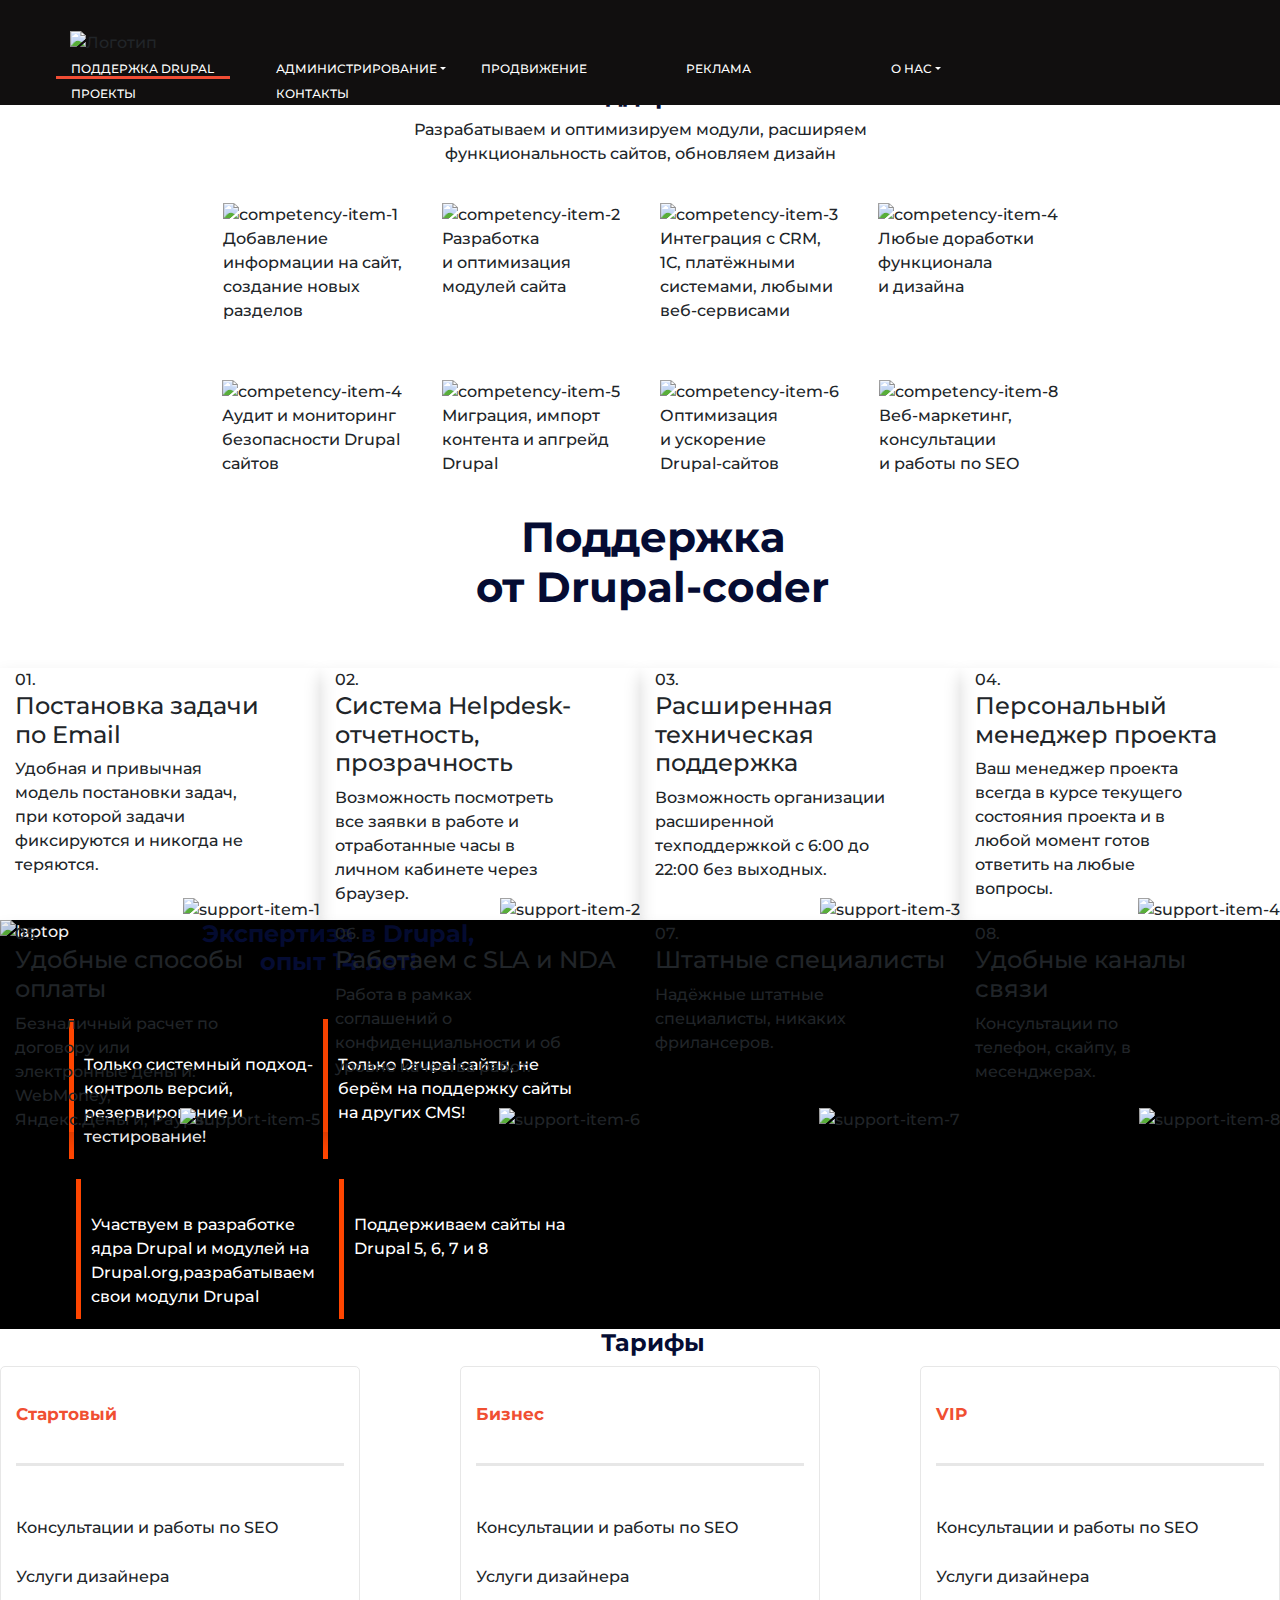
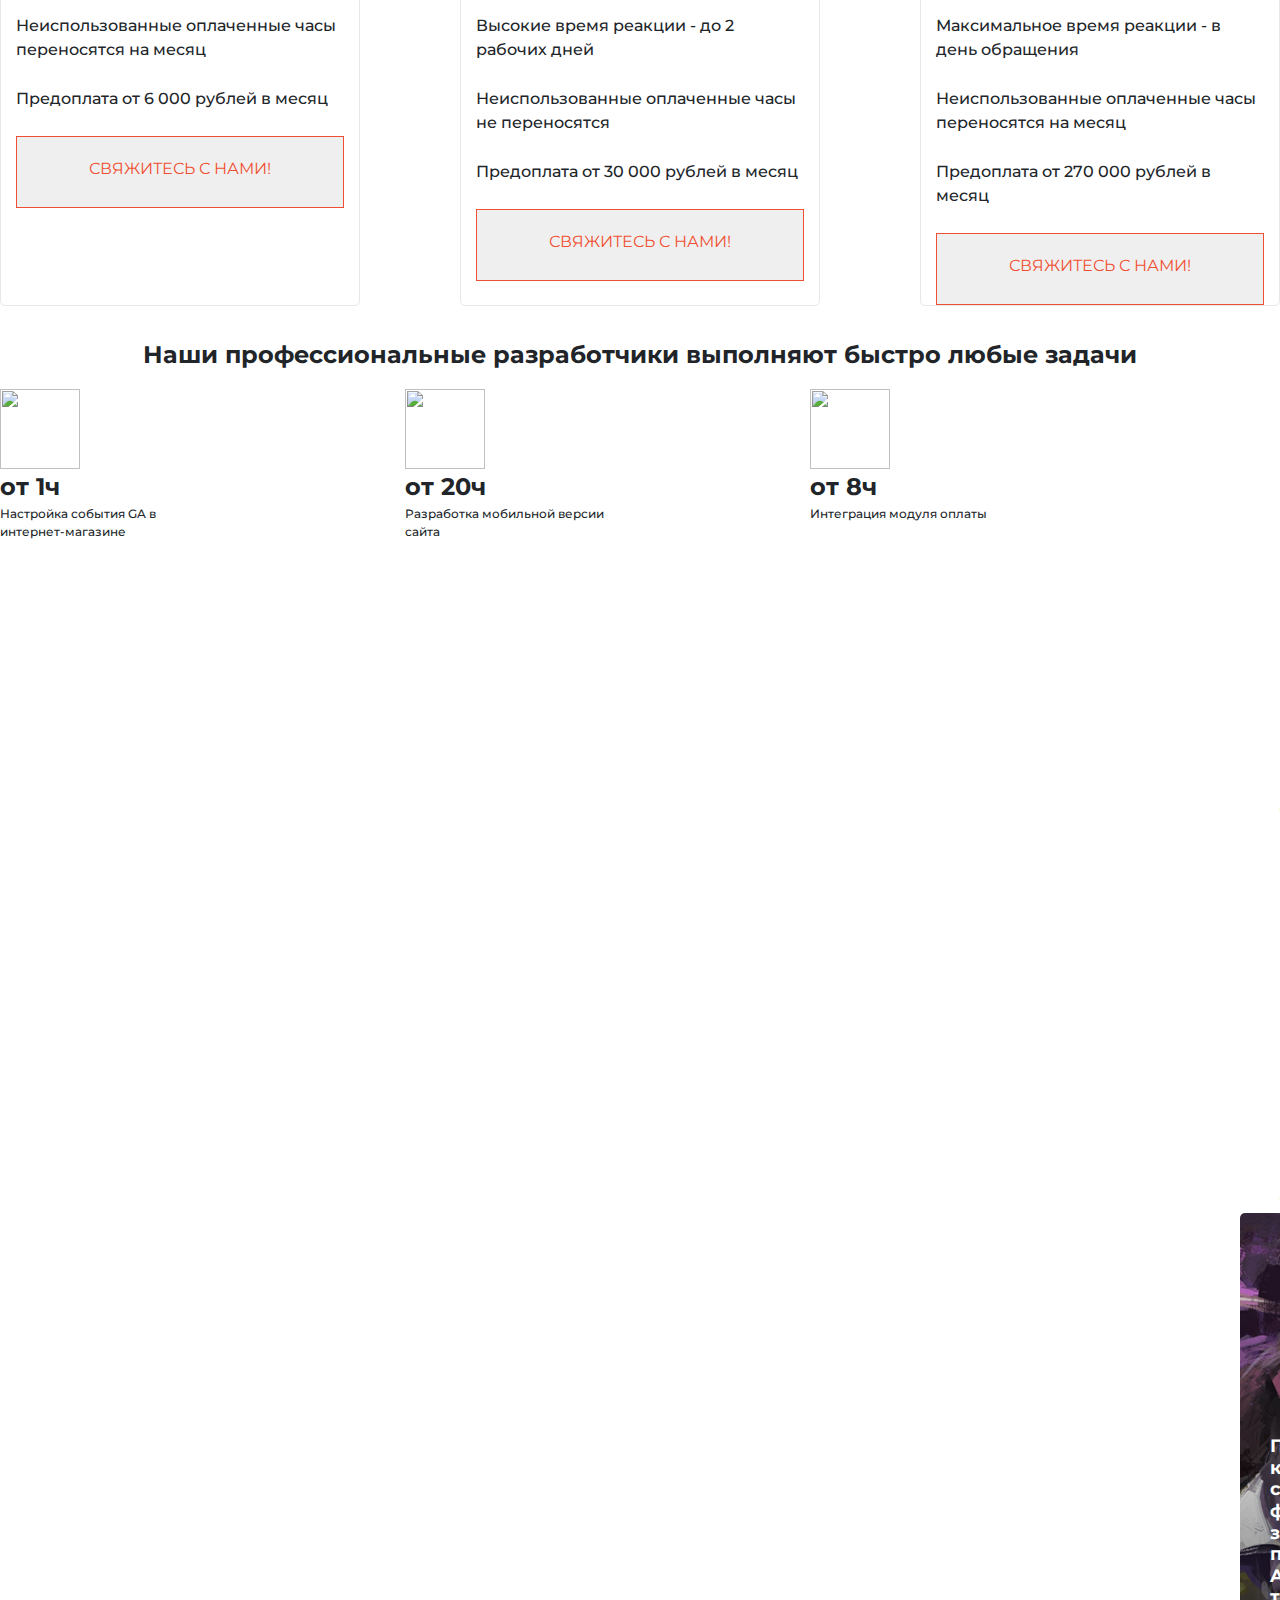
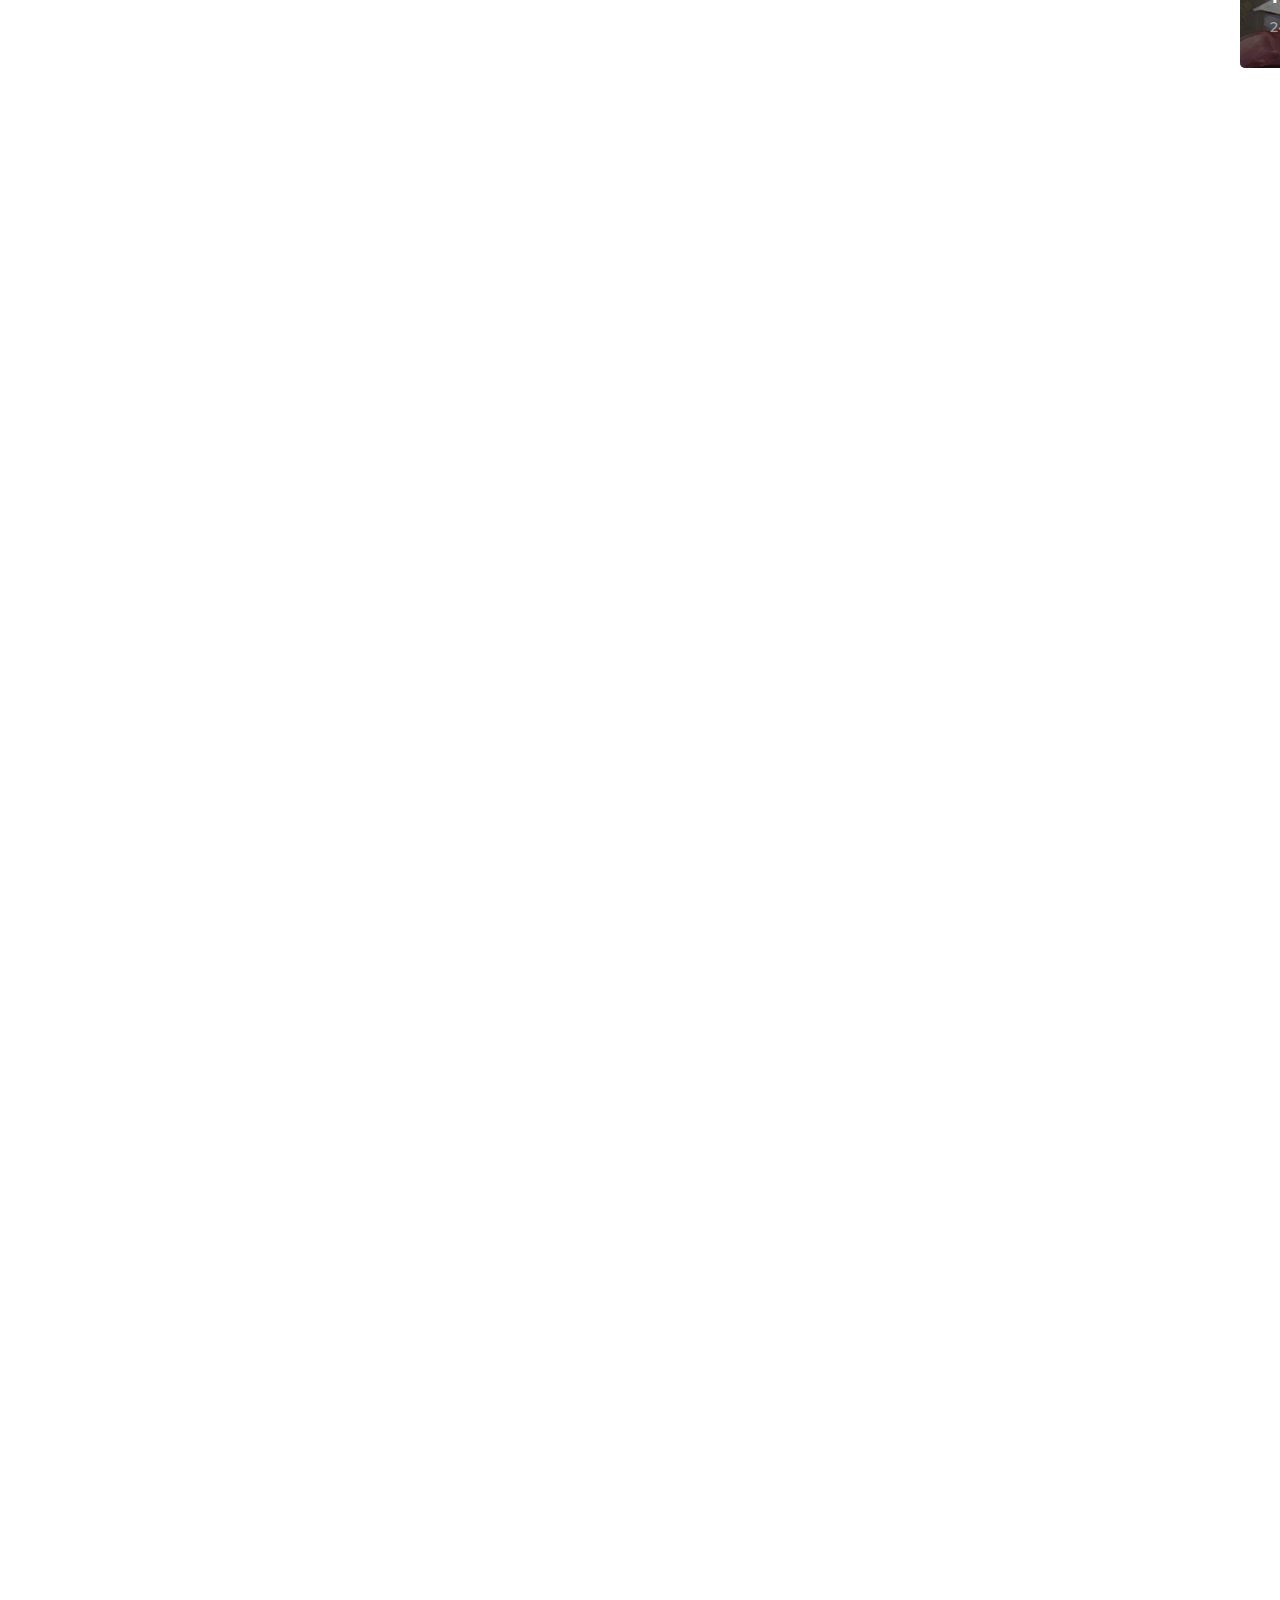
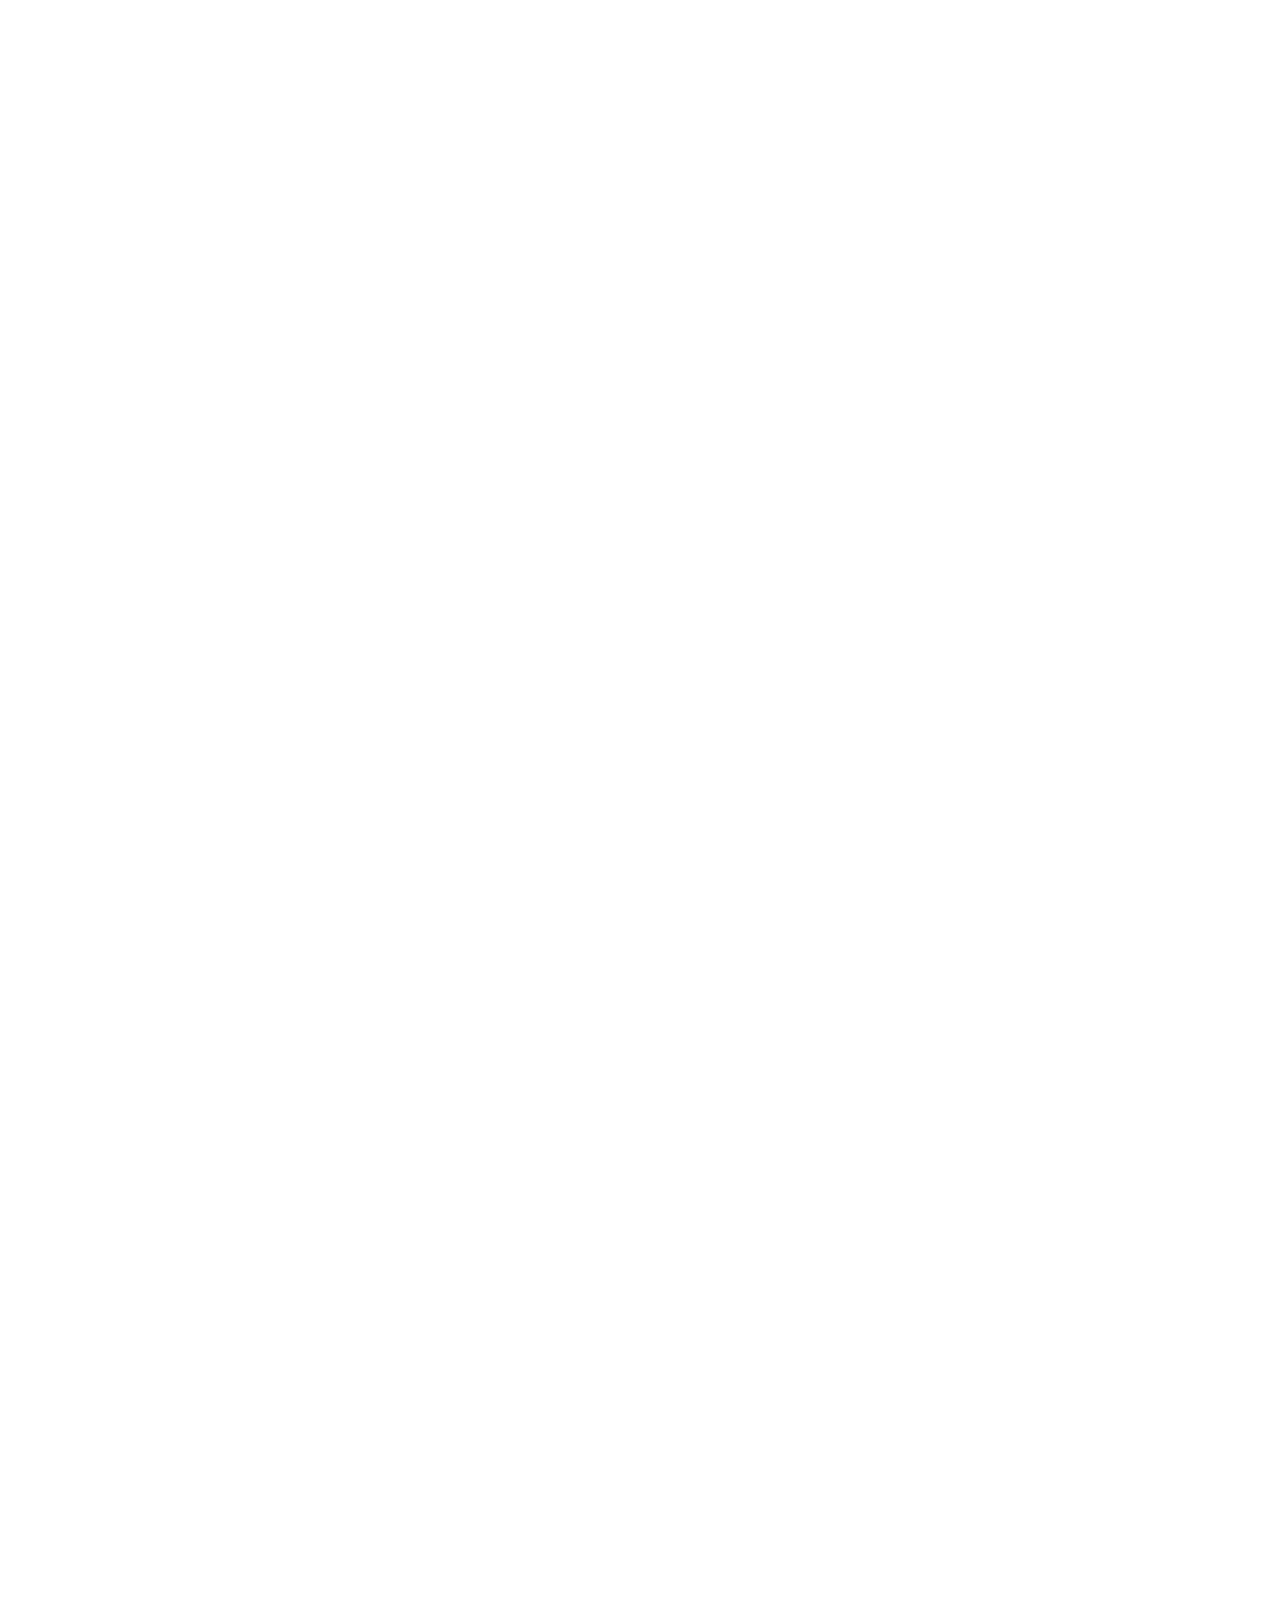
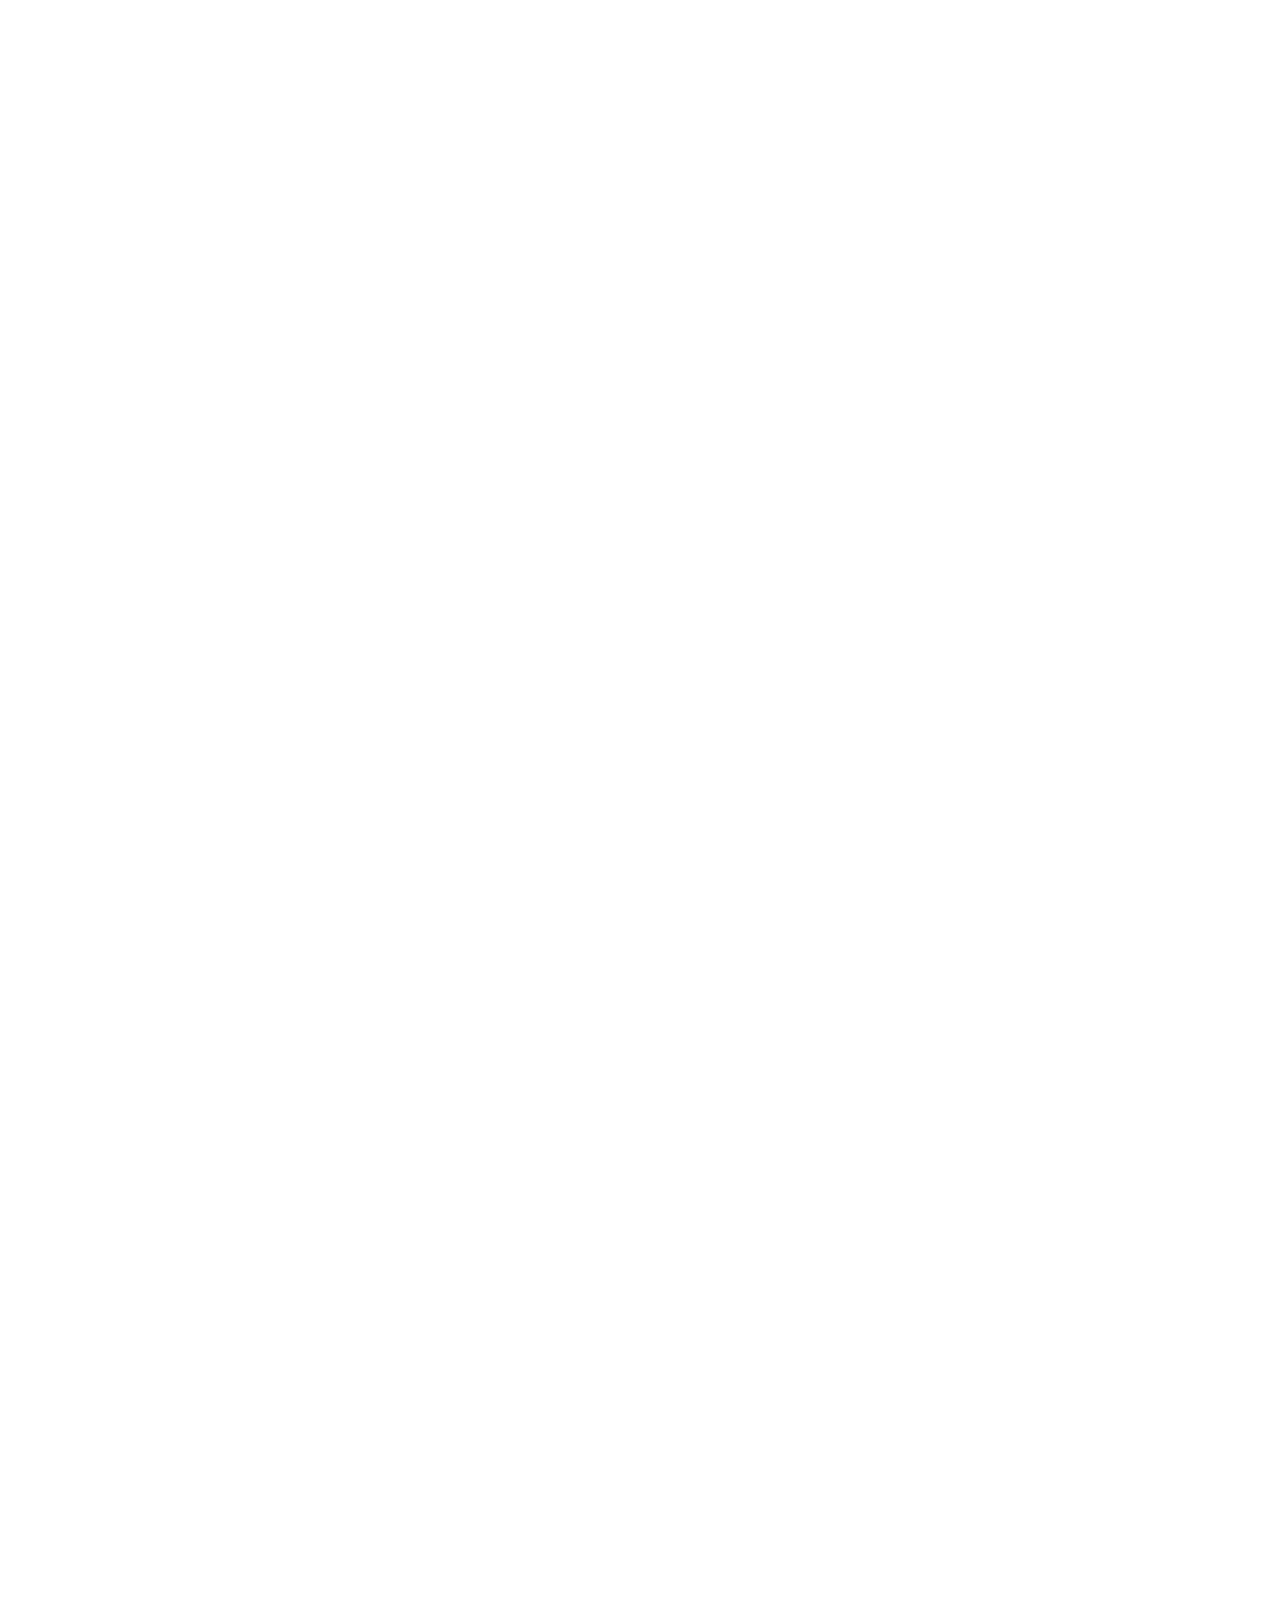
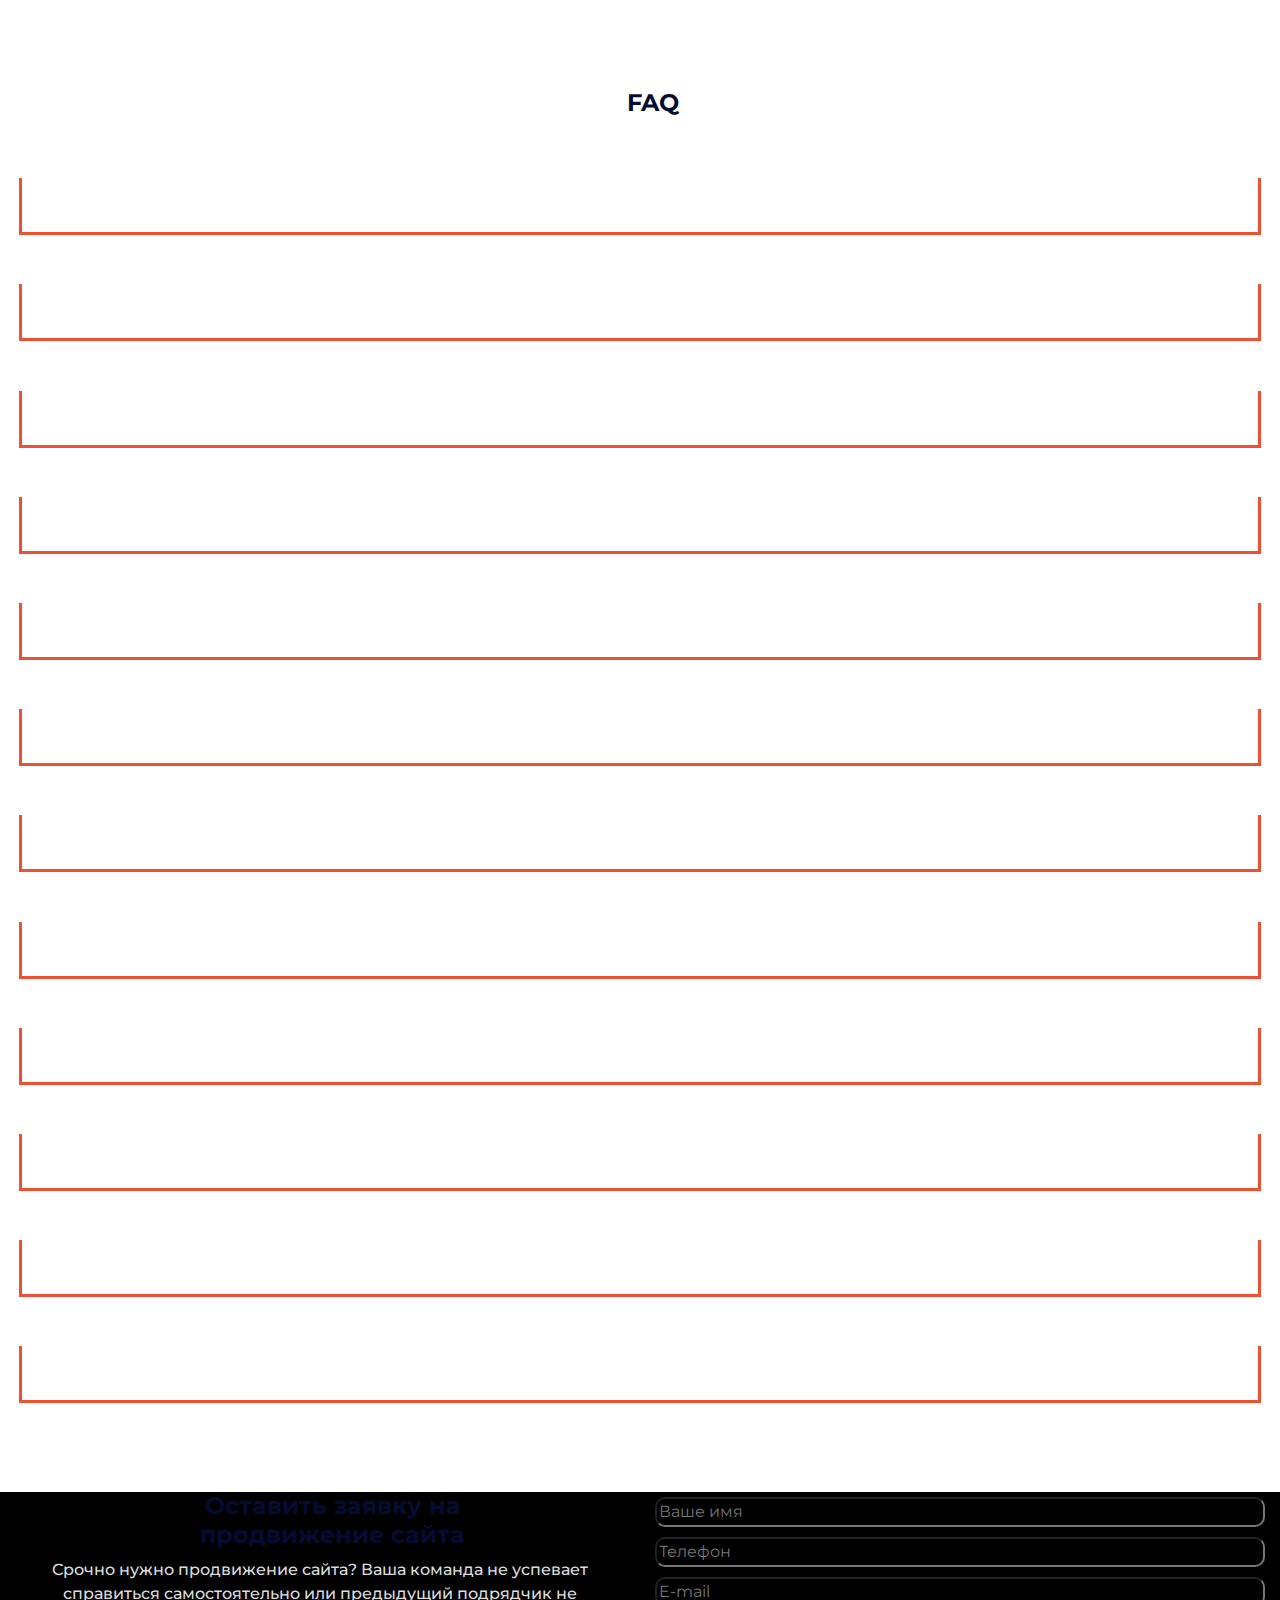
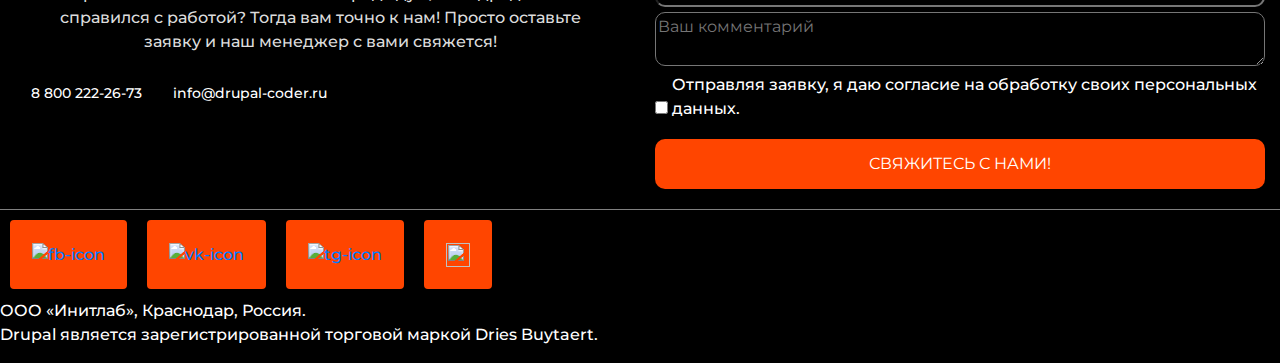
==== index.html @ 98db4246 "Rename project.html to index.html" ====
<!DOCTYPE html>
<html lang="ru">

<head>
    <meta charset="UTF-8">
    <link rel="stylesheet" href="https://fonts.googleapis.com/css2?family=Montserrat">
    <link rel="stylesheet" href="style.css">
    <link rel="stylesheet" href="https://stackpath.bootstrapcdn.com/bootstrap/4.3.1/css/bootstrap.min.css">
    <meta name="viewport" content="width=device-width, initial-scale=1.0">
    link rel="stylesheet" type="text/css" href="https://cdn.jsdelivr.net/npm/slick-carousel@1.8.1/slick/slick.css" />
    <link rel="stylesheet" type="text/css"
        href="https://cdn.jsdelivr.net/npm/slick-carousel@1.8.1/slick/slick-theme.css" />
    <meta name="viewport" content="width=device-width, initial-scale=1.0">
    <link rel="stylesheet" href="https://stackpath.bootstrapcdn.com/bootstrap/4.3.1/css/bootstrap.min.css">
    <script defer src="https://code.jquery.com/jquery-1.11.0.min.js"></script>
    <script defer src="https://code.jquery.com/jquery-migrate-1.2.1.min.js"></script>
    <script defer src="https://stackpath.bootstrapcdn.com/bootstrap/4.3.1/js/bootstrap.min.js"></script>
    <script defer src="https://cdn.jsdelivr.net/npm/slick-carousel@1.8.1/slick/slick.min.js"></script>
    <link rel="stylesheet" href="style1.css">
    <script defer src="script.js"></script>
    <script defer src="MyForm.js"></script>
    <script defer src="https://unpkg.com/react@17/umd/react.development.js" crossorigin></script>
    <script defer src="https://unpkg.com/react-dom@17/umd/react-dom.development.js" crossorigin></script>
    <script defer src='https://unpkg.com/react-router-dom@5.2.0/umd/react-router-dom.min.js' crossorigin></script>
    <script defer src="https://unpkg.com/redux@4.0.5/dist/redux.js" crossorigin></script>
    <script defer src="https://unpkg.com/react-redux@7.2.2/dist/react-redux.min.js" crossorigin></script>
    <script defer src="https://unpkg.com/@reduxjs/toolkit@1.5.0/dist/redux-toolkit.umd.js" crossorigin></script>
    <script defer src="https://unpkg.com/babel-standalone@6/babel.min.js"></script>
    <script defer src="https://unpkg.com/formik@1.5.8/dist/formik.umd.production.js"></script>
    <script defer src="https://www.google.com/recaptcha/api.js"></script>
    <title>Drupal</title>
    <style>
        body {
            font-family: 'Montserrat', sans-serif;
        }
    </style>
    <script src="forma.js"></script>
</head>

<body>
    <header class="navbar default-navbar" id="navbar" role="banner" style="background-color:rgb(17, 15, 15)">
        <div class="container">
            <div class="navbar-logo">
                <img src="./img/drupal-coder.svg" alt="Логотип">
            </div>
            <div class="navbar-collapse-wrapper">
                <div class="region region-navigation-collapsible">
                    <nav role="navigation" aria-labelledby="block-bootstrap-dc-main-menu-menu">
                        <ul class="menu nav navbar-default">
                            <li>
                                <a href="" class="is-active"
                                    style="border-bottom: 3px solid; border-color: #f14d34;">ПОДДЕРЖКА
                                    DRUPAL</a>
                            </li>
                            <li class="expanded dropdown">
                                <a href="" class="dropdown-toggle" data-toggle="dropdown" title="">АДМИНИСТРИРОВАНИЕ</a>
                                <div class="container-fluid dropdown-menu-wrapper" style="position: absolute;">
                                    <ul class="menu dropdown-menu">
                                        <li>
                                            <a href="" title="">МИГРАЦИЯ</a>
                                        </li>
                                        <li>
                                            <a href="" title="">БЭКАПЫ</a>
                                        </li>
                                        <li>
                                            <a href="" title="">АУДИТ БЕЗОПАСНОСТИ</a>
                                        </li>
                                        <li>
                                            <a href="" title="">ОПТИМИЗАЦИЯ СКОРОСТИ</a>
                                        </li>
                                        <li>
                                            <a href="" title="">ПЕРЕЕЗД НА HTTPS</a>
                                        </li>
                                    </ul>
                                </div>
                            </li>
                            <li>
                                <a href="" class="is-active">ПРОДВИЖЕНИЕ</a>
                            </li>
                            <li>
                                <a href="" class="is-active">РЕКЛАМА</a>
                            </li>
                            <li class="expanded dropdown">
                                <a href="" class="dropdown-toggle" data-toggle="dropdown" title="">О НАС</a>
                                <div class="container-fluid dropdown-menu-wrapper" style="position: absolute;">
                                    <ul class="menu dropdown-menu">
                                        <li>
                                            <a href="" title="">КОМАНДА</a>
                                        </li>
                                        <li>
                                            <a href="" title="">DRUPALGIVE</a>
                                        </li>
                                        <li>
                                            <a href="" title="">БЛОГ</a>
                                        </li>
                                        <li>
                                            <a href="" title="">КУРСЫ DRUPAL</a>
                                        </li>
                                    </ul>
                                </div>
                            </li>
                            <li>
                                <a href="" class="is-active">ПРОЕКТЫ</a>
                            </li>
                            <li>
                                <a href="" class="is-active">КОНТАКТЫ</a>
                            </li>
                        </ul>
                    </nav>
                </div>
                <button type="button" class="navbar-toggle" data-toggle="collapse" data-target=".navbar-collapse">
                    <span class="sr-only">Toggle navigation</span>
                    <span class="icon-bar"></span>
                    <span class="icon-bar"></span>
                    <span class="icon-bar"></span>
                </button>
            </div>
        </div>
    </header>

    <div class="navbar-mobile">
        <nav class="navbar navbar-expand-lg fixed-bottom navbar-dark" style="background-color:rgb(17, 15, 15)">
            <div class="collapse navbar-collapse" id="navbarSupportedContent">
                <a class="d-block p-2" href="">
                    <div class="a-text">Поддержка Drupal</div>
                </a>
                <a class="d-block p-2" href="">
                    <div class="a-text">Администрирование <span class="caret"></span></div>
                </a>
                <a class="d-block p-2" href="">
                    <div class="dropdown-text">Миграция</div>
                </a>
                <a class="d-block p-2" href="">
                    <div class="dropdown-text">Бэкапы</div>
                </a>
                <a class="d-block p-2" href="">
                    <div class="dropdown-text">Аудит безопасности</div>
                </a>
                <a class="d-block p-2" href="">
                    <div class="dropdown-text">Оптимизация скорости</div>
                </a>
                <a class="d-block p-2" href="">
                    <div class="dropdown-text">Переезд на HTTPS</div>
                </a>
                <a class="d-block p-2" href="">
                    <div class="a-text">Продвижение</div>
                </a>
                <a class="d-block p-2" href="">
                    <div class="a-text">Реклама</div>
                </a>
                <a class="d-block p-2" href="">
                    <div class="a-text">О нас <span class="caret"></span></div>
                </a>
                <a class="d-block p-2" href="">
                    <div class="dropdown-text">Команда</div>
                </a>
                <a class="d-block p-2" href="">
                    <div class="dropdown-text">DrupalGive</div>
                </a>
                <a class="d-block p-2" href="">
                    <div class="dropdown-text">Блог</div>
                </a>
                <a class="d-block p-2" href="">
                    <div class="dropdown-text">Курсы Drupal</div>
                </a>
                <a class="d-block p-2" href="">
                    <div class="a-text">Проекты</div>
                </a>
                <a class="d-block p-2" href="">
                    <div class="a-text">Контакты</div>
                </a>

            </div>
            <a class="navbar-brand" href="#">
                <img src="./img/drupal-coder.svg" width=175 height=25 alt="Главная">
            </a>
            <button class="navbar-toggler" type="button" data-toggle="collapse" data-target="#navbarSupportedContent"
                aria-controls="navbarSupportedContent" aria-expanded="false" aria-label="Toggle navigation">
                <span class="navbar-toggler-icon"></span>
            </button>
        </nav>
    </div>

    <div class="competency d-flex flex-column justify-content-center">
        <div class="d-flex flex-column text-center">
            <h2 class="fw-bold">13 лет совршенствуем<br> компетенции в Друпал<br> поддержке!</h2>
            <p>Разрабатываем и оптимизируем модули, расширяем<br> функциональность сайтов, обновляем
                дизайн</p>
        </div>
        <div class="d-flex flex-column flex-md-row justify-content-center">
            <div class="d-flex flex-row">
                <div class="competency-item">
                    <img src="img/competency-1.svg" alt="competency-item-1">
                    <p>Добавление<br> информации на сайт,<br> создание новых<br> разделов</p>
                </div>
                <div class="competency-item">
                    <img src="img/competency-2.svg" alt="competency-item-2">
                    <p>Разработка<br> и оптимизация<br> модулей сайта</p>
                </div>
            </div>
            <div class="d-flex flex-row">
                <div class="competency-item">
                    <img src="img/competency-3.svg" alt="competency-item-3">
                    <p>Интеграция с CRM,<br> 1С, платёжными<br> системами, любыми<br> веб-сервисами</p>
                </div>
                <div class="competency-item">
                    <img src="img/competency-4.svg" alt="competency-item-4">
                    <p>Любые доработки<br> функционала<br> и дизайна</p>
                </div>
            </div>
        </div>
        <div class="d-flex flex-column flex-md-row justify-content-center">
            <div class="d-flex flex-row">
                <div class="competency-item">
                    <img src="img/competency-5.svg" alt="competency-item-4">
                    <p>Аудит и мониторинг<br> безопасности Drupal<br> сайтов</p>
                </div>
                <div class="competency-item">
                    <img src="img/competency-6.svg" alt="competency-item-5">
                    <p>Миграция, импорт<br> контента и апгрейд<br> Drupal</p>
                </div>
            </div>
            <div class="d-flex flex-row">
                <div class="competency-item">
                    <img src="img/competency-7.svg" alt="competency-item-6">
                    <p>Оптимизация<br> и ускорение<br> Drupal-сайтов</p>
                </div>
                <div class="competency-item">
                    <img src="img/competency-8.svg" alt="competency-item-8">
                    <p>Веб-маркетинг,<br> консультации<br> и работы по SEO</p>
                </div>
            </div>
        </div>
    </div>
    <div class="support d-flex flex-column justify-content-center">
        <h2 class="text-center fw-bold">Поддержка<br> от Drupal-coder</h2>
        <div class="d-flex flex-column flex-md-row">
            <div class="support-item shadow col-md-3 flex-fill">
                01.
                <h4>Постановка задачи<br> по Email</h4>
                <p>Удобная и привычная<br> модель постановки задач,<br> при которой задачи<br> фиксируются и никогда
                    не<br>
                    теряются.</p>
                <img class="support-icon" src="img/support1.svg" alt="support-item-1">
            </div>
            <div class="support-item shadow col-md-3 flex-fill">
                02.
                <h4>Система Helpdesk-<br>отчетность,<br> прозрачность</h4>
                <p>Возможность посмотреть<br> все заявки в работе и<br> отработанные часы в<br> личном кабинете
                    через<br>
                    браузер.</p>
                <img class="support-icon" src="img/support2.svg" alt="support-item-2">
            </div>
            <div class="support-item shadow col-md-3 flex-fill">
                03.
                <h4>Расширенная<br> техническая<br> поддержка</h4>
                Возможность организации<br> расширенной<br> техподдержкой с 6:00 до<br> 22:00 без выходных.
                <img class="support-icon" src="img/support3.svg" alt="support-item-3">
            </div>
            <div class="support-item shadow col-md-3 flex-fill">
                04.
                <h4>Персональный<br> менеджер проекта</h4>
                Ваш менеджер проекта<br> всегда в курсе текущего<br> состояния проекта и в<br> любой момент готов<br>
                ответить на любые<br>вопросы.
                <img class="support-icon" src="img/support4.svg" alt="support-item-4">
            </div>
        </div>
        <div class="d-flex flex-column flex-md-row justify-content-center">
            <div class="support-item shadow col-md-3">
                05.
                <h4>Удобные способы<br> оплаты</h4>
                Безналичный расчет по<br> договору или<br> электронные деньги:<br> WebMoney,<br> Яндекс.Деньги, Paypal.
                <img class="support-icon" src="img/support5.svg" alt="support-item-5">
            </div>
            <div class="support-item shadow col-md-3">
                06.
                <h4>Работаем с SLA и NDA</h4>
                Работа в рамках<br> соглашений о<br> конфиденциальности и об<br> уровне качества работ.
                <img class="support-icon" src="img/support6.svg" alt="support-item-6">
            </div>
            <div class="support-item shadow col-md-3">
                07.
                <h4>Штатные специалисты</h4>
                Надёжные штатные<br> специалисты, никаких<br> фрилансеров.
                <img class="support-icon" src="img/support7.svg" alt="support-item-7">
            </div>
            <div class="support-item shadow col-md-3">
                08.
                <h4>Удобные каналы связи</h4>
                Консультации по<br> телефон, скайпу, в<br> месенджерах.
                <img class="support-icon" src="img/support8.svg" alt="support-item-8">
            </div>
        </div>
    </div>
    <div class="d-flex flex-column flex-md-row flex-md-wrap-reverse" id="expertise">
        <div class="d-flex flex-column justify-content-center order-md-2">
            <h2 class="fw-bold">Экспертиза в Drupal,<br> опыт 14 лет!</h2><br>
            <div class="d-flex flex-column flex-md-row justify-content-start">
                <div class="expertise-item">
                    <br>Только системный подход-<br> контроль версий,<br> резервирование и<br> тестирование!
                </div>
                <div class="expertise-item">
                    <br>Только Drupal сайты, не<br> берём на поддержку сайты<br> на других CMS!
                </div>
            </div>
            <div class="d-flex flex-column flex-md-row justify-content-start">
                <div class="expertise-item">
                    <br>Участвуем в разработке<br> ядра Drupal и модулей на<br> Drupal.org,разрабатываем<br> свои модули
                    Drupal
                </div>
                <div class="expertise-item">
                    <br>Поддерживаем сайты на<br> Drupal 5, 6, 7 и 8
                </div>
            </div>
        </div>
        <div style="max-width: 50%;">
            <img src="img/laptop.png" alt="laptop" style="max-width: 100%;">
        </div>
    </div>
    <h2>Тарифы</h2>
  <div class="Tariff">
    <div class="Tariff-wrapper">
      <div class="Tariff-header">
        Стартовый
      </div>
      <div class="Tariff-body">
       <div class="Tariff-body-item">Консультации и работы по SEO</div>
       <div class="Tariff-body-item">Услуги дизайнера</div>
       <div class="Tariff-body-item">Неиспользованные оплаченные часы переносятся на месяц</div>
       <div class="Tariff-body-item">Предоплата от 6 000 рублей в месяц</div>
      </div>
      <button>СВЯЖИТЕСЬ С НАМИ!</button>
      
    </div>
    <div class="Tariff-wrapper">
      <div class="Tariff-header">
        Бизнес
      </div>
      <div class="Tariff-body">
       <div class="Tariff-body-item">Консультации и работы по SEO</div>
       <div class="Tariff-body-item">Услуги дизайнера</div>
       <div class="Tariff-body-item">Высокие время реакции - до 2 рабочих дней</div>
       <div class="Tariff-body-item">Неиспользованные оплаченные часы не переносятся</div>
       <div class="Tariff-body-item">Предоплата от 30 000 рублей в месяц</div>
      </div>
      <button>СВЯЖИТЕСЬ С НАМИ!</button>
    </div>
    <div class="Tariff-wrapper">
      <div class="Tariff-header">
        VIP
      </div>
      <div class="Tariff-body">
       <div class="Tariff-body-item">Консультации и работы по SEO</div>
       <div class="Tariff-body-item">Услуги дизайнера</div>
       <div class="Tariff-body-item">Максимальное время реакции - в день обращения</div>
       <div class="Tariff-body-item">Неиспользованные оплаченные часы переносятся на месяц</div>
       <div class="Tariff-body-item">Предоплата от 270 000 рублей в месяц</div>
      </div>
          <button>СВЯЖИТЕСЬ С НАМИ!</button>
    </div>
  </div>
    <h1>Наши профессиональные разработчики выполняют быстро любые задачи</h1>
<div class="Team">
<div class="Team-block">
  <img src="competency-20.svg"><br>
  <b>от 1ч</b><br>
  <p>Настройка события GA в интернет-магазине</p>
</div>
<div class="Team-block">
  <img src="competency-21.svg"><br>
  <b>от 20ч</b><br>
  <p>Разработка мобильной версии сайта</p>
</div>
<div class="Team-block">
  <img src="competency-22.svg"><br>
  <b>от 8ч</b><br>
  <p>Интеграция модуля оплаты</p>
</div>
<div class="fifth-part container">
    <h2>Последние кейсы</h2>
    <div class="articles">
        <div class="article-block">
            <div class="article-img" style="background-image: url(./img/d14.jpg)"></div>
            <h3>Настройка кэширования данных. Апгрейд сервера. Ускорение работы сайта в 30 раз!</h3>
            <div class="art-data">04.05.2020</div>
            <div class="art-text">Влияние скорости загрузки страниц сайта на отказы и конверсии. Кейс ускорения...
            </div>
        </div>
        <div class="article-block article-block-full-img">
            <div class="article-img" style="background-image: url(./img/d22.jpg)"></div>
            <h3>Использование отчетов Ecommerce в Яндекс.Метрике</h3>
        </div>
        <div class="article-block article-block-full-img">
            <div class="article-img" style="background-image: url(./img/disco-elysium-zaum@2000x1271.jpg)"></div>
            <h3>Повышение конверсии страницы с формой заявки с применением AB-тестирования</h3>
            <div class="art-data">24.01.2020</div>
        </div>
        <div class="article-block article-block-full-img">
            <div class="article-img" style="background-image: url(./img/dd2.jpg)"></div>
            <h3>Drupal 7: ускорение времени генерации страниц интернет-магазина на 32%</h3>
            <div class="art-data">23.09.2019</div>
        </div>
        <div class="article-block">
            <div class="article-img" style="background-image: url(./img/632470_screenshots_20191021014535_1.jpg)"></div>
            <h3>Обмен товарами и заказами интернет-магазинов на Drupal 7 с 1С: Предприятие, МойСклад, Класс365</h3>
            <div class="art-data">22.08.2020</div>
            <div class="art-text">Опубликован <div class="ref">релиз модуля...</div>
            </div>
        </div>
    </div>
</div>
<section class="komand" id="komand">
    <h2>Команда</h2>
    <div class="list-komand">
        <div class="all-komand">
            <div class="col-xs-6 col-sm-6 col-md-4 views-row" id="block">
                <div class="human">
                    <div class="human-photo">
                        <img src="./img/IMG_2472_0.jpg" width=280px height=280px alt="Photo" class="photo">
                    </div>
                    <div class="human-name">
                        <a href="" title="Профиль на Drupal" target="name">Сергей Синица</a>
                    </div>
                    <div class="human-info">Руководитель отдела веб-разработки, канд. техн. наук, заместитель
                        директора</div>
                </div>
            </div>
            <div class="col-xs-6 col-sm-6 col-md-4 views-row" id="block">
                <div class="human">
                    <div class="human-photo">
                        <img src="./img/IMG_2539_0.jpg" width=280px height=280px alt="Photo" class="photo">
                    </div>
                    <div class="human-name">
                        <a href="" title="Профиль на Drupal" target="name">Роман Агабеков</a>
                    </div>
                    <div class="human-info">Руководитель отдела DevOPS, директор</div>
                </div>
            </div>
            <div class="col-xs-6 col-sm-6 col-md-4 views-row" id="block">
                <div class="human">
                    <div class="human-photo">
                        <img src="./img/IMG_2474_1.jpg" width=280px height=280px alt="Photo" class="photo">
                    </div>
                    <div class="human-name">
                        <a href="" title="Профиль на Drupal" target="name">Алексей Синица</a>
                    </div>
                    <div class="human-info">Руководитель отдела поддержки сайтов</div>
                </div>
            </div>
            <div class="col-xs-6 col-sm-6 col-md-4 views-row" id="block">
                <div class="human">
                    <div class="human-photo">
                        <img src="./img/IMG_2522_0.jpg" width=280px height=280px alt="Photo" class="photo">
                    </div>
                    <div class="human-name">
                        <a href="" title="Профиль на Drupal" target="name">Дарья Бочкарёва</a>
                    </div>
                    <div class="human-info">Руководитель отдела продвижения, контекстной рекламы и контент-поддержки
                        сайтов</div>
                </div>
            </div>
            <div class="col-xs-6 col-sm-6 col-md-4 views-row" id="block">
                <div class="human">
                    <div class="human-photo">
                        <img src="./img/IMG_9971_16.jpg" width=280px height=280px alt="Photo" class="photo">
                    </div>
                    <div class="human-name">
                        <a href="" title="Профиль на Drupal" target="name">Ирина Торкунова</a>
                    </div>
                    <div class="human-info">Менеджер по работе с клиентами</div>
                </div>
            </div>
        </div>
        <div class="more">
            <a href="">Вся команда</a>
        </div>
    </div>
</section>
<div class="reviews-slider-block">
    <h2 class="reviews-title"> Отзывы </h2>
    <div class="reviews-slider container">
        <div class="review-content">
            <div class="review-slick">
                <div class="review-slick-slider">
                    <div class="review-item">
                        <div class="review-img-block">
                            <img src="./img/logo_0.png" alt="Логотип">
                        </div>
                        <div class="review-text">
                            Долгие поиски единственного и неповторимого мастера на многострадальный
                            сайт&nbsp;www.cielparfum.com,
                            который был собран крайне некомпетентным программистом и раз в месяц стабильно
                            грозил
                            погибнуть,
                            привели меня на сайт и, в итоге, к ребятам из Drupal-coder. И вот уже практически
                            полгода как не
                            проходит и дня, чтобы я не поудивлялась и не порадовалась своему везению! Починили
                            все,
                            что не работало
                            - от поиска до отображения меню. Провели редизайн - не отходя от желаемого, но со
                            своими
                            существенными
                            и качественными дополнениями. Осуществили ряд проектов - конкурсы, тесты и тд. А уж
                            мелких починок и
                            доработок - не счесть! И главное - все качественно и быстро (не взирая на не самый
                            "быстрый" тариф).
                            Есть вопросы - замечательный Алексей всегда подскажет, поддержит, отремонтирует
                            и/или
                            просто сделает
                            с нуля. Есть задумка для реализации - замечательный Сергей обсудит и предложит
                            идеальный
                            вариант.
                            Есть проблема - замечательные Надежда и Роман починят, поправят, сделают! Ребята
                            доказали, что эта
                            CMS - мощная и грамотная система управления. Надеюсь, что наше сотрудничество
                            затянется
                            надолго! Спасибо!!!
                        </div>
                        <div class="author-of-review">
                            С уважением, Наталья Сушкова - руководитель Отдела веб-проектов
                            Группы компаний "Си Эль парфюм"
                            <a href="https://cielparfum.com">https://cielparfum.com</a>
                        </div>
                    </div>



                    <div class="review-item">
                        <div class="review-img-block">
                            <img src="./img/logo.png" alt="Логотип">
                        </div>
                        <div class="review-text">
                            Сергей — профессиональный, высококвалифицированый программист с огромным опытом в
                            ИТ. Я
                            долгое время общался с топ-фрилансерами (вся первая двадцатка) на веблансере и могу
                            сказать, что С СЕРГЕЕМ ОНИ И РЯДОМ НЕ ВАЛЯЛИСЬ. Работаем с Сергеем до сих пор. С ним
                            приятно работать, я доволен.
                        </div>
                        <div class="author-of-review">
                            Сергей Чепурко, руководитель проекта
                            <a href="https://personal-writer.com/">www.personal-writer.com</a>
                        </div>
                    </div>



                    <div class="review-item">
                        <div class="review-img-block">
                            <img src="./img/farbors_ru.jpg" alt="Логотип">
                        </div>
                        <div class="review-text">
                            Выражаю глубочайшую благодарность команде специалистов компании "Инитлаб" и лично
                            Дмитрию Купянскому и Алексею Синице. Сайт был первоклассно перевёрстан из старой
                            табличной модели в новую на базе Drupal с дополнительной функциональностью. Всё было
                            сделано с высочайшим качеством и точно в сроки. Всем кому хочется без нервов и
                            лишних
                            вопросов разработать сайт рекомендую обращаться именно к этой команде
                            профессионалов.
                        </div>
                        <div class="author-of-review">
                            Леонид Александрович Ледовский
                        </div>
                    </div>



                    <div class="review-item">
                        <div class="review-img-block">
                            <img src="./img/nashagazeta_ch.png" alt="Логотип">
                        </div>
                        <div class="review-text">
                            Моя электронная газета www.nashagazeta.ch существует в Швейцарии уже 10 лет. За это
                            время мы сменили 7 специалистов по техподдержке, и только сейчас, в последние
                            несколько
                            месяцев, с начала сотрудничества с Алексеем Синицей и его командой, я впервые
                            почувствовала, что у меня есть надежный технический тыл. Без громких слов и
                            обещаний,
                            ребята просто спокойно и качественно делают работу, быстро реагируют, находят
                            решения,
                            предлагают конкретные варианты улучшения функционирования сайта и сами их оперативно
                            осуществляют. Сотрудничество с ними – одно удовольствие!
                        </div>
                        <div class="author-of-review">
                            Надежда Сикорская, Женева, Швейцария
                        </div>
                    </div>



                    <div class="review-item">
                        <div class="review-img-block">
                            <img src="./img/logo-estee.png" alt="Логотип">
                        </div>
                        <div class="review-text">
                            Наша компания Estee Design занимается дизайном интерьеров. Сайт сверстан на Drupal.
                            Искали программистов под выполнение ряда небольших изменений и корректировок по
                            сайту.
                            Пообщавшись с Алексеем Синицей, приняли решение о начале работ с компанией
                            Initlab/drupal-coder. Сотрудничеством довольны на 100%. Четкая и понятная система
                            коммуникации, достаточно оперативное решение по задачам. Дали рекомендации по
                            улучшению
                            програмной части сайта, исправили ряд скрытых ошибок.
                            Никогда не пишу отзывы (нет времени), но в данном случае, по просьбе Алексея, не
                            могу не
                            рекомендовать Initlab другим людям - действительно компания профессионалов.
                        </div>
                        <div class="author-of-review">
                            Кузин Вадим, руководитель строительного направления Дизайн-бюро интерьеров Estee
                            <a href="https://estee-design.ru/">estee-design.ru</a>
                        </div>
                    </div>



                    <div class="review-item">
                        <div class="review-img-block">
                            <img src="./img/cableman_ru.png" alt="Логотип">
                        </div>
                        <div class="review-text">
                            Наша компания за несколько лет сменила несколько команд программистов и специалистов
                            техподдержки, и почти отчаялась найти на российском рынке адекватное
                            профессиональное
                            предложение по разумной цене. Пока мы не начали работать с командой "Инитлаб",
                            воплощающей в себе все наши представления о нормальной системе взаимодействия в
                            сочетании с профессиональным неравнодушием. Впервые в моей деловой практике я
                            чувствую
                            надежно прикрытыми важнейшие задачи в жизни электронного СМИ, при том, что мои
                            коллеги
                            работают за сотни километров от нас и мы никогда не встречались лично.
                        </div>
                        <div class="author-of-review">
                            Константин Бельский, зам. генерального директора портала
                            <a href="https://www.cableman.ru/">Кабельщик.ру</a>
                        </div>
                    </div>



                    <div class="review-item">
                        <div class="review-img-block">
                            <img src="./img/logo_2.png" alt="Логотип">
                        </div>
                        <div class="review-text">
                            За довольно продолжительный срок (2014 - 2016 годы) весьма плотной работы
                            (интернет-магазин на безумно замороченном Drupal 6: устраняли косяки разработчиков,
                            ускоряли сайт, сделали множество новых функций и т.п.) - только самые добрые эмоции
                            от
                            работы с командой Initlab / Drupal-coder: всегда можно рассчитывать на быструю и
                            толковую помощь, поддержку, совет. Даже сейчас, не смотря на то, что мы почти год не
                            работали на постоянной основе (банально закончились задачи), случайно возникшая
                            проблема
                            с сайтом была решена мгновенно! В общем, только самые искренние благодарности и
                            рекомендации!
                            Спасибо! )

                        </div>
                        <div class="author-of-review">
                            С уважением, Владислав,
                            <a href="http://serebro.ag">Serebro.Ag</a>
                        </div>
                    </div>




                    <div class="review-item">
                        <div class="review-img-block">
                            <img src="./img/lpcma_rus_v4.jpg" alt="Логотип">
                        </div>
                        <div class="review-text">
                            Хотел поблагодарить за работу над нашими сайтами.
                            За 4 месяца работы привели сайт в порядок, а самое главное получили инструмент, с
                            помощью мы теперь можем быстро и красиво выставлять контент для образования и работы
                            с
                            предприятиями
                            http://lpcma.tsu.ru/ru/post/reference_material
                            Ну и многому научись благодаря работе с вами. Мы очень рады, что удалось найти
                            настолько
                            компетентных ребят )
                        </div>
                        <div class="author-of-review">
                            Дмитрий Новиков,
                            <a href="http://lpcma.ru">lpcma.tsu.ru</a>
                        </div>
                    </div>

                </div>
                <div class="review-arrow-nav">
                    <button id="left-arrow"></button>
                    <div class="review-counter">
                        <span id="rev-num">01</span>/08
                    </div>
                    <button id="right-arrow"></button>
                </div>
            </div>

        </div>
    </div>
</div>

<div class="work-partners">
    <h2>С нами работают</h2>
    <div class="subtitle">
        Десятки компаний доверяют нам самое ценное, что у них есть в интернете - свои сайты. Мы делаем всё, чтобы
        наше сотрудничество было долгим.
    </div>


    <div class="sliders" style="width:100%;">
        <div class="first-slider">
            <div class="w-p-slide">
                <div><img src="img/logo-estee-slider.png" alt="estee"></div>
            </div>
            <div class="w-p-slide">
                <div><img src="img/stroy-slider.jpg" alt="stroy"></div>
            </div>
            <div class="w-p-slide">
                <div><img src="img/ciel-slider.png" alt="ciel"></div>
            </div>
            <div class="w-p-slide">
                <div><img src="img/stroy-slider.jpg" alt="stroy"></div>
            </div>
            <div class="w-p-slide">
                <div><img src="img/serebro-slider.png" alt="sereb"></div>
            </div>
            <div class="w-p-slide">
                <div><img src="img/writer-slider.png" alt="writer"></div>
            </div>
            <div class="w-p-slide">
                <div><img src="img/cableman_ru-slider.png" alt="cable"></div>
            </div>
        </div>
        <div class="second-slider">
            <div class="w-p-slide">
                <div><img src="img/cableman_ru-slider.png" alt="cable"></div>
            </div>
            <div class="w-p-slide">
                <div><img src="img/writer-slider.png" alt="writer"></div>
            </div>
            <div class="w-p-slide">
                <div><img src="img/lab-slider.jpg" alt="lab"></div>
            </div>
            <div class="w-p-slide">
                <div><img src="img/stroy-slider.jpg" alt="stroy"></div>
            </div>
            <div class="w-p-slide">
                <div><img src="img/ciel-slider.png" alt="ciel"></div>
            </div>
            <div class="w-p-slide">
                <div><img src="img/serebro-slider.png" alt="sereb"></div>
            </div>
            <div class="w-p-slide">
                <div><img src="img/logo-estee-slider.png" alt="estee"></div>
            </div>
        </div>
    </div>
</div>
</div>
  <h2>FAQ</h2>
    <div class="accordion">
      <h6>1.Кто непосредственно занимается поддержкой?</h6>
      <p>Сайты поддерживают штатные сотрудники ООО "Инитлаб", г. Краснодар, прошедшие специальное обучение и имеющие опыт
        работы с Друпал от 4 до 15 лет: 8 web-разработчиков, 2 специалиста по SEO, 4 системных администратора
      </p>
      <h6>2.Как организована работа поддержки?</h6>
      <p>Сайты поддерживают штатные сотрудники ООО "Инитлаб", г. Краснодар, прошедшие специальное обучение и имеющие опыт
        работы с Друпал от 4 до 15 лет: 8 web-разработчиков, 2 специалиста по SEO, 4 системных администратора
      </p>
      <h6>3.Что происходит, когда отработаны все предоплаченные часы за месяц?</h6>
      <p>Сайты поддерживают штатные сотрудники ООО "Инитлаб", г. Краснодар, прошедшие специальное обучение и имеющие опыт
        работы с Друпал от 4 до 15 лет: 8 web-разработчиков, 2 специалиста по SEO, 4 системных администратора
      </p>
      <h6>4.Что происходит, когда не отработаны все предоплаченные часы за месяц?</h6>
      <p>Сайты поддерживают штатные сотрудники ООО "Инитлаб", г. Краснодар, прошедшие специальное обучение и имеющие опыт
        работы с Друпал от 4 до 15 лет: 8 web-разработчиков, 2 специалиста по SEO, 4 системных администратора
      </p>
      <h6>5.Как происходит оценка и согласование планируемого времени на выполнение заявок?</h6>
      <p>Сайты поддерживают штатные сотрудники ООО "Инитлаб", г. Краснодар, прошедшие специальное обучение и имеющие опыт
        работы с Друпал от 4 до 15 лет: 8 web-разработчиков, 2 специалиста по SEO, 4 системных администратора
      </p>
      <h6>6.Сколько программистов выделяется на проект?</h6>
      <p>Сайты поддерживают штатные сотрудники ООО "Инитлаб", г. Краснодар, прошедшие специальное обучение и имеющие опыт
        работы с Друпал от 4 до 15 лет: 8 web-разработчиков, 2 специалиста по SEO, 4 системных администратора
      </p>
      <h6>7.Как подать заявку на внесение изменений на сайте?</h6>
      <p>Сайты поддерживают штатные сотрудники ООО "Инитлаб", г. Краснодар, прошедшие специальное обучение и имеющие опыт
        работы с Друпал от 4 до 15 лет: 8 web-разработчиков, 2 специалиста по SEO, 4 системных администратора
      </p>
      <h6>8.Как подать заявку на добавление пользователя, изменение настроек веб-сервера и других задач по администрированию?</h6>
      <p>Сайты поддерживают штатные сотрудники ООО "Инитлаб", г. Краснодар, прошедшие специальное обучение и имеющие опыт
        работы с Друпал от 4 до 15 лет: 8 web-разработчиков, 2 специалиста по SEO, 4 системных администратора
      </p>
      <h6>9.В течение какого времени начинается работа по заявке?</h6>
      <p>Сайты поддерживают штатные сотрудники ООО "Инитлаб", г. Краснодар, прошедшие специальное обучение и имеющие опыт
        работы с Друпал от 4 до 15 лет: 8 web-разработчиков, 2 специалиста по SEO, 4 системных администратора
      </p>
      <h6>10.В какое время работает поддержка?</h6>
      <p>Сайты поддерживают штатные сотрудники ООО "Инитлаб", г. Краснодар, прошедшие специальное обучение и имеющие опыт
        работы с Друпал от 4 до 15 лет: 8 web-разработчиков, 2 специалиста по SEO, 4 системных администратора
      </p>
      <h6>11.Подходят ли услуги поддержки, если необходимо произвести обновление ядра Drupal или модулей?</h6>
      <p>Сайты поддерживают штатные сотрудники ООО "Инитлаб", г. Краснодар, прошедшие специальное обучение и имеющие опыт
        работы с Друпал от 4 до 15 лет: 8 web-разработчиков, 2 специалиста по SEO, 4 системных администратора
      </p>
      <h6>12.Можно ли пообщаться со специалистом голосом или в мессенджере?</h6>
      <p>Сайты поддерживают штатные сотрудники ООО "Инитлаб", г. Краснодар, прошедшие специальное обучение и имеющие опыт
        работы с Друпал от 4 до 15 лет: 8 web-разработчиков, 2 специалиста по SEO, 4 системных администратора
      </p>
  </div>
    <div id="contactus">
        <div class="d-flex flex-column flex-md-row">
            <div id="contact" class="col-md-6">
                <h2 class="fw-bold">Оставить заявку на <br> продвижение сайта</h2>
                Срочно нужно продвижение сайта? Ваша команда не успевает<br> справиться самостоятельно или предыдущий
                подрядчик
                не<br> справился с работой? Тогда вам точно к нам! Просто оставьте<br> заявку и наш менеджер с вами
                свяжется!<br><br>
                <ul>
                    <li>
                        <a href="tel:+780022226-73">8 800 222-26-73</a>
                    </li>
                    <li>
                        <a href="mailto:info@drupal-coder.ru">info@drupal-coder.ru</a>
                    </li>
                </ul>
            </div>
            <div class="col-md-6">
                <form id="form">
                    <input type="text" placeholder="Ваше имя" name="name" class="name" required><br>
                    <input type="tel" placeholder="Телефон" name="tel" class="tel"><br>
                    <input type="email" placeholder="E-mail" name="email" class="email" required><br>
                    <textarea name="message" placeholder="Ваш комментарий" class="message" required></textarea><br>
                    <input type="checkbox" name="checkbox" class="checkbox" id="checkbox" required>
                    <label for="checkbox">Отправляя заявку, я даю согласие на обработку своих персональных<br>
                        данных.</label>
                    <input type="submit" class="button_submit" value="СВЯЖИТЕСЬ С НАМИ!">
                </form>
            </div>
        </div>
    </div>
    <footer>
        <div class="d-flex flex-row">
            <div class="card">
                <div class="card-body">
                    <a href="https://www.facebook.com/initlabkr/"><img src="img/facebook.png" alt="fb-icon"></a>
                </div>
            </div>
            <div class="card">
                <div class="card-body">
                    <a href="https://vk.com/initlab"><img src="img/vk.png" alt="vk-icon"></a>
                </div>
            </div>
            <div class="card">
                <div class="card-body">
                    <a href="https://teleg.one/initlabbot"><img src="img/telegram.png" alt="tg-icon"></a>
                </div>
            </div>
            <div class="card">
                <div class="card-body">
                    <a href="https://www.youtube.com/channel/UCyFEbngMB-bK2ulNtd_W43A"><img src="img/youtube.png"></a>
                </div>
            </div>
        </div>
        <p>ООО «Инитлаб», Краснодар, Россия.<br> Drupal является зарегистрированной торговой маркой Dries Buytaert.</p>
    </footer>
</body>

</html>
---- style.css ----
#expertise, #contactus, footer{
    background-color: black;
    color: white;
    text-align: left;
}
.competency-item{
    margin: 20px;
}
.expertise-item{
    border-left: 5px solid orangered;
    margin: 10px auto;
    padding: 10px;
}
#form{
    margin-bottom: 20px;
}
#form input, textarea{
    background-color: black;
    color: rgb(197, 197, 197);
    width: 100%;
    border-radius: 10px;
    margin: 5px auto 5px auto;
}
#contact{
    color: gainsboro;
    text-align: center;
}
#contact a{
    color: white;
}
#form .checkbox{
    margin: 10px auto 0px auto;
    padding: 10px 20px;
    width: auto;
}
#form .button_submit{
    background-color: orangered;
    color: white;
    cursor: pointer;
    border: none;
    border-radius: 10px;
    width: 100%;
    height: 50px;
    margin: 10px auto 0px auto;
}
footer{
    border-top-style: solid;
    border-top-width: 1px;
    border-top-color: gray;
}
ul{
    list-style-type: none;
}
.support-icon{
    position: absolute;
    right: 0;
    bottom: 0;
    z-index: 5
}
footer .card{
    background-color: orangered;
    margin: 10px;
    align-content: center;
    border: 2px solid orangered;
}
footer .card img{
    width: 24px;
    height: 24px;
}
body{
  padding-left: 10px;
  padding-right: 10px;
  width: 100%;
  display: flex;
  flex-direction: column;
}
.menuinfo{
  padding-top: 80px;
  display: flex;
  flex-direction: row;
}
.text{
  display: flex;
  flex-direction: column;
  text-align: left;
  padding-right: 110px;
}
.text button{
  text-align: center;
  border: solid 1px #f04f32;
  border-radius: 5px;
  height: 50px;
  width: 210px;
  color: white;
  padding-top: 20px;
  transition: 0.1s linear;
}
.text button:hover{
  background-color: #f04f32;
}
.blocks{
  display: flex;
  flex-direction: row;
  flex-wrap: wrap;
  justify-content: space-between;
}
.blocks-item{
  display: flex;
  flex-direction: column;
  text-align: left;
  border-left: solid 2px #f04f32;
}
h3{
  display: flex;
  flex-direction: row;
}
nav{
  display: flex;
  flex-direction: row;
  float: right;
}
ul
{
    font-size: 14px;
    margin: 0;
    padding: 0;
    list-style: none;
}

ul li
{
    display: block;
    position: relative;
    float: left;
}

li ul
{
    display: none;
}
ul li a 
{
    display: block;
    text-decoration: none;
    color: white;
    padding: 5px 15px 5px 15px;
    margin-left: 1px;
    border-bottom: none; 
    transition: border-bottom 0.1s linear;
}

ul li a:hover 
{
    border-bottom: solid 3px #f04f32;
}
li:hover ul 
{
    display: block;
    position: absolute;
    background-color: #f04f32;
    color: white;
}
.Tariff{
  display: flex;
  flex-direction: column;
  margin-left: 0 auto;
  margin-right: 0 auto;
  justify-content: space-between;
}
.Tariff-wrapper{
  border: solid 1px #e7e7e7;
  padding-left: 15px;
  padding-right: 15px;
  border-radius: 5px;
  width: 360px;
  transition: all 0.1s linear;
  margin-bottom: 35px;
}
.Tariff-wrapper:hover{
  box-shadow: 0px 10px 20px 5px rgba(0, 0, 0, 0.5);

}
.Tariff-header{
  padding-top: 35px;
  color: #f04f32;
  padding-bottom: 35px;
  border-bottom: solid 3px #e7e7e7;
  text-align: left;
  font-size: 17px;
  font-weight: bold;
}
.Tariff-body{
  padding-top: 25px;
  padding-bottom: 25px;
  text-align: left;
}
.Tariff-body-item{
  padding-top: 25px;
}
button{
  text-align: center;
  border: solid 1px #f04f32;
  border-radius: 5px;
  height: 50px;
  width: 100%;
  color: #f04f32;
  padding-top: 20px;
  transition: 0.1s linear;
  padding-bottom: 50px;
}
button:hover{
  background-color: #f04f32;
  color: white;
}
.active {
    color: #f04f32;
  }
   .accordion {
    padding-left: 15px;
    padding-right: 15px;
    margin-bottom: 70px;
  }
  .accordion h6 {
    background: white;
    padding: 7px 15px;
    margin: 0;
    cursor: pointer;
  }

  .accordion h6:hover {
    background-color: #e3e2e2;
  }

  .accordion h6.active {
    background-position: right 5px;
    border-top: solid 3px #f04f32;
    border-right: solid 3px #f04f32;
    border-left: solid 3px #f04f32;
  }

  .accordion p {
    background: white;
    padding-left: 15px;
    border-right: solid 3px #f04f32;
    border-left: solid 3px #f04f32;
    border-bottom: solid 3px #f04f32;
  }
  h1{
    margin-bottom: 70px;
    justify-content: center;
  }
  h2{
    text-align: center;
    margin-bottom: 25px;
  }
  .Team{
    display: flex;
    flex-direction: column;
    margin-bottom: 100px;
  }
  .Team-block{
    display: block;
    text-align: center;
  }
  .Team p{
    text-align: left;
    padding-left: 110px;
    width: 210px;
    font-size: 10px;
  }
  .Team img{
    width: 80px;
    height: 80px;
  }
  @media screen and (min-width:1224px){
    body{
      padding-left: 170px;
      padding-right: 170px;
    }
    .Tariff{
      flex-direction: row;
    }
    .Tariff-wrapper:hover{
      width: 400px;
    }
    h1{
      width: 100%;
      text-align: left;
    }
    h2{
      margin-left: 25px;
      margin-bottom: 90px;
    }
    .Team{
      flex-direction: row;
      margin-bottom: 210px;
    }
    .Team-block{
      text-align: left;
      padding-left: 0px;
      padding-right: 195px;
    }
    .Team-block b{
      font-size: 24px;
    }
    .Team p{
      padding-left: 0px;
      font-size: 12px;
    }
    .Tariff{
      flex-direction: row;
    }
    nav{
      display: flex;
      flex-direction: row;
      float: right;
    }
    ul
    {
        font-size: 14px;
        margin: 0;
        padding: 0;
        list-style: none;
    }
    
    ul li
    {
        display: block;
        position: relative;
        float: left;
    }
    
    li ul
    {
        display: none;
    }
    
    ul li a 
    {
        display: block;
        text-decoration: none;
        color: white;
        padding: 5px 15px 5px 15px;
        margin-left: 1px;
        border-bottom: none; 
        transition: border-bottom 0.1s linear;
    }
    
    ul li a:hover 
    {
        border-bottom: solid 3px #f04f32;
    }
    li:hover ul 
    {
        display: block;
        position: absolute;
        background-color: #f04f32;
        color: white;
    }
  }
---- style1.css ----
#navbar{
    display: none;
    position: fixed;
    bottom: -2px;
    top: auto;
    z-index: 100;
    left: 0;
    right: 0;
    padding: 0;
    background: #000;
  }
  
  .navbar-collapse a{
    padding: 0;
    width: 110%;
    font-family: Montserrat;
    font-style: normal;
    font-weight: 500;
    font-size: 13px;
    text-transform: uppercase;
    color: rgb(0, 0, 0);
    border-bottom: 1px solid #312a2a;
    margin-left: -15px;
    margin-right: -15px;
    margin-top: 2px;
    margin-bottom: 2px;
  }
  .a-text{
    margin-left: 10px;
  }
  .dropdown-text{
    margin-left: 30px;   
  }
  
  
  
  .nav{
    list-style: none;
  }
  
  .container {
    margin-left: auto;
    margin-right: auto;
    padding: 0px 15px;
  }
  
  .main-block-container{
    z-index: 15;
    position: relative;
    margin:auto;
  }
  
  .navbar-logo {
    bottom: 8px;
  }
  
  #navbar .logo-href{
    display: block;
    width: 190px;
    margin-right: 60px;
  }
  
  .navbar-logo img{
    width: 40%;
  }
  
  .navbar-toggle{
    position: relative;
    float: right;
    padding: 9px 10px;
    margin: 8px 0px;
    background-image: none;
    border-radius: 4px;
    display: block;
  }
  
  .navbar-collapse-wrapper{
    width: max-content;
    float: none;
    margin-left: -15px;
    margin-right: -15px;
  }
  
  .sr-only{
    border: 0;
    clip: rect(0,0,0,0);
    height: 1px;
    margin: -1px;
    overflow: hidden;
    position: absolute;
    width: 1px;
  }
  
  .main-block{
    overflow: hidden;
    position: relative;
    padding: 130px 0 30px;
    height: 803px;
    color: #fff;
    font-family: Montserrat;
  }
  
  video{
    position: absolute;
    width: auto;
    height: auto;
    top:0;
    left: 0;
    right: 0;
    min-width: 100%;
    min-height: 100%;
    z-index: 5;
    filter: blur(3px);
    transform: scale(1.04);
    filter:brightness(0.2)
  
  }
  
  .druplicon-img{
    position: absolute;
    z-index: 6;
    top: 0;
    left: 0;
  }
  
  .druplicon-img img{
    width: 380px;
    height: 370px;
  }
  
  .row{
    margin: 0 -15px 0 0;
  }
  
  .main-block-container{
    top: -100px;
  }
  
  .main-block h1{
    font-size: 24px;
    line-height: 60px;
    line-height: 1.2;
    text-align: center;
    font-weight: bold;
    margin-top: 0;
    margin-bottom: 20px;
  }
  
  .undertitle-description{
    font-size: 14px;
    line-height: 1.6;
    font-weight: 500;
    color: #fff;
    opacity: 80%;
    margin-bottom: 55px;
    text-align: center;
  }
  
  .undertitle-btn{
    display: inline-block;
    text-decoration: none;
    color: white;
    font-weight: 500;
    font-size: 12px;
    line-height: 1;
    padding: 20.5px 80px;
    width: 220px;
    text-align: center;
    border: 2px solid #f14d34;
    border-radius: 5px;
  }
  
  
  .containter-udretitle-btn{
    margin-bottom: 50px;
    text-align: center;
  }
  
  .undertitle-btn:hover{
    text-decoration: none;
    color: white;
    background-color: #f14d34;
    transition: background-color 400ms;
  }
  
  .main-block-container .col-xs-6 {
    width: 50%;
  }
  
  .achivements{
    display: flex;
    margin-top: 50px;
  }
  
  .achivement{
    margin-bottom: 32px;
  }
  
  .achivement-wrapper{
    border-left: 3px solid #f14d34;
    padding-left: 15px;
    padding-top: 5px;
    padding-bottom: 10px;
    min-height: 80px;
    height: 100%;
  }
  
  .first-achivement-title{
    font-size: 48px;
    margin-top: -22px;
    color: white;
    font-weight: bold;
    line-height: 1;
    margin-bottom: 5px;
    position: relative;
  }
  
  .achivement-title{
    font-size: 24px;
    color: white;
    font-weight: bold;
    line-height: 1;
    margin-bottom: 5px;
    position: relative;
  }
  
  .achivement-description{
    font-size: 12px;
    font-weight: 500;
    line-height: 1.25;
    color: white;
    opacity: 70%;
  }
  
  .first-achivement-title img{
    position: absolute;
    top: -16px;
  }
  
  .Cmptn {
    padding: 100px 0;
    font-family: Montserrat;
  }
  .Cmptn h2 {
    font-weight: bold;
    font-size: 24px;
    color: #050c33;
    margin: 0 0 20px;
  }
  .Cmptn--description {
    margin-bottom: 75px;
    font-weight: 500;
    font-size: 16px;
    color: #4f5a73;
  }
  .Cmptn-block{
    margin-bottom:60px;
  }
  .CmptnImg{
    position:relative;
    margin-bottom:30px;
  }
  .Cmptn-title{
    font-weight: 500;
    font-size: 14px;
    color: #4f5a73;
  }
  
  .Cmptn .col-sm-3{
  width: 50%;
  }
  .Cmptn{
    margin-top: 55px;
  }
  
  .support{
    font-family: Montserrat;
    margin-bottom: -212px;
  }
  
  .support h2 {
      margin-bottom: 55px;
      text-align: center;
      color: #050c33;
      font-weight: bold;
      font-size: 24px;
  }
  .support-blocks{
      margin-bottom: -212px;
      padding: 0 12px;
      position:relative;
      z-index:20;
  }
  
  
  .sup-pics{
      margin-bottom: 5px;
  }
  .support-block{
      background: #fff;
      border-radius: 5px;
      box-shadow: 20px 20px 40px rgba(5,12,51,.05);
      margin-left: -12px;
      margin-right: -12px;
      height: 100%;
      position: relative;
      padding: 25px 25px 45px;
      min-height: 292px;
  }
  .sup-block-text{
      position: relative;
      z-index: 10;
      font-weight: 500;
      font-size: 16px;
      color: #4e5a73;
      line-height: 1.37;
  }
  .sup-block-icon{
      position: absolute;
      right: 0;
      bottom: 0;
      z-index: 5;
  }
  .sup-num{
         font-weight: bold;
      font-size: 12px;
      color: #828a9b;
      margin-bottom: 20px;
      font-family: Montserrat;
  }
  .sup-block-title{
         font-weight: bold;
      font-size: 18px;
      color: #050c33;
      line-height: 1.22;
      margin-bottom: 15px;
  }
  
  .expertise{
    padding: 230px 0 230px 0;
    position:relative;
    background: linear-gradient(254.72deg, rgba(225,255,255,.276) -114.85%, rgba(255,255,255,0) 69.04%), #040613;
  }
  
  .expertise:before{
    content: "";
    display: block;
    position: absolute;
    top: 0;
    left: 0;
    right: 0;
    bottom: 0;
    background: url(./img/druplicon-2.svg) no-repeat right bottom;
    background-size: contain;
    z-index: 10;
  }
  
  .expertise h2{
    font-weight: bold;
    font-size: 30px;
    margin-bottom: 65px;
    color: #fff;
    opacity: 100%;
    font-family: Montserrat;
  }
  
  .expertise-block-description{
    border-left: 3px solid #f14d34;
    padding-left: 15px;
    padding-top: 5px;
    padding-bottom: 10px;
    min-height: 88px;
    height: 100%;
    line-height: 22px;
    font-weight: 500;
    font-size: 16px;
    color: rgba(256,256,256,.7);
    width: 260px;
    font-family: Montserrat;
  }
  
  .laptop-block{
    padding: 0;
    position: absolute;
    left: 0;
    bottom: 0;
    width: 85%;
    z-index: 10;
    max-width: 735px;
  }
  
  .laptop{
    width: 100%;
    height: auto;
    transform: translateY(16%);
  }
  
  .expertise-collumn{
    margin-bottom: 30px;
  }
  
  .expertise a{
    color: #f14d34;
  }
  
  .tariffs {
    padding-bottom: 50px;
    background: url("img/D-background-opacity.svg") no-repeat right top, #fff;
    background-size: cover;
  }
  
  .tariffs h2 {
    font-size: 24px;
    padding-top: 105px;
    text-align: center;
    color: #000;
    margin-bottom: 40px
  }
  
  
  .tariff-block {
    border-radius: 5px;
    border: 1px solid #e6e6e6;
    padding: 30px 15px;
    background: #fff;
    margin: 0 auto;
    transition: all 500ms;
    transform-origin: center;
    width: 420px;
    max-width: 100%;
  }
  
  .tariffs>.container {
    margin-bottom: 30px;
  }
  
  .tariffs>.container>.row {
    align-items: flex-start;
  }
  
  .tariff-col:hover .tariff-block,
  .default-tariff .tariff-block {
    transform: none;
    z-index: 15;
    box-shadow: 0 4px 60px rgba(150, 150, 150, .3);
  }
  
  
  .tariff-col:hover~.default-tariff .tariff-block {
    transform: none;
    z-index: 0;
    box-shadow: none;
  }
  
  .tariff-col {
    margin-bottom: 15px;
  }
  
  .tariff-title {
    border-bottom: 2px solid #e5e5e5;
    margin-bottom: 50px;
    font-size: 22px;
    font-weight: bold;
    color: #f14d32;
    line-height: 1.3;
    padding-bottom: 29px;
  }
  
  .tariffs li {
    margin-bottom: 18px;
    line-height: 1.2;
    font-size: 14px;
    font-weight: 100;
    position: relative;
    color: #4e5972;
    padding-left: 15px;
  }
  
  .tariffs ul {
    padding-left: 15px;
    list-style-image: url("./img/checkmark.svg");
  }
  
  .contact-button {
    display: block;
    font-weight: 500;
    font-size: 12px;
    line-height: 12px;
    color: #f14d34;
    text-decoration: none;
    padding: 20px 10px;
    width: 100%;
    text-align: center;
    border: 1px solid #f14d34;
    border-radius: 5px;
    letter-spacing: 0.06em;
    transition: background 300ms;
    margin: 0 0;
    background-color: rgba(0, 0, 0, 0);
  }
  
  .tariff-block:hover .contact-button,
  .default-tariff .contact-button {
    color: #fff;
    background: #f14d34;
  }
  
  .tariff-col:hover~.default-tariff .contact-button {
    color: #f14d34;
    background: rgba(0, 0, 0, 0);
  }
  
  .tariffs-custom {
    text-align: center;
    color: #828a9b;
    line-height: 1.3;
    font-weight: 500;
    width: 475px;
    max-width: 345px;
    margin: 0 auto;
    font-size: 14px;
  }
  
  .tariffs-custom a{
    text-decoration: underline;
  }
  
  .form-opener {
    color: #050c33;
    font-size: 12px;
    text-decoration: none;
    transition: color 300ms;
    margin-top: 26px;
  }
  
  .tariffs-custom a:hover {
    color: #f14d34;
    text-decoration: none;
  }
  
  .tasks{
    min-width: 100%;
    margin-left: -15px;
    margin-right: -15px;
  }
  
  .tasks h2{
    font-size: 24px;
    margin-bottom: 20px;
    margin-top: 40px;
  }
  .proba{
    text-align: center;
  }
  .probel{
    margin-bottom: 55px;
    font-weight: 500;
    font-size: 16px;
    color: #4f5a73;
  }
  
  .time{
    font-size: 32px;
    margin-top: -20px;
    color: #050c33;
    font-weight: bold;
  }
  
  
  #komand h2{
    padding-top: 50px;
    font-size: 24px;
    margin-bottom: 20px;
    margin-top: initial;
    text-align: center;
  }
  
  .all-komand{
    display: flex;
    flex-wrap: wrap;
    text-align: left;
    font-family: 'Montserrat';
  }
  
  .all-komand .col-xs-6 {
    width: 50%;
  }
  #block{
    padding: 0 15px;
  }
  
  .tasks h2{
    font-size: 24px ;
  }
  
  
  .human{
    text-align: left;
    margin-bottom: 70px;
  }
  
  .human-photo{
    border-radius: 0;
    max-width: 100%;
    max-height: 100%;
    margin-bottom: 25px;
  }
  
  .human-photo img {
    width: 90.5%;
    height: 90.5%;
  }
  
  .human-name a{
    font-weight: bold;
    font-size: 16px;
    line-height: 1.37;
    color: #050c33;
    text-decoration: none;
    display: inline-block;
    margin-bottom: 5px;
  }
  
  .human-info{
    padding: 0;
    color: #505570;
    font-weight: 500;
    font-size: 16px;
    line-height: 1.37;
    margin-bottom: 5px;
  }
  
  .more{
    margin-bottom: 30px;
    text-align: center;
  }
  
  .more a{
    display: inline-block;
    font-family: Montserrat;
    font-style: normal;
    font-weight: 500;
    font-size: 12px;
    line-height: 1;
    text-transform: uppercase;
    color: #050c33;
    padding: 10px 30px;
    border: 1px solid #cccdd5;
    border-radius: 5px;
    text-decoration: none;
    margin-bottom: 20px;
  }
  
  .case h2{
    font-weight: bold;
    font-size: 42px;
    margin-bottom: 46px;
    margin-top: 0;
    text-align: center;
    color: #050c33;
  }
  
  body {
    font-family: 'Montserrat';
    font-weight: 500;
    font-size: 16px;
    padding: 0;
    margin: 0;
    /*background-image: url("page.png");
      height: 10552px;*/
    width: 100%;
  }
  
  h1 {
    font-weight: bold;
    font-size: 24px;
    line-height: 1.2;
    text-align: center;
    margin-top: 0;
    margin-bottom: 20px;
  }
  
  h2 {
    font-weight: bold;
    color: #050c33;
    font-size: 24px;
  }
  
  h3 {
    font-weight: bold;
    color: #050c33;
    font-size: 18px;
  }
  
  .Cmptn-description{
    margin-bottom: 55px;
    font-weight: 500;
    font-size: 16px;
    color: #4f5a73;
  }
  
  .Cmptn-img{
    padding-left: 54px;
    margin-bottom: 30px;
  }
  
  .Cmptn-img::before{
    content: "";
    display: block;
    position: absolute;
    width: 115px;
    height: 70px;
    background: url(./img/icon-bg.svg) no-repeat center;
    background-size: contain;
    left: 16px;
    top: 16px;
  }
  
  .reviews-slider-block{
    margin-bottom: 160px;
    font-family: Montserrat;
    font-style: normal;
    background: url(./img/right-quote-sign.svg) no-repeat left top;
    padding-top: 90px;
    background-size: 26% ;
  }
  
  .review-slick-slider{
    width: 100%;
    float: left;
    border-bottom: 1px solid #cdcdcd;
    padding: 0;
  }
  
  .review-arrow-nav{
    width: 100%;
    display: flex;
    position: relative;
    vertical-align: middle;
    align-items: center;
    justify-content: center;
  }
  
  
  
  .slick-slide {
    padding: 0;
    width: 100%;
  }
  
  .reviews-title{
      font-weight: bold;
      font-size: 24px;
      margin-bottom: 120px;
      margin-top: 0;
      text-align: center;
      color: #050c33;
  }
  
  .review-content{
    width: 980px;
    max-width: 100%;
    margin: auto;
    margin-top: 74px;
    position: relative;
  }
  
  
  .review-img-block img{
    margin: 0 0 40px;
  }
  
  .review-item{
    width: 100%;
    padding: 15px 20px;
    z-index: 10;
  }
  
  .review-slick{
    display: flex;
    flex-wrap: wrap;
    position: relative;
    z-index: 10;
    background: #fff;
    border: 1px solid rgba(0,0,0,.1);
    box-sizing: border-box;
    box-shadow: 0 4px 60px rgba(162,162,162,.25);
    border-radius: 5px;
    padding: 15px;
  }
  
  .review-text{
    margin-bottom: 28px;
      font-weight: bold;
      font-size: 14px;
      line-height: 1.2;
      color: #050c33;
  }
  
  .author-of-review{
    font-weight: 500;
    font-size: 14px;
    line-height: 1.2;
    color: #838b9c;
  }
  
  
  .author-of-review a{
    text-decoration: underline;
    color: #050c33;
    font-weight: normal;
  }
  
  .review-content{
    margin-top: 0;
    width: 980px;
    max-width: 100%;
    margin-left: auto;
    margin-right: auto;
    position: relative;
  }
  .review-content::before{
    content: "";
    display: block;
    background: #fff;
    opacity: .5;
    border: 1px solid rgba(0,0,0,.1);
    box-sizing: border-box;
    box-shadow: 0 4px 60px rgba(162,162,162,.25);
    border-radius: 5px;
    position: absolute;
    bottom: 0;
    left: 34px;
    right: 34px;
    top: -25px;
    z-index: 5;
  }
  .review-block{
    width: 100%;
    display: flex;
    flex-wrap: wrap;
    position: relative;
    z-index: 10;
    background: #fff;
    border: 1px solid rgba(0, 0, 0, .1);
    box-sizing: border-box;
    box-shadow: 0 4px 60px rgba(162, 162, 162, .25);
    border-radius: 5px;
  }
  .review-content::after{
    content: "";
    display: block;
    background: #fff;
    opacity: .34;
    border: 1px solid rgba(0,0,0,.1);
    box-sizing: border-box;
    box-shadow: 0 4px 60px rgba(162,162,162,.25);
    border-radius: 5px;
    position: absolute;
    bottom: 0;
    left: 68px;
    right: 68px;
    top: -48px;
    z-index: 4;
  }
  
  #right-arrow, #left-arrow{
    width: 17px;
    height: 32px;
    border: none;
  }
  #left-arrow {
    background: url(./img/arrow-left.svg) no-repeat;
  }
  #right-arrow {
    background: url(./img/arrow-right.svg) no-repeat;
  }
  #left-arrow:focus,
  #right-arrow:focus {
  outline: none;
  }
  .review-counter{
    font-size: 28px;
    font-weight: 400;
    margin: 0 46px;
    color: #e0e0e0;
    vertical-align: middle;
  }
  #rev-num{
    color: #050c33;
  }
  
  .checkbox-text{
    font-size: 12px;
  }
  .checkbox-text a{
    color: #f14e34;
  }
  
  .c_box{
    position: relative;
    display: flex;
    align-items: center;
    cursor: pointer;
    margin-top: 3px;
    margin-bottom: 10px;
  }
  
  .cb_place{
    content: "";
    min-width: 25px;
    min-height: 25px;
    position: relative;
    background: transparent;
    display: inline-block;
    margin-right: .5em;
    border: 2px solid rgba(256,256,256,.5);
    border-radius: 5px;
  }
  
  .cb_place::after{
    left: 35%;
    top: 5%;
    width: 30%;
    height: 70%;
    border: solid rgba(256,256,256,0);
    border-width: 0 2px 2px 0;
    display: block;
    position: absolute;
    opacity: 0;
    transition: 250ms;
    content: "";
    cursor: pointer;
  }
  
  .c_box input{
    display: none;
  }
  
  
  
  label.c_box input[type='checkbox']:checked~span{
    opacity: 1;
    background: url(./img/checked-icon.svg) no-repeat center;
    background-size: 25px 25px;
    border-color: #f14d34;
    outline: 0;
    box-shadow: inset 0 1px 1px rgba(0,0,0,.075), 0 0 8px #f44336;
    transition: border-color ease-in-out .15s,box-shadow ease-in-out .15s;
  }
  
  #sendButton:disabled{
    background-color: transparent;
  }
  
  .checkbox-text::after{
    background-image: url(./img/required.svg);
    content: "";
    display: inline-block;
    line-height: 1;
    height: 7px;
    width: 7px;
    vertical-align: text-top;
    background-size: 7px 7px ;
  }
  .second-slider .w-p-slide {
    transform: translateX(50%);
  }
  .work-partners h2{
  text-align: center;
        font-size: 42px;
        margin-bottom: 10px;
    }
  .w-p-slide{
    padding:5px;
    height:100%;
  }
  .w-p-slide img {
    margin: auto;
    max-width: 100%;
    height: auto;
    width: 100%;
  }
  .w-p-slide div {
    border: 1px solid #e5e5e5;
    border-radius: 5px;
    padding: 10px;
  }
  .subtitle{
    width: 740px;
    max-width: 100%;
    padding: 0 15px;
    margin: auto;
    font-weight: 500;
    font-size: 16px;
    line-height: 1.37;
    text-align: center;
    color: #505570;
    margin-bottom: 40px;
  }
  
  .faq-section h2{
    text-align: center;
    font-family: Montserrat;
    font-weight: bold;
    font-size: 42px;
    color: #050c33;
    margin-bottom: 80px;
    margin-top: 130px;
  }
  .accordion {
    color: #fff;
    cursor: pointer;
    padding: 16px;
    padding-bottom: 0;
    width: 100%;
    border: none;
    text-align: left;
    outline: none;
    font-size: 18px;
    transition: 0.5s;
    border: 3px solid transparent;
  }
  .accordion h3{
    padding-left: 10px;
    font-weight: bold;
    color: #050c33;
    font-size: 18px;
    position: relative;
    cursor: pointer;
  }
  .accordion-active h3{
    color: #f14e3b;
  }
  .accordion-active{
    border-color: #f14e3b;
  }
  .faq-numeration{
    position: absolute;
    left: -20px;
    width: 25px;
    text-align: right;
    font-weight: bold;
    font-size: 12px;
    color: #828a9b;
    margin-top: 4px;
  }
  .panel {
    padding: 0 18px;
    color: #212121;
    background-color: #fff;
    max-height: 0;
    overflow: hidden;
    transition: max-height 0.3s ease-out;
  }
  .panel p{
    font-weight: 500;
    font-size: 16px;
    color: #4e5a73;
    line-height: 1.37;
    margin-top: 10px;
  }
  
  .footer {
    background: linear-gradient(254.72deg,rgba(255,255,255,.276) -114.85%,rgba(255,255,255,0) 69.04%),
    url(img/D-flying.svg) no-repeat top center,url(img/D-footer.svg) no-repeat bottom right,#040613;
    padding: 25px 0 54px;
    color: #fff;
    font-family: Montserrat;
    margin-top: 35px;
    background-size: cover,165px,140px;
  }
  .footer-block-title{
    font-weight: bold;
    font-size: 24px;
    line-height: 1.215;
    margin-bottom: 20px;
    text-align: center;
  }
  
  .footer-block-description{
    margin-bottom: 30px;
    font-weight: 500;
    font-size: 14px;
    line-height: 1.55;
    color: rgba(256,256,256,.7);
    min-width: 345px;
  }
  .footer-block-contacts ul{
    list-style: none;
    padding: 0;
    margin: 0;
  }
  .footer-block-contacts ul li{
    margin-bottom: 12px;
  }
  .footer-contacts-phone a{
    position: relative;
    padding-left: 40px;
    display: inline-block;
    text-decoration: none;
    font-weight: bold;
    font-size: 24px;
    color: #fff;
    line-height: 1.1;
  }
  .footer-contacts-phone a:before {
    position: absolute;
    content: "";
    display: block;
    width: 18px;
    height: 18px;
    left: 3px;
    bottom: 4px;
    background: url(img/phone.svg) no-repeat center;
    background-size: contain;
    opacity: .8;
  }
  .footer-contacts-mail a{
    text-decoration: underline;
    position: relative;
    padding-left: 40px;
    display: inline-block;
    font-weight: bold;
    font-size: 14px;
    color: #fff;
    line-height: 1.1;
  }
  .footer-contacts-mail a:before {
    position: absolute;
    content: "";
    display: block;
    width: 24px;
    height: 18px;
    left: 0;
    bottom: 0;
    background: url(img/mail.svg) no-repeat center;
    background-size: contain;
    opacity: .8;
  }
  
  
  .form-block{
    width: 480px;
    max-width: 100%;
    margin-left: auto;
  }
  .form-item{
    margin-bottom: 7px;
  }
  .form-item .footer-form-input::placeholder, .form-item textarea::placeholder {
    color: #fff;
    font-size: 14px;
  }
  .footer-form-label{
    display:block;
  }
  .footer-form-input{
    width: 480px;
    max-width: 100%;
    margin-bottom: 7px; 
    background: transparent;
    border: 1px solid rgba(256,256,256,.3);
    border-radius: 5px;
    line-height: 1.2;
    font-weight: 500;
    font-size: 14px;
    padding: 18px 24px;
    color: #fff;
    transition: border-color ease-in-out .15s,box-shadow ease-in-out .15s;
  }
  
  .footer-form-input:focus{
    border-color: #f14d34;
    outline: 0;
    box-shadow: inset 0 1px 1px rgba(0,0,0,.075), 0 0 8px #f44336;
  }
  
  .form-item textarea {
    height: 134px;
  }
  .footer-contact-button{
    display: block;
    font-weight: 500;
    font-size: 12px;
    line-height: 12px;
    text-decoration: none;
    padding: 20px 10px;
    width: 100%;
    text-align: center;
    border: 1px solid #f14d34;
    border-radius: 5px;
    letter-spacing: 0.06em;
    color: #fff;
    background: #f14d34;
    margin: 0 0;
    margin-top: 7px;
  }
  
  .footer-contact-button:hover{
  background-color: transparent;
  transition: background-color 300ms;
  }
  
  .footer-social-links{
    position: static;
    padding: 0;
    margin-top: 71px;
  }
  .footer-social-links::before{
    content: "";
    display: block;
    position: absolute;
    left: 0;
    right: 0;
    height: 1px;
    background: rgba(256,256,256,.3);
  }
  .footer-links{
    padding-top: 56px;
  }
  .social-links{
    margin-bottom: 15px;
  }
  .f-b-s-links{
    margin: 0;
    padding: 0;
    list-style: none;
  }
  .links-item{
    position: relative;
    display: inline-block;
    margin-right: 10px;
    border: 2px solid #f14d34;
    border-radius: 5px;
    color: #fff;
    width: 30px;
    height: 30px;
    background: #f14d34;
    text-align: center;
  }
  .facebook img{
    position: absolute;
    max-height: 17px;
    margin: 4px -4px;
  }
  .vk img{
    position: absolute;
    margin: 7px -11px;
    max-height: 12px;
  }
  .tg img{
    position: absolute;
    margin: 1px -13px;
    max-height: 25px;
  }
  .yt img{
    position: absolute;
    margin: 2px -11px;
    max-height: 22px;
  }
  .footer-links p{
    margin-bottom: 0;
  }
  
  .tasks .col-xs-12{
    left: 60px;
    max-width: 300px;
  }
  
  .time{
    margin-left: 60px;
  }
  
  .articles{
    display: flex;
    flex-wrap: wrap;
  }
  .article-block{
    min-height: 475px;
    display: flex;
    flex-direction: column;
    padding: 0 10px;
    width: 100%;
    font-size: 14px;
    color: #4e5a73;
    position: relative;
    cursor: pointer;
    margin: 0;
  }
  .article-block-full-img{
    position: relative;
    color: #fff;
    padding: 40px;
  }
  .article-block-full-img::before{
    content: "";
  display: block;
  position: absolute;
  top: 10px;
  right: 10px;
  bottom: 10px;
  left: 10px;
  background: linear-gradient(360deg, rgba(0, 0, 0, .5) 0, rgba(0, 0, 0, 0) 50%);
  z-index: 5;
  border-radius: 5px;
  }
  .article-img{
    width: 100%;
    height: 40%;
    background-size: cover;
    background-position: center;
    border-radius: 5px;
  }
  .article-block-full-img .article-img{
    position: absolute;
    top: 10px;
    bottom: 10px;
    left: 10px;
    right: 10px;
    height: auto;
    width: auto;
  }
  .art-data{
    margin-left: 40px;
    margin-right: 40px;
    z-index: 5;
    opacity: 0.5;
    line-height: 1.5;
  }
  .article-block h3 {
    margin-left: 40px;
    margin-top: 50px;
  }
  h3 {
    font-weight: bold;
    color: #050c33;
    font-size: 18px;
  }
  .article-block-full-img h3 {
    color: #fff;
    margin-top: auto;
    margin-left: 0;
    margin-right: 0;
    width: 320px;
    max-width: 100%;
    z-index:5;
  }
  .article-block-full-img .art-data{
    margin-left: 0;
  }
  .art-text{
    margin-top: 20px;
    margin-left: 40px;
    margin-right: 40px;
    z-index: 5;
  }
  
  .fifth-part h2{
    font-weight: bold;
    font-size: 42px;
    margin-bottom: 46px;
    margin-top: 0;
    text-align: center;
    color: #050c33;
  }
  
  .view-content{
    display: flex;
    flex-wrap: wrap;
  }
  
  .ref{
    display: inline-block;
  }
  @media screen and (min-width: 768px) {
    .fifth-part h2{
        font-size: 42px;
        margin-bottom: 80px;
        margin-top: 130px; 
    }
  }
  
  
  
  @media (max-width: 992px){
      .support .col-md-3{
        min-width: 50%;
      }
  }
  
  
  @media (min-width: 768px) {
    #navbar{
      display: block;
    }
  
  .navbar-mobile{
    display: none;
  }
  
  .time{
    margin-left: 0px;
  }
  
  .tasks .col-xs-12{
    left: 0px;
    max-width: 100%;
  }
  
  .laptop-block img{
    width: 100%;
    left: 0;
    bottom: 0;
  }
  
    .expertise .col-md-6{
      min-width: 100%;
    }
  
    .expertise .container .row .row {
      min-width: 750px;
    }
  
    .tariffs-custom {
      min-width: 475px;
      font-size: 16px;
    }
  
    .tariff-block{
      min-width: 220px;
    }
  
    .tariffs .container{
      min-width: 750px;
    }
  
    .Cmptn-block{
      min-width: 157px;
      text-decoration: none;
    }
    .tariffs {
      padding-bottom: 100px;
      background-size: 58%;
    }
    .contact-button{
      color: #f14d32;
    }
  
  
    .Cmptn h2 {
      font-size: 32px;
    }
  
    .Cmptn .col-md-6 {
      min-width: 100%;
    }
  
    .Cmptn .col-sm-3{
      width: 25%;
    }
  
    .support h2 {
      font-size: 32px;
    }
  
    #navbar {
      vertical-align: middle;
      position: absolute;
      z-index:100;
      padding: 30px 0px;
      top: 0;
      bottom: auto;
      left: -30px;
      right: 0;
      min-height: 43px;
      height: 105px;
      background-color: transparent;
  }
  
  .main-block{
      height: 900px;
  }
  
  .navbar-logo{
      padding-bottom: 15px;
  }
  
  .navbar-logo> img{
      width: 170px;
  }
  
  .main-block-container .col-lg-6{
      top: 140px;
      left: -18px;
  }
  
  .main-block h1{
      font-size: 52px;
      text-align: left;
  }
  
  .dropdown:hover .dropdown-menu{
      position: absolute;
      display: block;
  }
  .dropdown-menu:hover{
      display: block;
  }
  
  .dropdown-menu > li{
      height: 21px;
      width: 100%;
      margin: 0;
      transition: background-color 400ms;
  }
  
  .dropdown-menu > li > a{
      text-align: center;
      height: 17px;
      width: 181px;
      padding: 3px 20px;
  }
  
  .dropdown-menu > li > a:hover{
      border-bottom: 0px solid transparent;
  }
  
  .dropdown-menu>li:hover{
      color: #fff;
      background: #d13018;
      transition: background-color 400ms;
  }
  
  header li{
      height: 25px;
      margin-right: 30px;
  }
  
  header a {
      font-family: Montserrat;
      font-size: medium;
      color: white;
      font-size: 12px;
      border-color: #f14d34;
      border-bottom: 3px solid transparent;
      transition: border-color 400ms;
      width: 174px;
      height: 24px;
      padding-bottom: 5px;
  }
  
  header a:hover {
      color: white;
      text-decoration: none;
      border-color: #f14d34;
  }
  
  .dropdown-toggle{
      margin-left: 1px;
      border-bottom: 0px solid transparent;
  }
  
  .dropdown-menu{
      background-color: #f14d34;
      border-radius: 0;
      width: max-content;
      transition: all .5s;
      display: none;
      padding: 8px 0px;
  }
  
  .Cmptn-title{
    font-size: 14px;
    line-height: 1.4;
  }
  
  .dropdown-menu:hover{
      position: absolute;
      display: block;
  }
  
  .navbar-toggle{
      display: none;
  }
  
  .container{
      width: 750px;
      min-height: 43px;
  }
  
  .navbar-logo{
      margin: 0;
  }
  .collapse {
      display: block;
      height: auto;
      padding-bottom: 0;
  }
  
  .achivement{
      margin-bottom: 30px;
  }
  
  .undertitle-description{
      text-align: left;
      font-size: 18px;
  }
  
  .undertitle-btn{
      margin-left: 0px;
  }
  
  .containter-udretitle-btn{
      text-align: left;
  }
  
  .navbar-collapse.collapse{
      display: block;
      height: auto;
      padding-bottom: 0;
      overflow: visible;
  }
  .druplicon-img img{
      height: auto;
      width: auto;
  }
  
  .expertise h2{
      font-size: 32px;
      margin-bottom: 65px;
  }
  
  .expertise {
      padding: 380px 0 150px;
  }
  
  .tariff-block {
    max-width: 500px;
    width: auto;
  }
  .tariff-col:hover .tariff-block,
  .default-tariff .tariff-block {
    transform: scale(1.1);
  }
  
  .tariffs h2 {
    font-size: 32px;
    padding-top: 160px;
    margin-bottom: 65px
  }
  
  .laptop-block{
    width: 70%;
    position: relative;
    transform: scale(1.4);
    left: -35px;
    bottom: -60px;
  }
  
  .reviews-title{
    font-size: 32px;
  }
  
  .footer #fb1{
    left: -30px;
  }
  
  .footer-block-title{
    font-size: 32px;
    min-width: 345px;
  }
  
  .human-photo{
    max-width: 100%;
    max-height: 100%;
  }
  .human-photo img {
    width: 80%;
    height: 80%;
  }
  
  .all-komand .col-sm-6{
    min-width: 360px;
    left: 140px;
  }
  .all-komand{
    justify-content: left;
  }
  
  #komand h2 {
    font-size: 32px;
    margin-bottom:80px ;
  }
  
  .human-info{
    max-width: 260px;
  }
  .tasks h2{
    font-size: 32px;
    min-width: 720px;
  }
  
  .article-block {
    width: 33.3%;
  }
  .article-block:nth-child(2){
    width: 66.6%;
  }
  
  }
  
  @media (min-width: 992px) {
    .tariff-block {
      padding: 70px 20px 60px;
    }
  
    .all-komand .col-sm-6{
      left: 0;
    }
  
    .tasks h2{
      font-size: 42px ;
    }
    
  
    #komand h2 {
      font-size: 42px;
    }
    .human-photo img {
      width: 100%;
      height: 100%;
    }
  
    .human-info{
      max-width: 330px;
    }
    .all-komand{
      justify-content: left;
    }
    .review-text{
    margin-bottom: 28px;
      font-weight: bold;
      font-size: 14px;
      line-height: 1.2;
      color: #050c33;
      min-width: 460px;
  }
  
  .author-of-review{
    font-weight: 500;
    font-size: 14px;
    line-height: 1.2;
    color: #838b9c;
  }
  
  
  .author-of-review a{
    text-decoration: underline;
    color: #050c33;
    font-weight: normal;
  }
  
  .review-content{
    margin-top: 0;
    width: 980px;
    max-width: 100%;
    margin-left: auto;
    margin-right: auto;
    position: relative;
  }
  
    .expertise h2{
      font-size: 42px;
      margin-bottom: 65px;
  }
  
    .support h2 {
      font-size: 42px;
    }
  
    .Cmptn-title{
      font-size: 16px;
  }
  
    .Cmptn h2 {
      font-size: 42px;
  }
  
    .tariffs h2 {
      font-size: 42px;
      padding-top: 160px;
      margin-bottom: 65px
    }
  
    .tariffs li {
      font-size: 16px;
    }
  
    .container{
      width: 970px;
  }
  .main-block-container .col-md-6{
      width: 50%;
      float: left;
      top: 100px;
      left: -18px;
  }
  
  .main-block-container .col-lg-6{
      top: 100px;
      left: -18px;
  }
  .main-block h1{
      font-size: 52px;
      text-align: left;
  }
  
  .achivement{
      margin-bottom: 96px;
  }
  
  .main-block{
      height: 603px;
  }
  
  .druplicon-img img{
      height: auto;
      width: auto;
  }
  .navbar-logo{
      padding-bottom: 0;
  }
  
  .col-md-offset-6 {
      margin-left: 50%;
  }
  
  .laptop-block{
      width: 70%;
      position: absolute;
      transform: none;
      left: 0;
      bottom: 0;
  }
  
  .review-slick-slider{
    width: 64%;
    float: left;
    padding-right: 60px;
    border-bottom: 0px solid #cdcdcd;
    border-right: 1px solid #cdcdcd;
    padding: 14px 60px;
  }
  
  .review-slick{
    display: flex;
    flex-wrap: wrap;
    position: relative;
    z-index: 10;
    background: #fff;
    border: 1px solid rgba(0,0,0,.1);
    box-sizing: border-box;
    box-shadow: 0 4px 60px rgba(162,162,162,.25);
    border-radius: 5px;
    padding: 66px 0 66px 50px;
  }
  
  .review-arrow-nav{
    width: 36%;
    display: flex;
    position: relative;
    vertical-align: middle;
    align-items: center;
    justify-content: center;
  }
  
  .reviews-title{
    font-size: 42px;
  }
  
  .review-content::before{
    content: "";
    display: block;
    background: #fff;
    opacity: .5;
    border: 1px solid rgba(0,0,0,.1);
    box-sizing: border-box;
    box-shadow: 0 4px 60px rgba(162,162,162,.25);
    border-radius: 5px;
    position: absolute;
    top: -40px;
    bottom: 0;
    left: 64px;
    right: 64px;
    z-index: 5;
  }
  .review-block{
    width: 100%;
    display: flex;
    flex-wrap: wrap;
    position: relative;
    z-index: 10;
    background: #fff;
    border: 1px solid rgba(0, 0, 0, .1);
    box-sizing: border-box;
    box-shadow: 0 4px 60px rgba(162, 162, 162, .25);
    border-radius: 5px;
  }
  .review-content::after{
    content: "";
    display: block;
    background: #fff;
    opacity: .34;
    border: 1px solid rgba(0,0,0,.1);
    box-sizing: border-box;
    box-shadow: 0 4px 60px rgba(162,162,162,.25);
    border-radius: 5px;
    position: absolute;
    top: -72px;
    bottom: 0;
    left: 128px;
    right: 128px;
    z-index: 4;
  }
  }
  
  @media (min-width: 1200px){
    .container{
      width: 1170px;
  }
  
  .Cmptn-img::before{
  
    left: -50px;
    top: 16px;
  }
  
  .row-achivements{
      width: 100%;
  }
  
  .achivements{
      margin-top: 50px;
  }
  
  .laptop-block{
      width: 50%;
  }
  
  .Cmptn-img{
    padding-left: 0;
  }
  
  .expertise .col-md-6{
    min-width: 50%;
  }
  
  .list-komand{
    margin-left: auto;
    margin-right: auto;
    text-align: center;
    width: 1140px;
  }
  
  #block{
    padding: 0 50px;
    width: 380px;
    height: 490px;
  }
  
  .more a{
    padding: 24px 75px;
  }
  
  #komand h2{
    text-align: center;
    font-family: 'Montserrat';
    font-weight: bold;
    font-size: 42px;
    color: #050c33;
    margin-bottom: 80px;
    margin-top: 110px;
  }
  
  
  .tasks h2{
    font-weight: bold;
    font-size: 42px;
    color: #050c33;
    margin: 0 0 20px;
  }
  
  .time{
    font-size: 32px;
    margin-top: -20px;
    color: #050c33;
    font-weight: bold;
  }
  
  }
  @media screen and (min-width: 1080px) {
      .footer{
          background-size: auto;
      }
      .footer-block-title{
          font-size:42px;
          text-align: left;
      }
      .footer-block-description{
          margin-bottom: 140px;
      }
      .footer-contacts-phone a{
          font-size: 32px;
      }
      .footer-contacts-mail a{
          font-size: 18px;
      }
  }
  
  
  #my-fixed-overlay {
    position: fixed;
    overflow: auto;
    left: 0;
    top: 0;
    width: 100%;
    height: 100%;
    background-color: rgba(20, 20, 20, 0.8);
    z-index: 100;
  } 
  #moving-overlay {
    position: fixed;
    overflow: auto;
    left: 0;
    top: 0;
    width: 100%;
    height: 100%;
    z-index: 100;
    
    display: flex;
    align-items: center;
    justify-content: center;
    
  } 
  #my-modal {
    background: linear-gradient(254.72deg,rgba(255,255,255,.276) -114.85%,rgba(255,255,255,0) 69.04%) no-repeat bottom right,#040613;
    max-width: 520px;
    width: 90%;
    padding: 20px;
    border-radius: 8px;
    line-height: 1.5;
  } 
  @media only screen and (min-width: 601px) {
    #my-modal {
      width: 50%;
    }
  }
  #my-modal form {
    max-width: 100%;
    width: 480px;
    display: flex;
    flex-direction: column;
    max-height: 900px;
  } 
  #my-modal input, #my-modal textarea {
    width: 480px;
    max-width: 100%;
    margin-bottom: 7px; 
    background: transparent;
    border: 1px solid rgba(256,256,256,.3);
    border-radius: 5px;
    line-height: 1.2;
    font-weight: 500;
    font-size: 14px;
    padding: 26px 24px;
    color: #fff;
    transition: border-color ease-in-out .15s,box-shadow ease-in-out .15s;
  } 
  #my-modal input:focus, #my-modal textarea:focus {
    border-color: #f14d34;
    outline: 0;
    box-shadow: inset 0 1px 1px rgba(0,0,0,.075), 0 0 8px #f44336;
    transition: border-color ease-in-out .15s,box-shadow ease-in-out .15s;
  } 
  #my-modal input::placeholder, #my-modal textarea::placeholder {
    color: #fff;
    font-size: 14px;
  }
  #my-modal button {
    background: #f14d34;
    border: 2px solid #f14d34;
    border-radius: 5px;
    color: #fff;
    text-transform: uppercase;
    font-weight: 500;
    font-size: 12px;
    outline: 0;
    box-shadow: none;
    margin: 0;
    display: block;
    width: 100%;
    padding: 20px 14px;
    line-height: 1;
    transition: background 300ms;
  } 
  #my-modal button:hover {
    background: transparent;
  }
  
  
  #my-fixed-overlay {
    position: fixed;
    overflow: auto;
    left: 0;
    top: 0;
    width: 100%;
    height: 100%;
    background-color: rgba(20, 20, 20, 0.8);
    z-index: 100;
  }
  
  #moving-overlay {
    position: fixed;
    overflow: auto;
    left: 0;
    top: 0;
    width: 100%;
    height: 100%;
    z-index: 100;
    
    display: flex;
    align-items: center;
    justify-content: center;
    
  }
  
  #my-modal {
    background: linear-gradient(254.72deg,rgba(255,255,255,.276) -114.85%,rgba(255,255,255,0) 69.04%) no-repeat bottom right,#040613;
    max-width: 520px;
    width: 90%;
    padding: 20px;
    border-radius: 8px;
    line-height: 1.5;
  }
  
  @media only screen and (min-width: 601px) {
    #my-modal {
      width: 50%;
    }
  }
  
  #my-modal form {
    max-width: 100%;
    width: 480px;
    display: flex;
    flex-direction: column;
    max-height: 900px;
  }
  
  #my-modal input, #my-modal textarea {
    width: 480px;
    max-width: 100%;
    margin-bottom: 7px; 
    background: transparent;
    border: 1px solid rgba(256,256,256,.3);
    border-radius: 5px;
    line-height: 1.2;
    font-weight: 500;
    font-size: 14px;
    padding: 26px 24px;
    color: #fff;
    transition: border-color ease-in-out .15s,box-shadow ease-in-out .15s;
  }
  
  #my-modal input {
    height: 54px;
    box-shadow: none;
  }
  
  #my-modal textarea {
    height: 134px;
  }
  
  #my-modal .g-recaptcha {
    margin-bottom: 10px;
  }
  
  #my-modal input[valid='false'] {
    border-color: rgba(256,50,50,.4);
  }
  
  #my-modal input:focus, #my-modal textarea:focus, .cb_place:hover {
    border-color: #f14d34;
    outline: 0;
    box-shadow: inset 0 1px 1px rgba(0,0,0,.075), 0 0 8px #f44336;
    transition: border-color ease-in-out .15s,box-shadow ease-in-out .15s;
  }
  
  #my-modal input::placeholder, #my-modal textarea::placeholder {
    color: #fff;
    font-size: 14px;
  }
  
  
  #my-modal button {
    background: #f14d34;
    border: 2px solid #f14d34;
    border-radius: 5px;
    color: #fff;
    text-transform: uppercase;
    font-weight: 500;
    font-size: 12px;
    line-height: 20px;
    outline: 0;
    box-shadow: none;
    margin: 0;
    display: block;
    width: 100%;
    padding: 20px 14px;
    transition: background 300ms;
  }
  
  #my-modal button:hover {
    background: transparent;
  }
  
  #my-modal button:disabled {
    opacity: 0.65;
    cursor: not-allowed;
  }
  
  #my-modal button:disabled:hover {
    background: #f14d34;
  }
  
  
  .btn-animation {
    position: relative;
    --rotateTransform: none
  }
  
  .btn-animation::after {
    display: inline;
    position: absolute;
    content: " ";
    transform: rotate(360deg);
    opacity: 0;
    transition: all 0.7s;
    top: 0px;
    left: -8px;
  }
  
  .btn-animation.animation-success::after {
    content: "✓";
    font-size: 20px;
    transform: none;
    opacity: 1;
    font-weight: 100;
  }
  
  .btn-animation.animation-error::after {
    content: "✖";
    font-size: 20px;
    transform: none;
    opacity: 1;
    font-weight: 100;
  }
  
  .btn-animation::before {
    display: inline;
    position: absolute;
    background-image: url(./img/wait.png);
    font-size: 20px;
    transition: all 1s;
    transform: none;
    opacity: 0;
    top: -3px;
    left: -15px;
    content: "";
    height: 30px;
    width: 30px;
    z-index: 1000;
    background-size: contain;
    background-repeat: no-repeat;
  }
  .btn-animation.animation-wait::before {
    opacity: 1;
    transform: var(--rotateTransform);
    transition: transform 0s;
  }
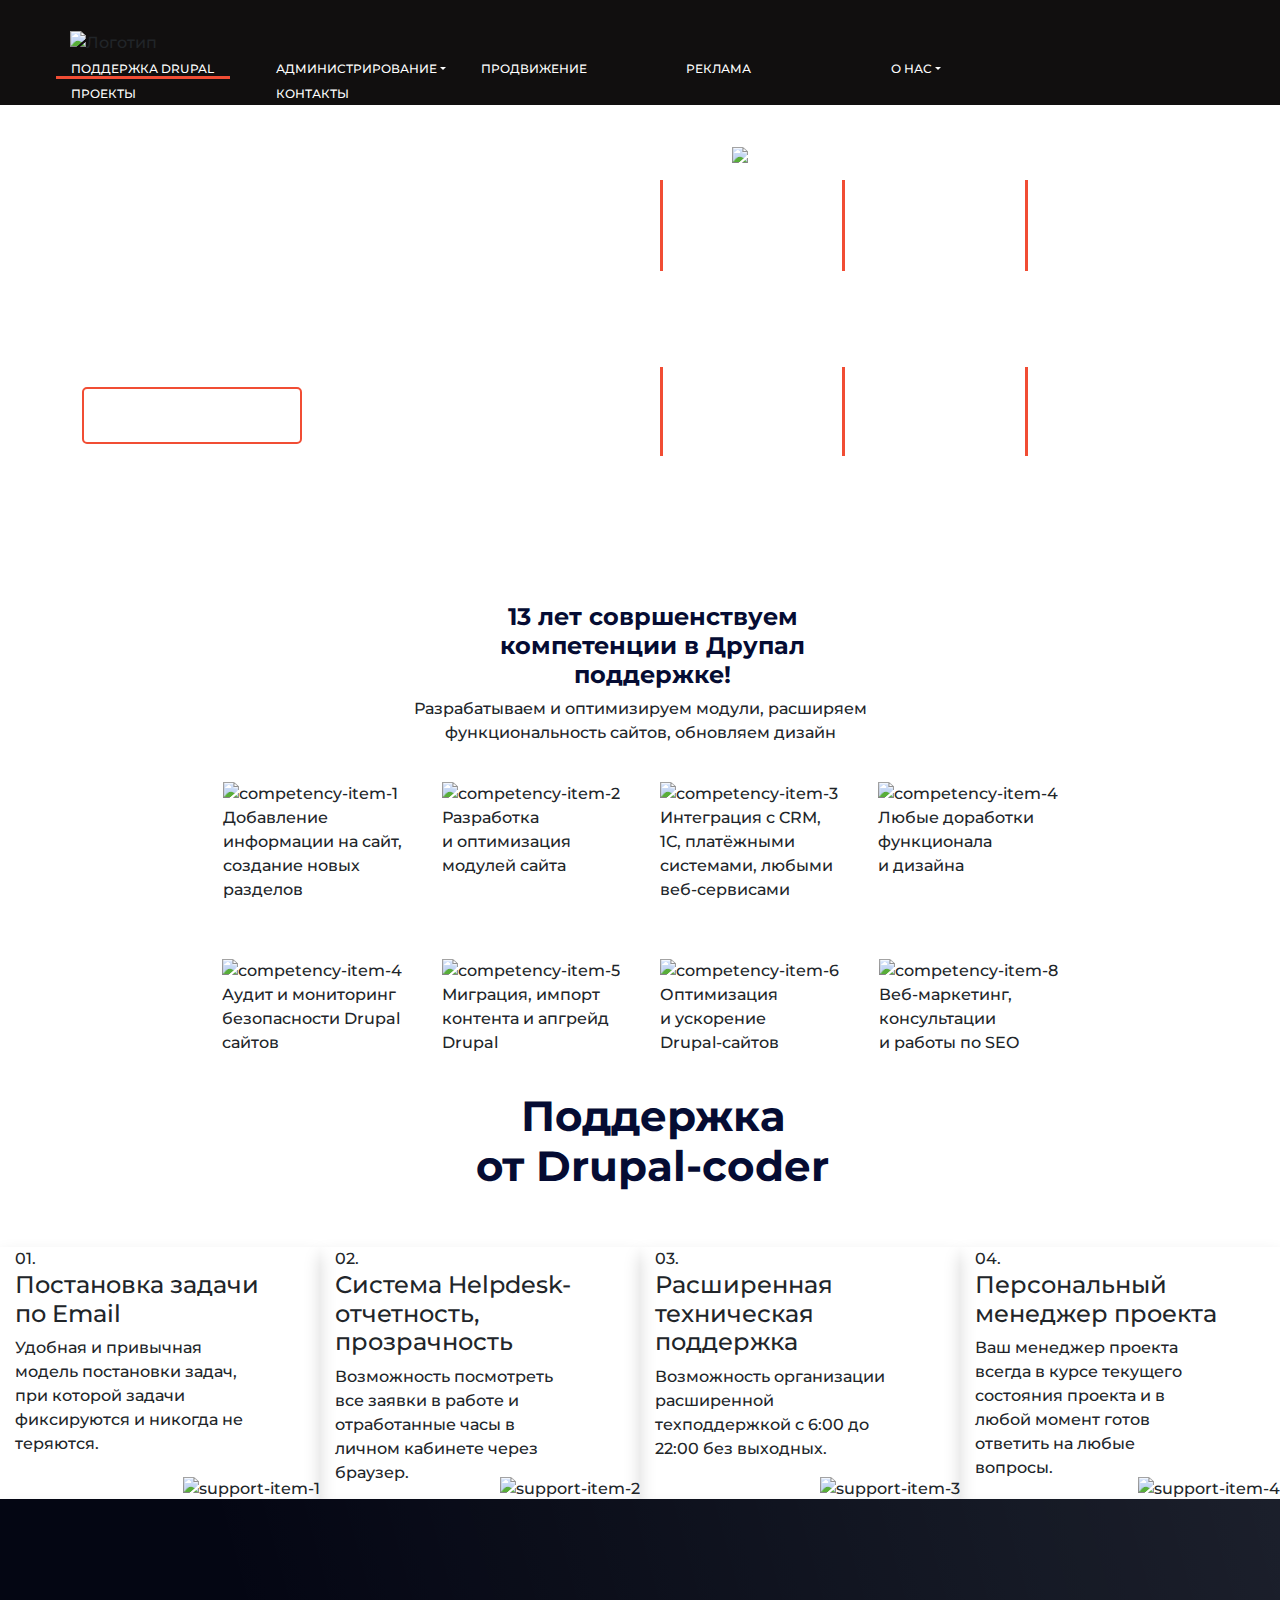
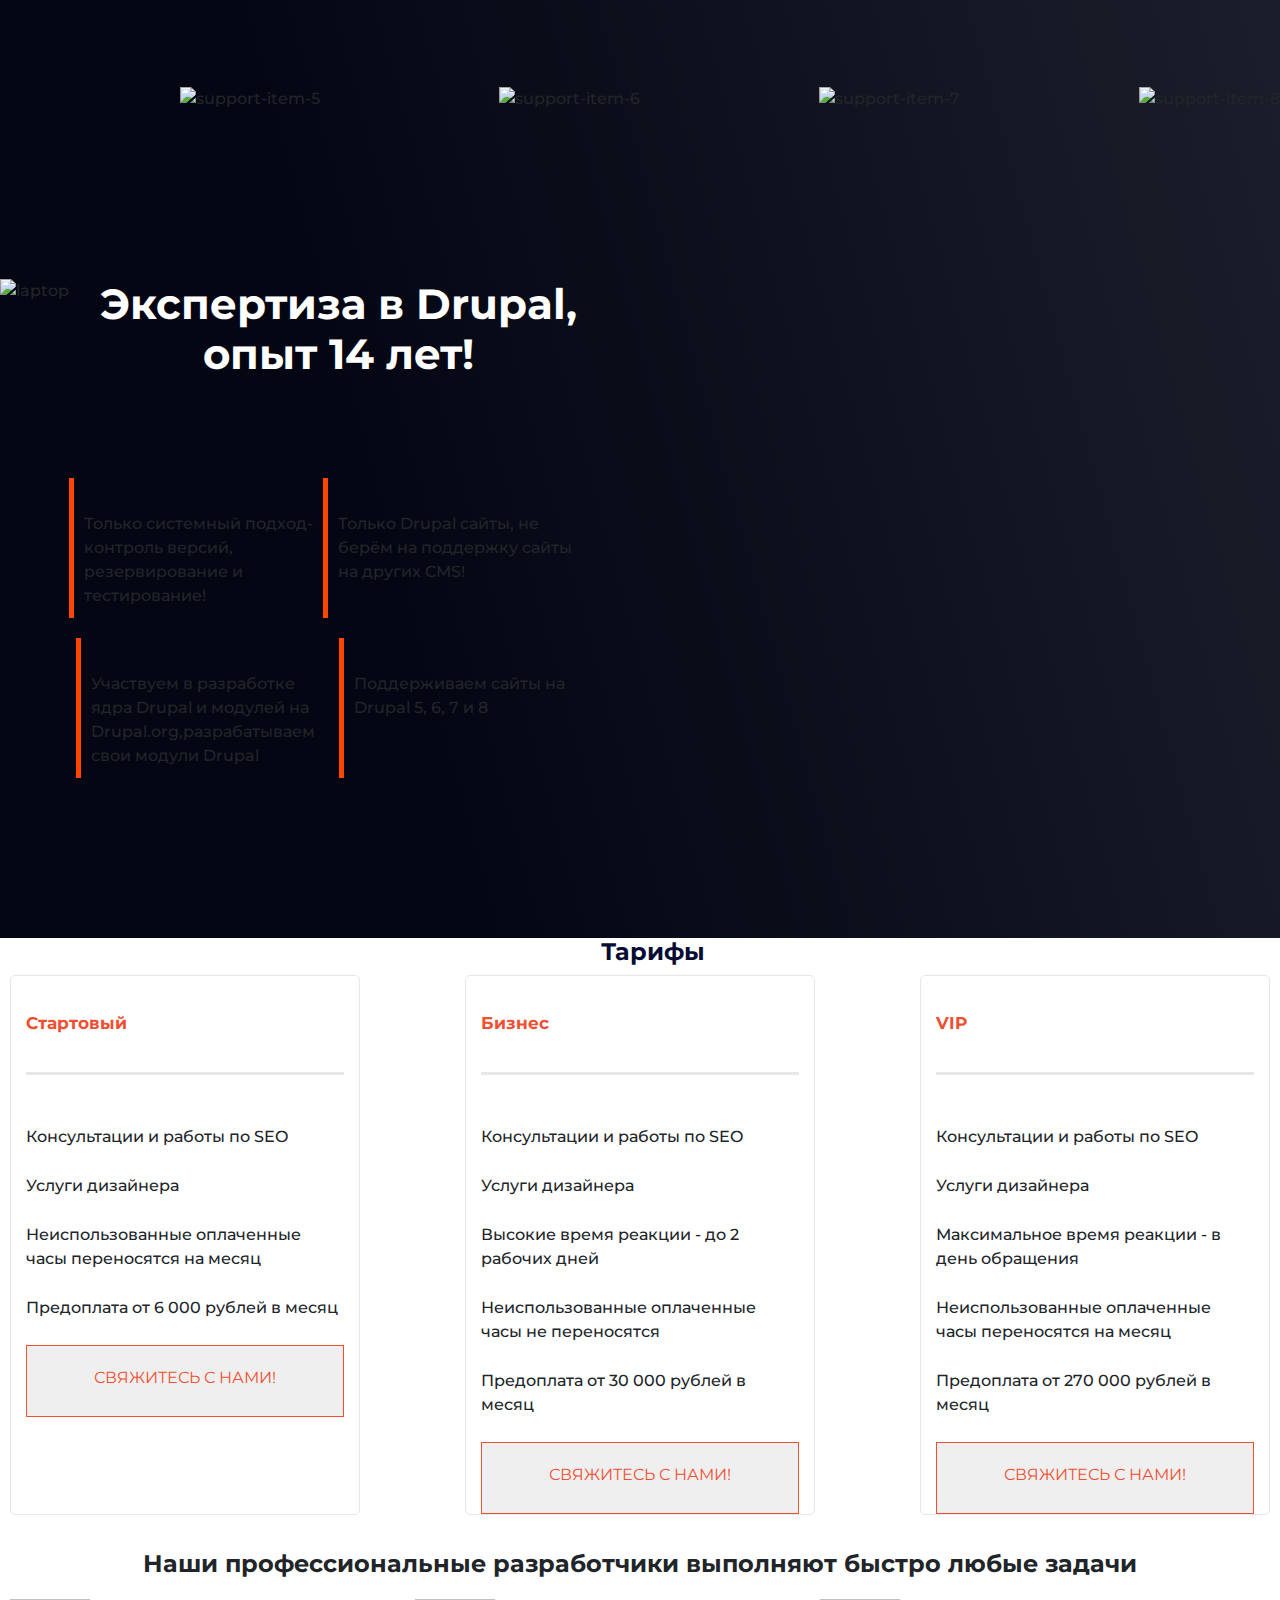
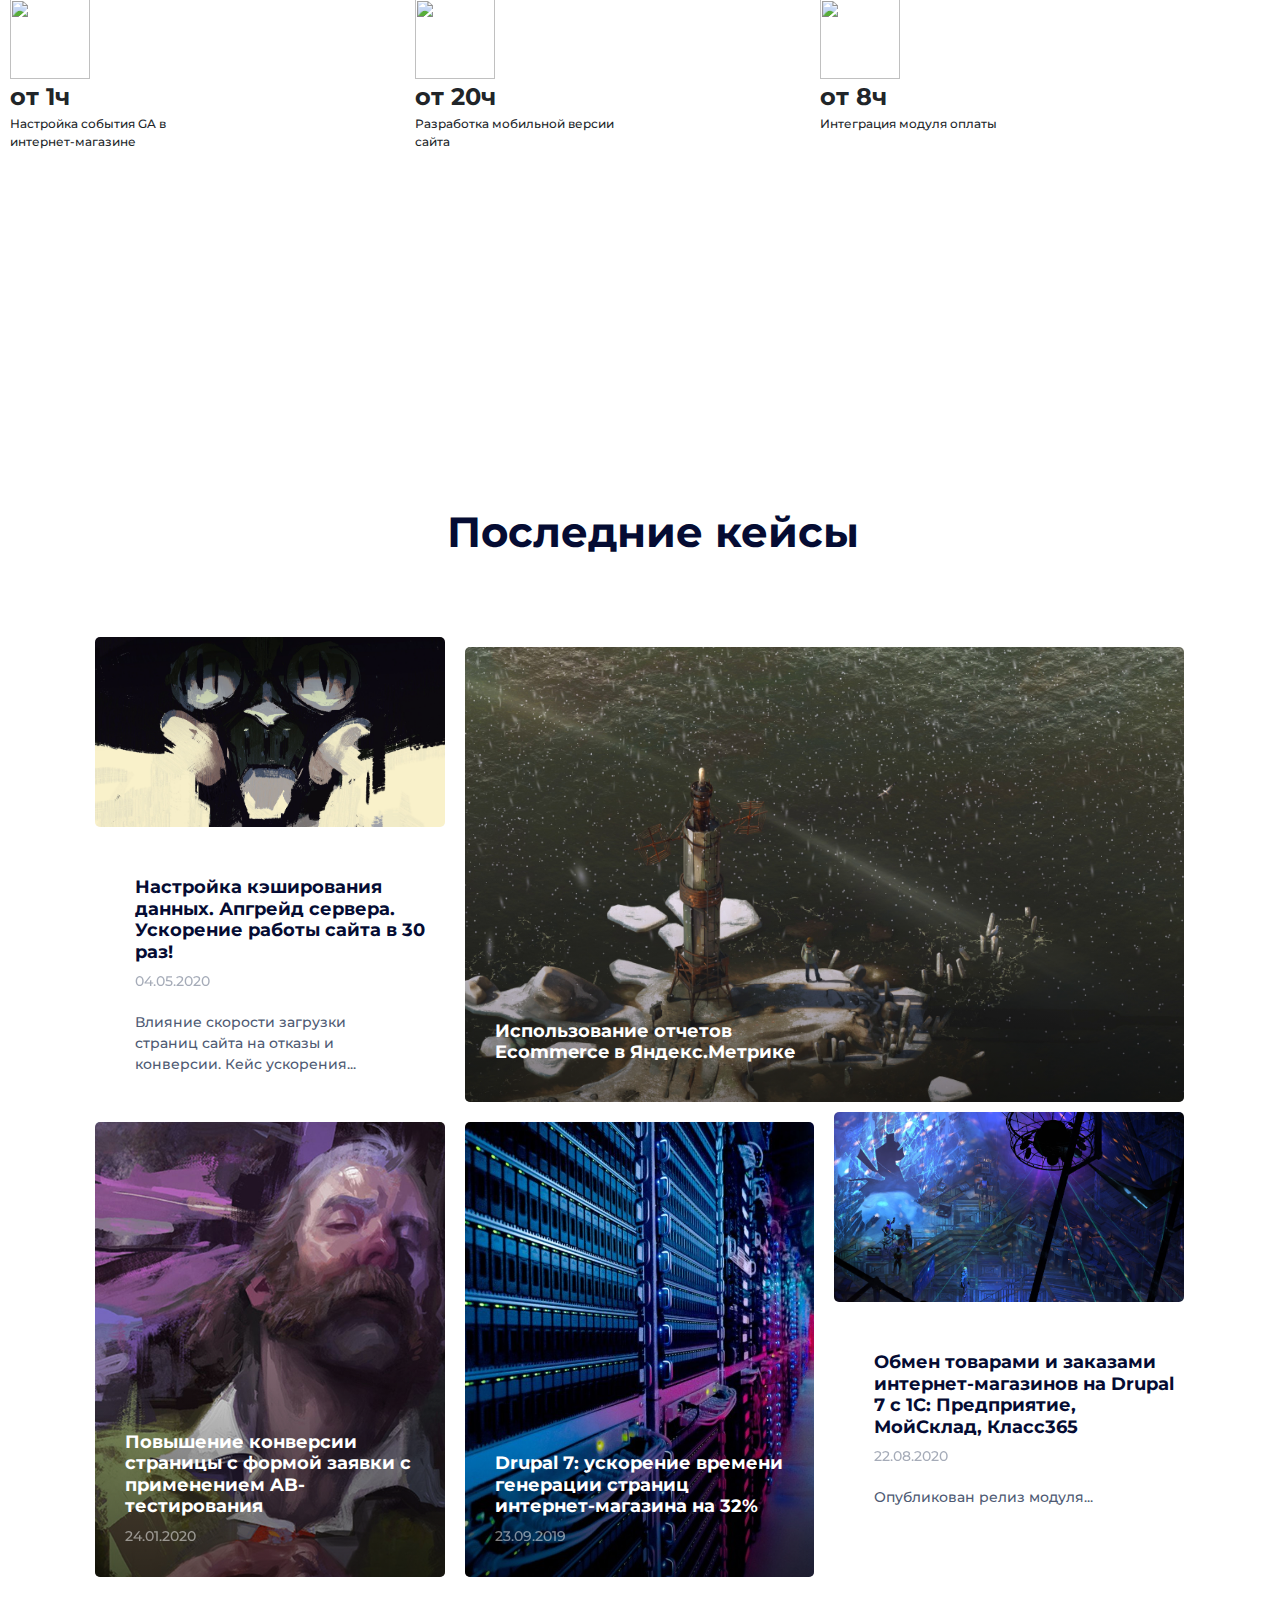
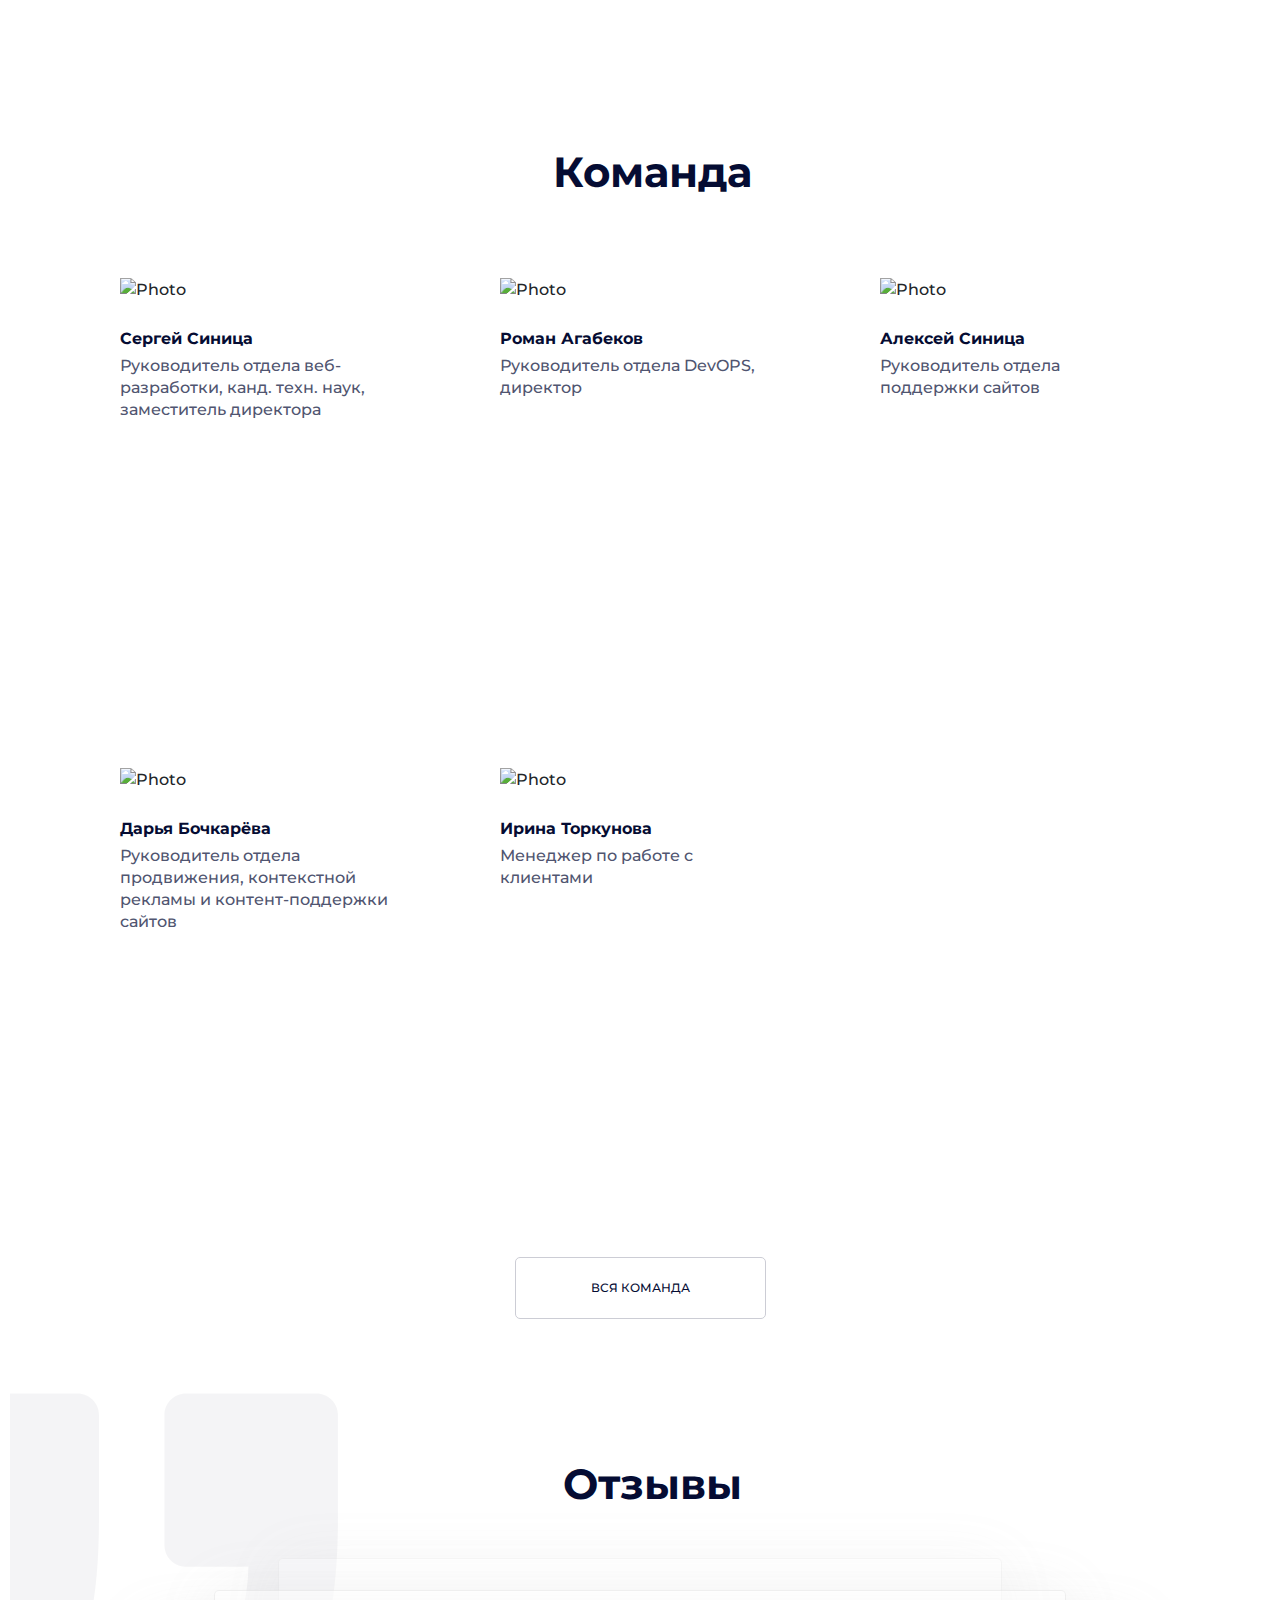
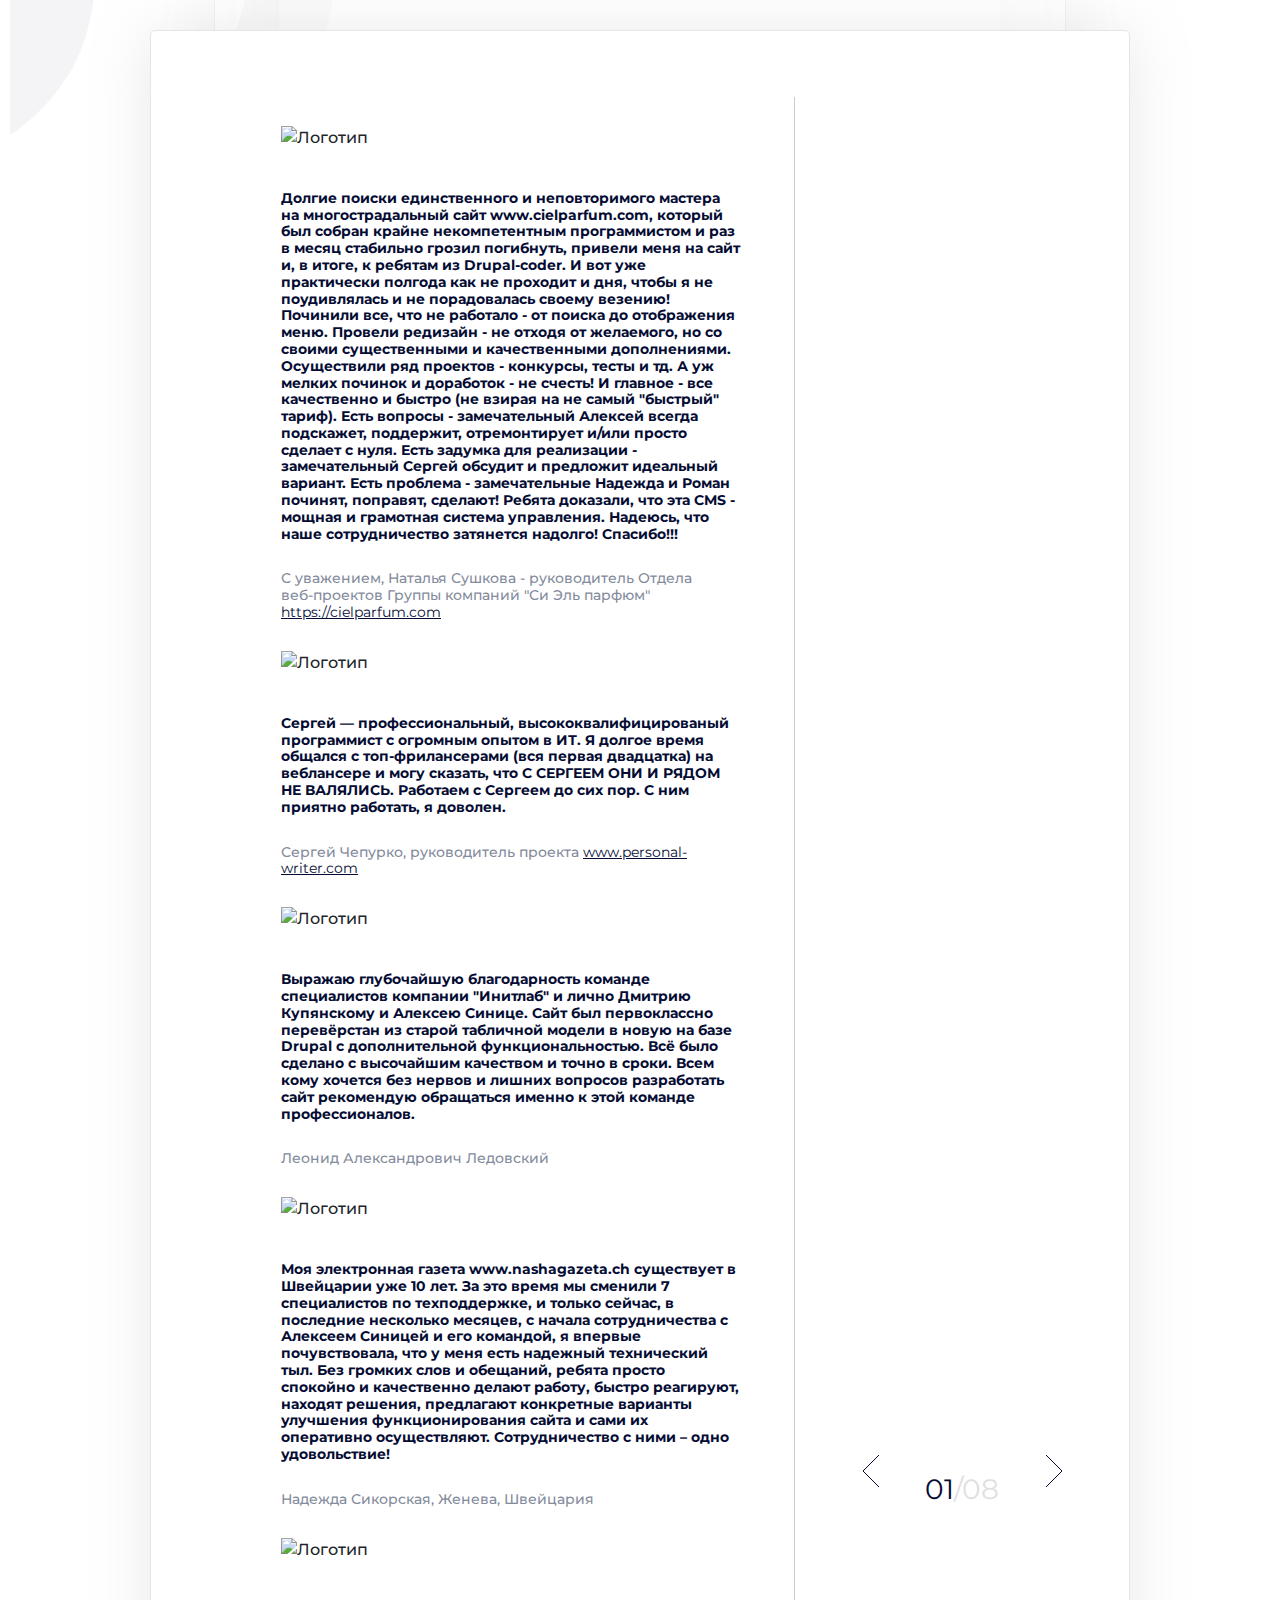
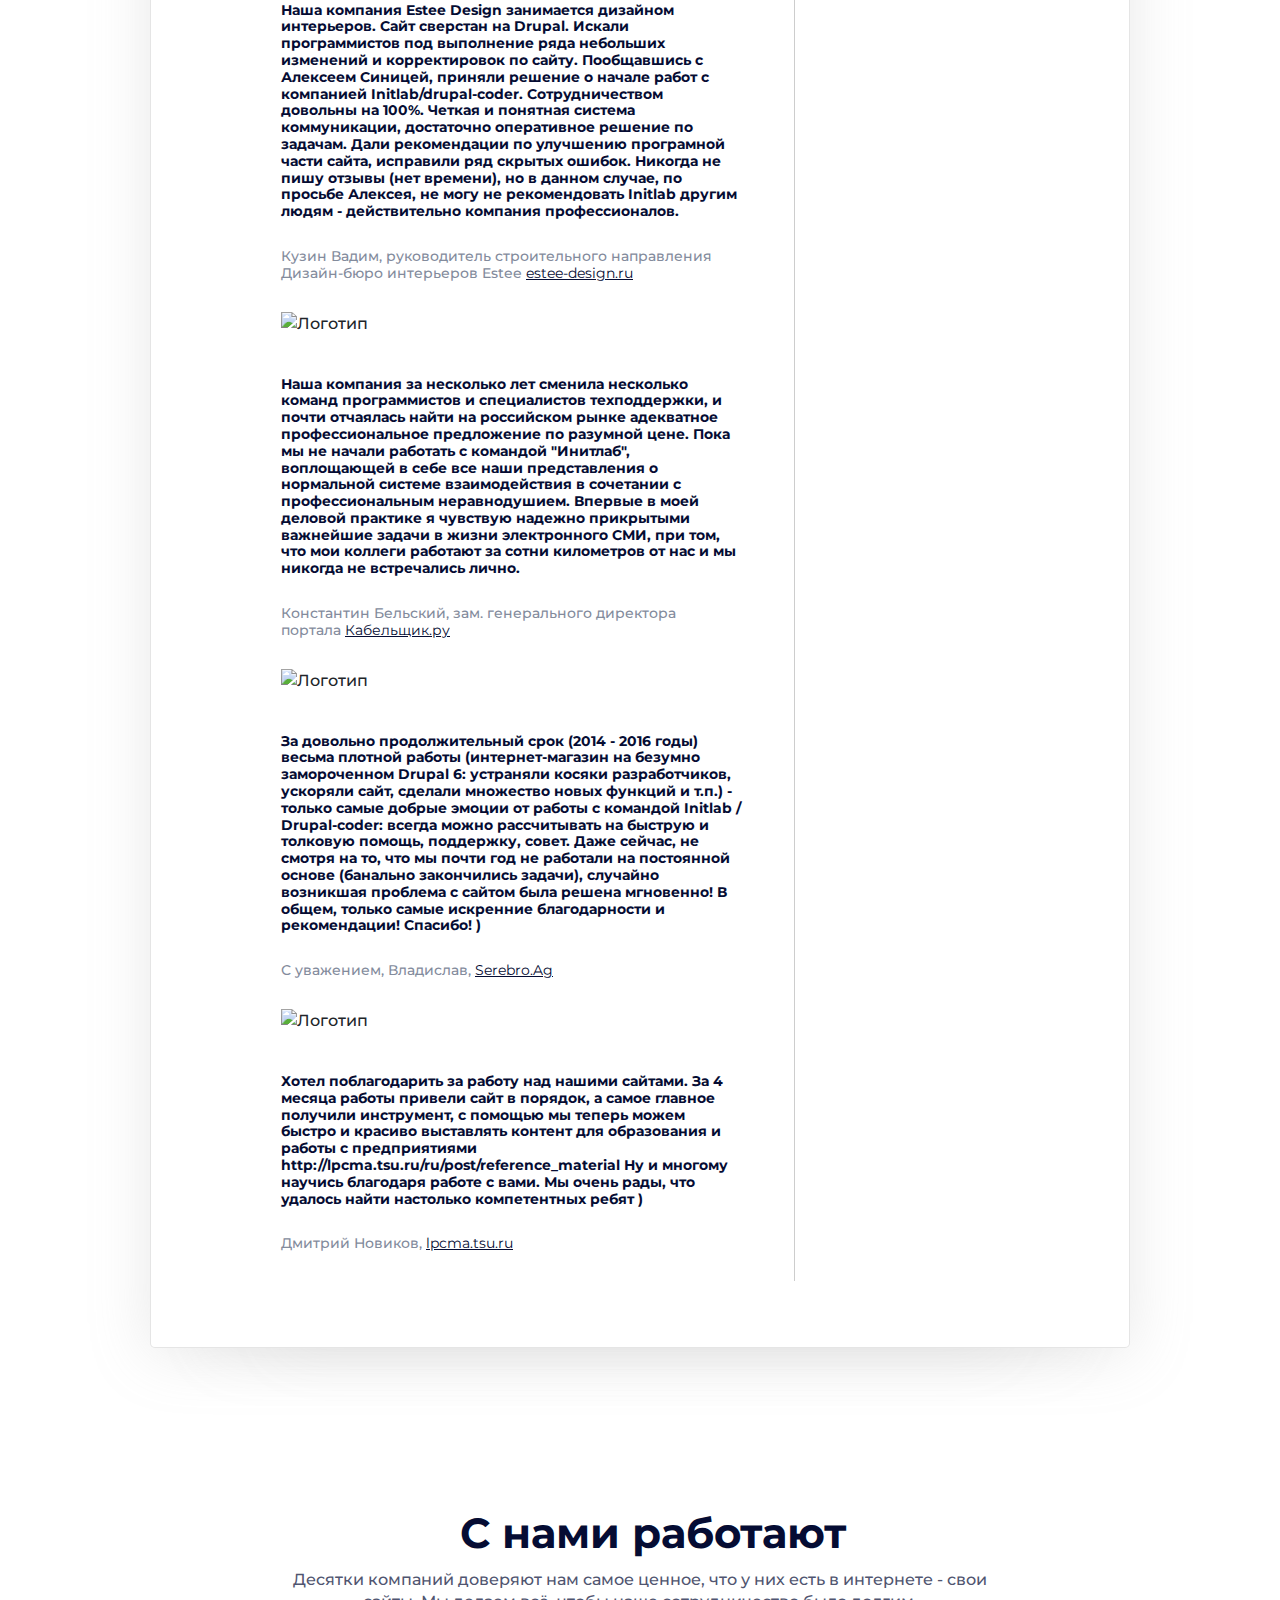
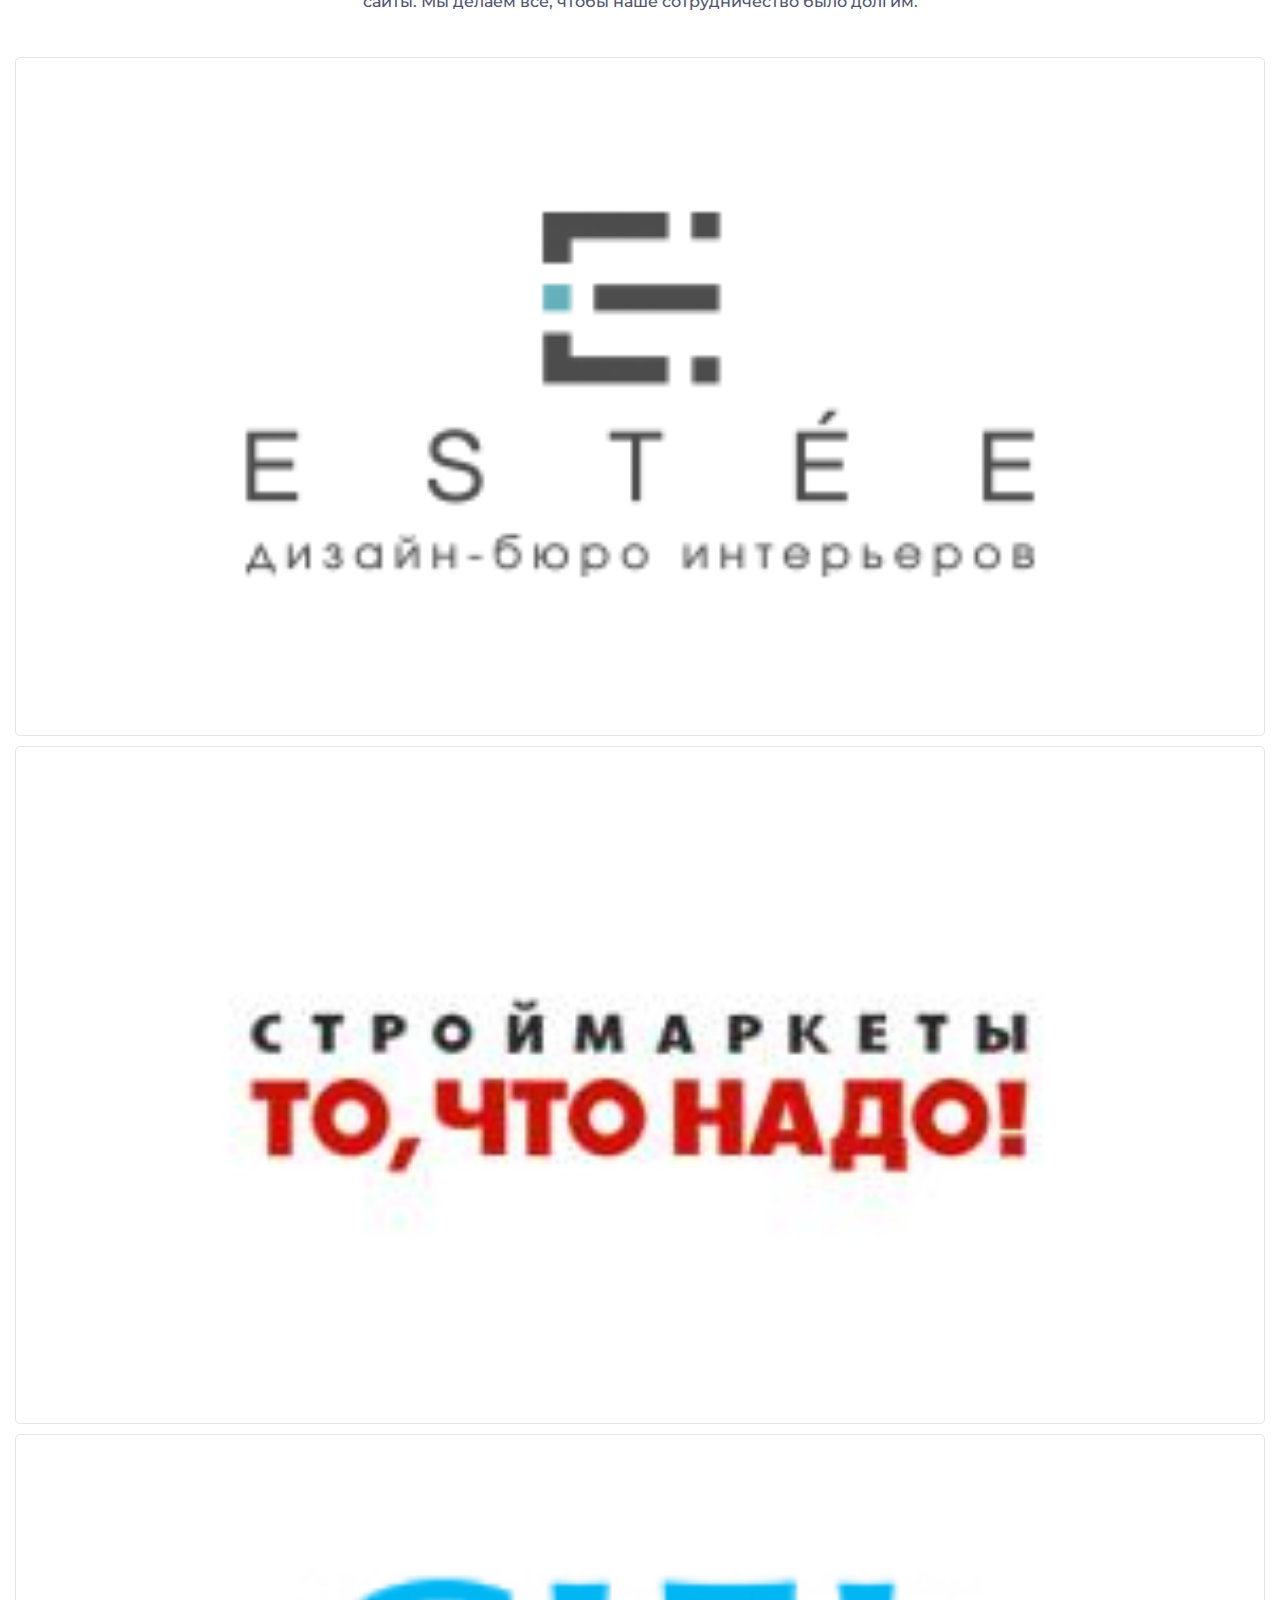
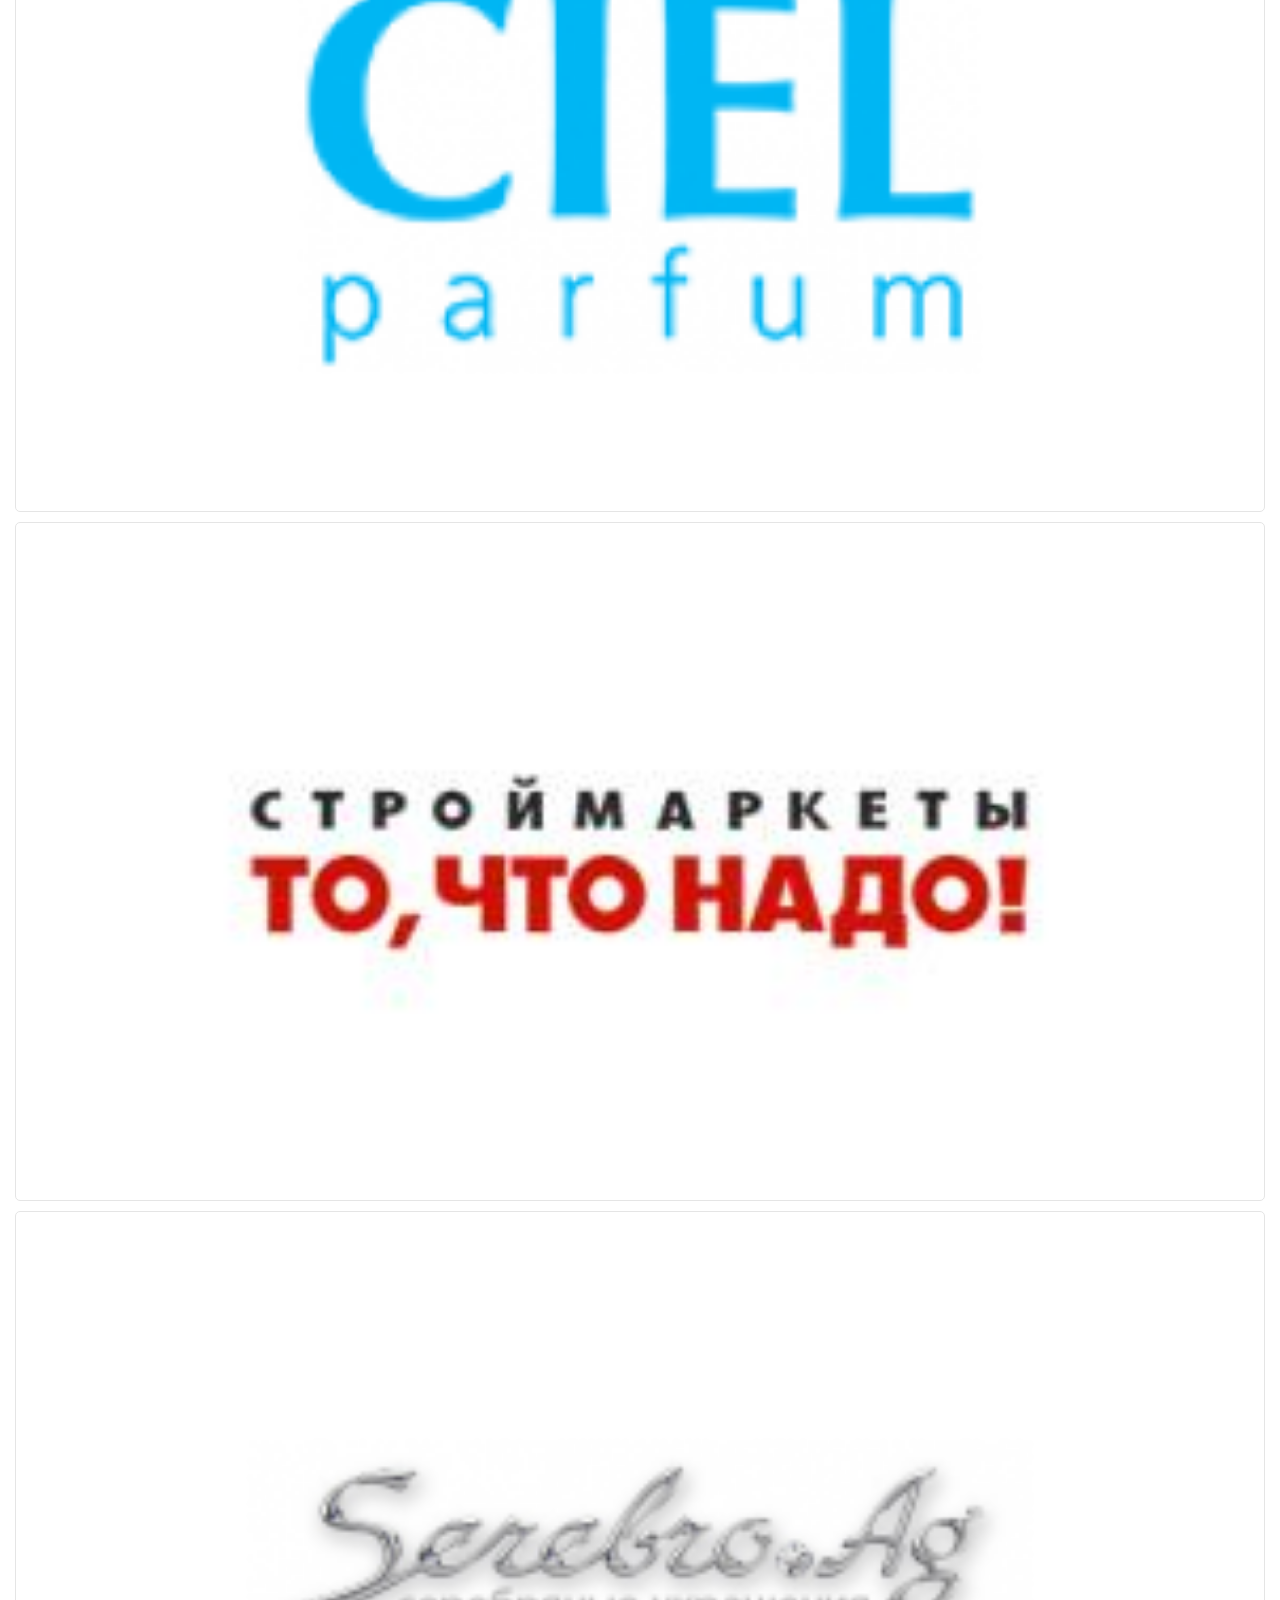
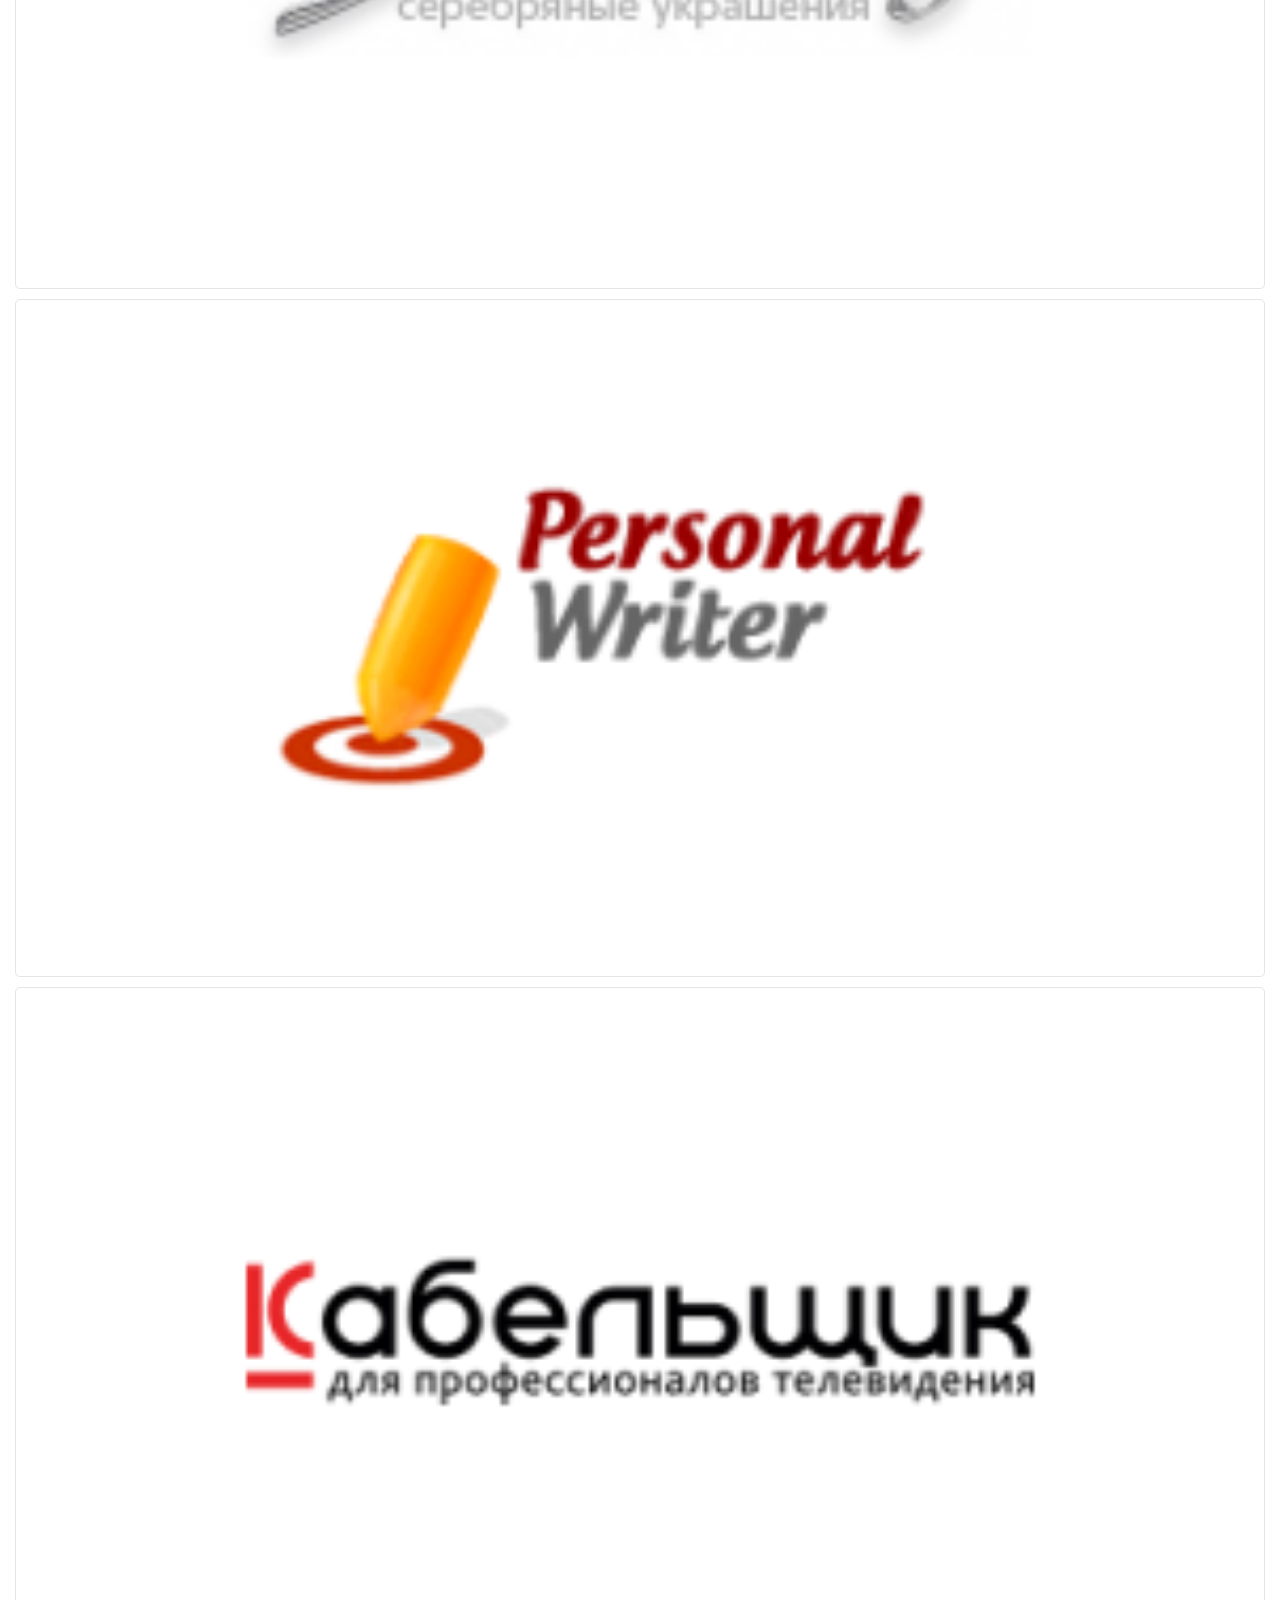
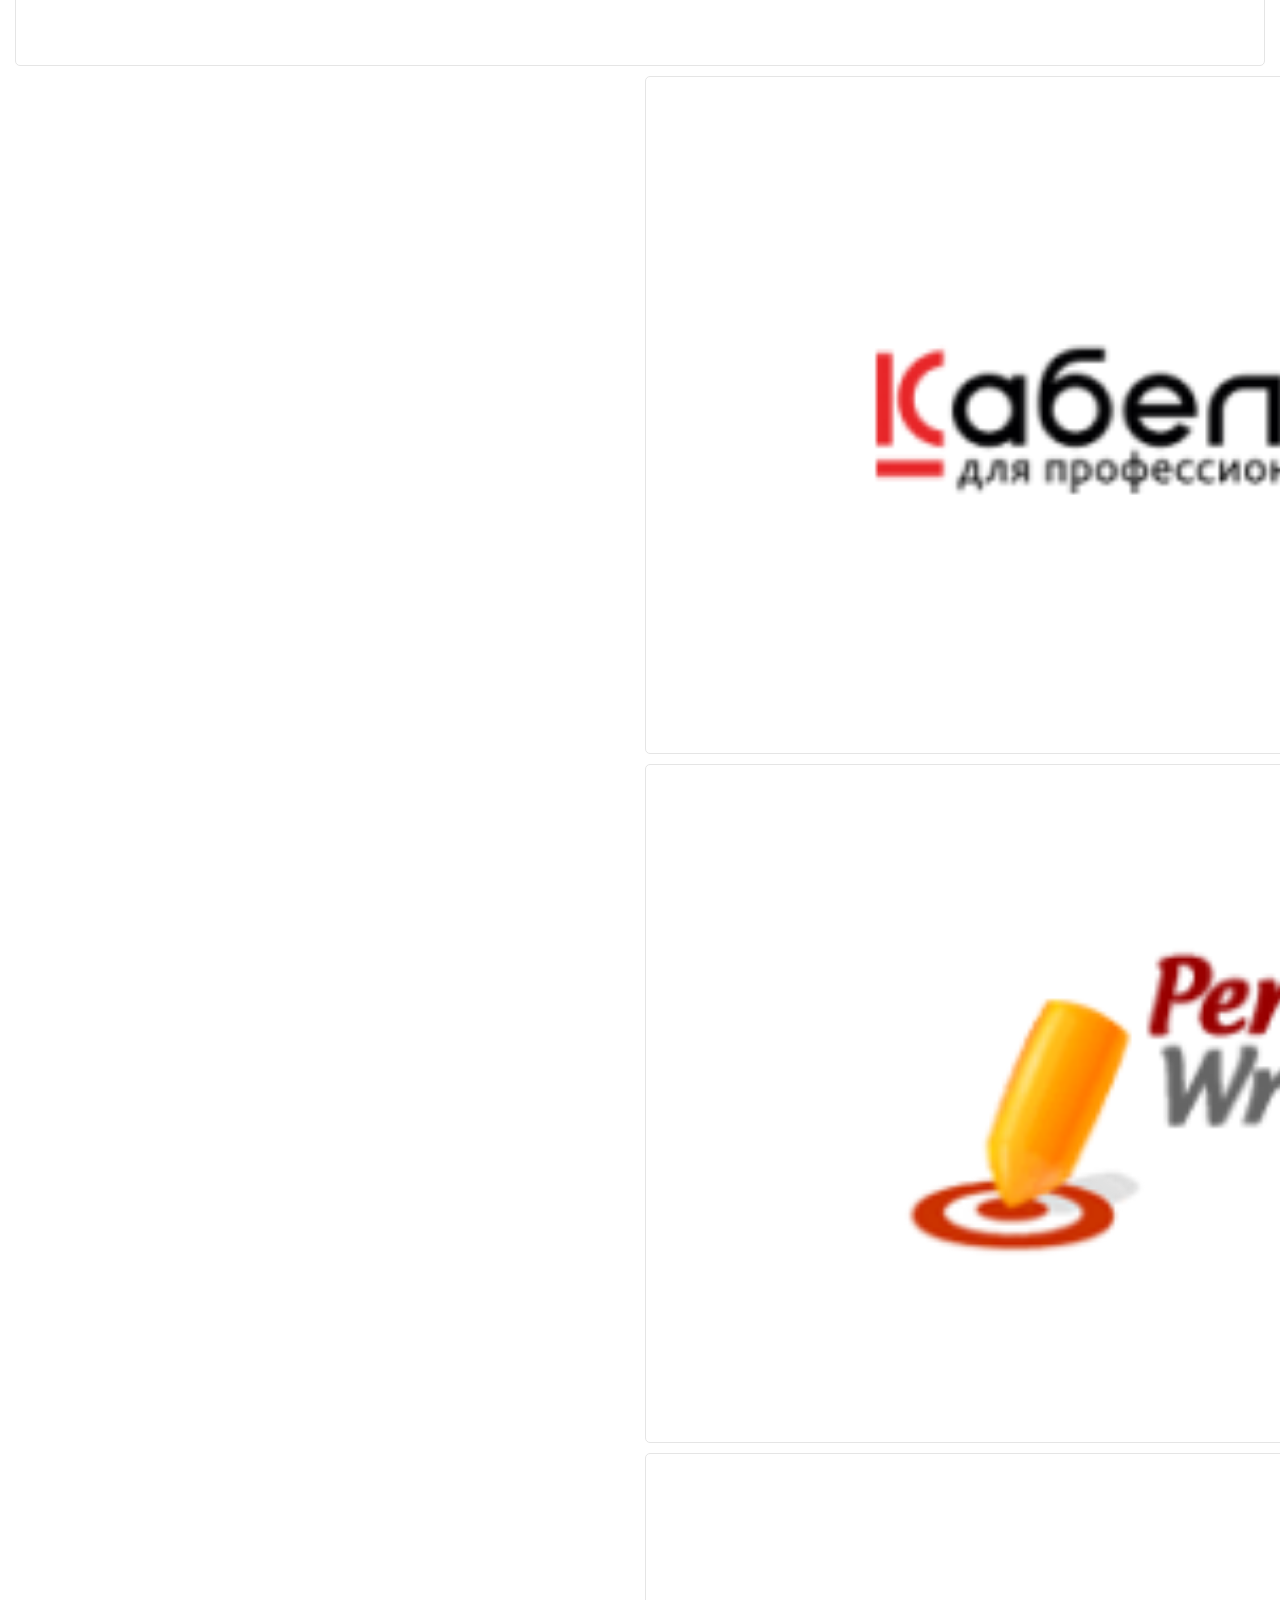
==== commit b3c8f84d: "Update index.html" ====
--- a/index.html
+++ b/index.html
@@ -1,868 +1,991 @@
-<!DOCTYPE html>
-<html lang="ru">
-
-<head>
-    <meta charset="UTF-8">
-    <link rel="stylesheet" href="https://fonts.googleapis.com/css2?family=Montserrat">
-    <link rel="stylesheet" href="style.css">
-    <link rel="stylesheet" href="https://stackpath.bootstrapcdn.com/bootstrap/4.3.1/css/bootstrap.min.css">
-    <meta name="viewport" content="width=device-width, initial-scale=1.0">
-    link rel="stylesheet" type="text/css" href="https://cdn.jsdelivr.net/npm/slick-carousel@1.8.1/slick/slick.css" />
-    <link rel="stylesheet" type="text/css"
-        href="https://cdn.jsdelivr.net/npm/slick-carousel@1.8.1/slick/slick-theme.css" />
-    <meta name="viewport" content="width=device-width, initial-scale=1.0">
-    <link rel="stylesheet" href="https://stackpath.bootstrapcdn.com/bootstrap/4.3.1/css/bootstrap.min.css">
-    <script defer src="https://code.jquery.com/jquery-1.11.0.min.js"></script>
-    <script defer src="https://code.jquery.com/jquery-migrate-1.2.1.min.js"></script>
-    <script defer src="https://stackpath.bootstrapcdn.com/bootstrap/4.3.1/js/bootstrap.min.js"></script>
-    <script defer src="https://cdn.jsdelivr.net/npm/slick-carousel@1.8.1/slick/slick.min.js"></script>
-    <link rel="stylesheet" href="style1.css">
-    <script defer src="script.js"></script>
-    <script defer src="MyForm.js"></script>
-    <script defer src="https://unpkg.com/react@17/umd/react.development.js" crossorigin></script>
-    <script defer src="https://unpkg.com/react-dom@17/umd/react-dom.development.js" crossorigin></script>
-    <script defer src='https://unpkg.com/react-router-dom@5.2.0/umd/react-router-dom.min.js' crossorigin></script>
-    <script defer src="https://unpkg.com/redux@4.0.5/dist/redux.js" crossorigin></script>
-    <script defer src="https://unpkg.com/react-redux@7.2.2/dist/react-redux.min.js" crossorigin></script>
-    <script defer src="https://unpkg.com/@reduxjs/toolkit@1.5.0/dist/redux-toolkit.umd.js" crossorigin></script>
-    <script defer src="https://unpkg.com/babel-standalone@6/babel.min.js"></script>
-    <script defer src="https://unpkg.com/formik@1.5.8/dist/formik.umd.production.js"></script>
-    <script defer src="https://www.google.com/recaptcha/api.js"></script>
-    <title>Drupal</title>
-    <style>
-        body {
-            font-family: 'Montserrat', sans-serif;
-        }
-    </style>
-    <script src="forma.js"></script>
-</head>
-
-<body>
-    <header class="navbar default-navbar" id="navbar" role="banner" style="background-color:rgb(17, 15, 15)">
-        <div class="container">
-            <div class="navbar-logo">
-                <img src="./img/drupal-coder.svg" alt="Логотип">
-            </div>
-            <div class="navbar-collapse-wrapper">
-                <div class="region region-navigation-collapsible">
-                    <nav role="navigation" aria-labelledby="block-bootstrap-dc-main-menu-menu">
-                        <ul class="menu nav navbar-default">
-                            <li>
-                                <a href="" class="is-active"
-                                    style="border-bottom: 3px solid; border-color: #f14d34;">ПОДДЕРЖКА
-                                    DRUPAL</a>
-                            </li>
-                            <li class="expanded dropdown">
-                                <a href="" class="dropdown-toggle" data-toggle="dropdown" title="">АДМИНИСТРИРОВАНИЕ</a>
-                                <div class="container-fluid dropdown-menu-wrapper" style="position: absolute;">
-                                    <ul class="menu dropdown-menu">
-                                        <li>
-                                            <a href="" title="">МИГРАЦИЯ</a>
-                                        </li>
-                                        <li>
-                                            <a href="" title="">БЭКАПЫ</a>
-                                        </li>
-                                        <li>
-                                            <a href="" title="">АУДИТ БЕЗОПАСНОСТИ</a>
-                                        </li>
-                                        <li>
-                                            <a href="" title="">ОПТИМИЗАЦИЯ СКОРОСТИ</a>
-                                        </li>
-                                        <li>
-                                            <a href="" title="">ПЕРЕЕЗД НА HTTPS</a>
-                                        </li>
-                                    </ul>
-                                </div>
-                            </li>
-                            <li>
-                                <a href="" class="is-active">ПРОДВИЖЕНИЕ</a>
-                            </li>
-                            <li>
-                                <a href="" class="is-active">РЕКЛАМА</a>
-                            </li>
-                            <li class="expanded dropdown">
-                                <a href="" class="dropdown-toggle" data-toggle="dropdown" title="">О НАС</a>
-                                <div class="container-fluid dropdown-menu-wrapper" style="position: absolute;">
-                                    <ul class="menu dropdown-menu">
-                                        <li>
-                                            <a href="" title="">КОМАНДА</a>
-                                        </li>
-                                        <li>
-                                            <a href="" title="">DRUPALGIVE</a>
-                                        </li>
-                                        <li>
-                                            <a href="" title="">БЛОГ</a>
-                                        </li>
-                                        <li>
-                                            <a href="" title="">КУРСЫ DRUPAL</a>
-                                        </li>
-                                    </ul>
-                                </div>
-                            </li>
-                            <li>
-                                <a href="" class="is-active">ПРОЕКТЫ</a>
-                            </li>
-                            <li>
-                                <a href="" class="is-active">КОНТАКТЫ</a>
-                            </li>
-                        </ul>
-                    </nav>
-                </div>
-                <button type="button" class="navbar-toggle" data-toggle="collapse" data-target=".navbar-collapse">
-                    <span class="sr-only">Toggle navigation</span>
-                    <span class="icon-bar"></span>
-                    <span class="icon-bar"></span>
-                    <span class="icon-bar"></span>
-                </button>
-            </div>
-        </div>
-    </header>
-
-    <div class="navbar-mobile">
-        <nav class="navbar navbar-expand-lg fixed-bottom navbar-dark" style="background-color:rgb(17, 15, 15)">
-            <div class="collapse navbar-collapse" id="navbarSupportedContent">
-                <a class="d-block p-2" href="">
-                    <div class="a-text">Поддержка Drupal</div>
-                </a>
-                <a class="d-block p-2" href="">
-                    <div class="a-text">Администрирование <span class="caret"></span></div>
-                </a>
-                <a class="d-block p-2" href="">
-                    <div class="dropdown-text">Миграция</div>
-                </a>
-                <a class="d-block p-2" href="">
-                    <div class="dropdown-text">Бэкапы</div>
-                </a>
-                <a class="d-block p-2" href="">
-                    <div class="dropdown-text">Аудит безопасности</div>
-                </a>
-                <a class="d-block p-2" href="">
-                    <div class="dropdown-text">Оптимизация скорости</div>
-                </a>
-                <a class="d-block p-2" href="">
-                    <div class="dropdown-text">Переезд на HTTPS</div>
-                </a>
-                <a class="d-block p-2" href="">
-                    <div class="a-text">Продвижение</div>
-                </a>
-                <a class="d-block p-2" href="">
-                    <div class="a-text">Реклама</div>
-                </a>
-                <a class="d-block p-2" href="">
-                    <div class="a-text">О нас <span class="caret"></span></div>
-                </a>
-                <a class="d-block p-2" href="">
-                    <div class="dropdown-text">Команда</div>
-                </a>
-                <a class="d-block p-2" href="">
-                    <div class="dropdown-text">DrupalGive</div>
-                </a>
-                <a class="d-block p-2" href="">
-                    <div class="dropdown-text">Блог</div>
-                </a>
-                <a class="d-block p-2" href="">
-                    <div class="dropdown-text">Курсы Drupal</div>
-                </a>
-                <a class="d-block p-2" href="">
-                    <div class="a-text">Проекты</div>
-                </a>
-                <a class="d-block p-2" href="">
-                    <div class="a-text">Контакты</div>
-                </a>
-
-            </div>
-            <a class="navbar-brand" href="#">
-                <img src="./img/drupal-coder.svg" width=175 height=25 alt="Главная">
-            </a>
-            <button class="navbar-toggler" type="button" data-toggle="collapse" data-target="#navbarSupportedContent"
-                aria-controls="navbarSupportedContent" aria-expanded="false" aria-label="Toggle navigation">
-                <span class="navbar-toggler-icon"></span>
-            </button>
-        </nav>
-    </div>
-
-    <div class="competency d-flex flex-column justify-content-center">
-        <div class="d-flex flex-column text-center">
-            <h2 class="fw-bold">13 лет совршенствуем<br> компетенции в Друпал<br> поддержке!</h2>
-            <p>Разрабатываем и оптимизируем модули, расширяем<br> функциональность сайтов, обновляем
-                дизайн</p>
-        </div>
-        <div class="d-flex flex-column flex-md-row justify-content-center">
-            <div class="d-flex flex-row">
-                <div class="competency-item">
-                    <img src="img/competency-1.svg" alt="competency-item-1">
-                    <p>Добавление<br> информации на сайт,<br> создание новых<br> разделов</p>
-                </div>
-                <div class="competency-item">
-                    <img src="img/competency-2.svg" alt="competency-item-2">
-                    <p>Разработка<br> и оптимизация<br> модулей сайта</p>
-                </div>
-            </div>
-            <div class="d-flex flex-row">
-                <div class="competency-item">
-                    <img src="img/competency-3.svg" alt="competency-item-3">
-                    <p>Интеграция с CRM,<br> 1С, платёжными<br> системами, любыми<br> веб-сервисами</p>
-                </div>
-                <div class="competency-item">
-                    <img src="img/competency-4.svg" alt="competency-item-4">
-                    <p>Любые доработки<br> функционала<br> и дизайна</p>
-                </div>
-            </div>
-        </div>
-        <div class="d-flex flex-column flex-md-row justify-content-center">
-            <div class="d-flex flex-row">
-                <div class="competency-item">
-                    <img src="img/competency-5.svg" alt="competency-item-4">
-                    <p>Аудит и мониторинг<br> безопасности Drupal<br> сайтов</p>
-                </div>
-                <div class="competency-item">
-                    <img src="img/competency-6.svg" alt="competency-item-5">
-                    <p>Миграция, импорт<br> контента и апгрейд<br> Drupal</p>
-                </div>
-            </div>
-            <div class="d-flex flex-row">
-                <div class="competency-item">
-                    <img src="img/competency-7.svg" alt="competency-item-6">
-                    <p>Оптимизация<br> и ускорение<br> Drupal-сайтов</p>
-                </div>
-                <div class="competency-item">
-                    <img src="img/competency-8.svg" alt="competency-item-8">
-                    <p>Веб-маркетинг,<br> консультации<br> и работы по SEO</p>
-                </div>
-            </div>
-        </div>
-    </div>
-    <div class="support d-flex flex-column justify-content-center">
-        <h2 class="text-center fw-bold">Поддержка<br> от Drupal-coder</h2>
-        <div class="d-flex flex-column flex-md-row">
-            <div class="support-item shadow col-md-3 flex-fill">
-                01.
-                <h4>Постановка задачи<br> по Email</h4>
-                <p>Удобная и привычная<br> модель постановки задач,<br> при которой задачи<br> фиксируются и никогда
-                    не<br>
-                    теряются.</p>
-                <img class="support-icon" src="img/support1.svg" alt="support-item-1">
-            </div>
-            <div class="support-item shadow col-md-3 flex-fill">
-                02.
-                <h4>Система Helpdesk-<br>отчетность,<br> прозрачность</h4>
-                <p>Возможность посмотреть<br> все заявки в работе и<br> отработанные часы в<br> личном кабинете
-                    через<br>
-                    браузер.</p>
-                <img class="support-icon" src="img/support2.svg" alt="support-item-2">
-            </div>
-            <div class="support-item shadow col-md-3 flex-fill">
-                03.
-                <h4>Расширенная<br> техническая<br> поддержка</h4>
-                Возможность организации<br> расширенной<br> техподдержкой с 6:00 до<br> 22:00 без выходных.
-                <img class="support-icon" src="img/support3.svg" alt="support-item-3">
-            </div>
-            <div class="support-item shadow col-md-3 flex-fill">
-                04.
-                <h4>Персональный<br> менеджер проекта</h4>
-                Ваш менеджер проекта<br> всегда в курсе текущего<br> состояния проекта и в<br> любой момент готов<br>
-                ответить на любые<br>вопросы.
-                <img class="support-icon" src="img/support4.svg" alt="support-item-4">
-            </div>
-        </div>
-        <div class="d-flex flex-column flex-md-row justify-content-center">
-            <div class="support-item shadow col-md-3">
-                05.
-                <h4>Удобные способы<br> оплаты</h4>
-                Безналичный расчет по<br> договору или<br> электронные деньги:<br> WebMoney,<br> Яндекс.Деньги, Paypal.
-                <img class="support-icon" src="img/support5.svg" alt="support-item-5">
-            </div>
-            <div class="support-item shadow col-md-3">
-                06.
-                <h4>Работаем с SLA и NDA</h4>
-                Работа в рамках<br> соглашений о<br> конфиденциальности и об<br> уровне качества работ.
-                <img class="support-icon" src="img/support6.svg" alt="support-item-6">
-            </div>
-            <div class="support-item shadow col-md-3">
-                07.
-                <h4>Штатные специалисты</h4>
-                Надёжные штатные<br> специалисты, никаких<br> фрилансеров.
-                <img class="support-icon" src="img/support7.svg" alt="support-item-7">
-            </div>
-            <div class="support-item shadow col-md-3">
-                08.
-                <h4>Удобные каналы связи</h4>
-                Консультации по<br> телефон, скайпу, в<br> месенджерах.
-                <img class="support-icon" src="img/support8.svg" alt="support-item-8">
-            </div>
-        </div>
-    </div>
-    <div class="d-flex flex-column flex-md-row flex-md-wrap-reverse" id="expertise">
-        <div class="d-flex flex-column justify-content-center order-md-2">
-            <h2 class="fw-bold">Экспертиза в Drupal,<br> опыт 14 лет!</h2><br>
-            <div class="d-flex flex-column flex-md-row justify-content-start">
-                <div class="expertise-item">
-                    <br>Только системный подход-<br> контроль версий,<br> резервирование и<br> тестирование!
-                </div>
-                <div class="expertise-item">
-                    <br>Только Drupal сайты, не<br> берём на поддержку сайты<br> на других CMS!
-                </div>
-            </div>
-            <div class="d-flex flex-column flex-md-row justify-content-start">
-                <div class="expertise-item">
-                    <br>Участвуем в разработке<br> ядра Drupal и модулей на<br> Drupal.org,разрабатываем<br> свои модули
-                    Drupal
-                </div>
-                <div class="expertise-item">
-                    <br>Поддерживаем сайты на<br> Drupal 5, 6, 7 и 8
-                </div>
-            </div>
-        </div>
-        <div style="max-width: 50%;">
-            <img src="img/laptop.png" alt="laptop" style="max-width: 100%;">
-        </div>
-    </div>
-    <h2>Тарифы</h2>
-  <div class="Tariff">
-    <div class="Tariff-wrapper">
-      <div class="Tariff-header">
-        Стартовый
-      </div>
-      <div class="Tariff-body">
-       <div class="Tariff-body-item">Консультации и работы по SEO</div>
-       <div class="Tariff-body-item">Услуги дизайнера</div>
-       <div class="Tariff-body-item">Неиспользованные оплаченные часы переносятся на месяц</div>
-       <div class="Tariff-body-item">Предоплата от 6 000 рублей в месяц</div>
-      </div>
-      <button>СВЯЖИТЕСЬ С НАМИ!</button>
-      
-    </div>
-    <div class="Tariff-wrapper">
-      <div class="Tariff-header">
-        Бизнес
-      </div>
-      <div class="Tariff-body">
-       <div class="Tariff-body-item">Консультации и работы по SEO</div>
-       <div class="Tariff-body-item">Услуги дизайнера</div>
-       <div class="Tariff-body-item">Высокие время реакции - до 2 рабочих дней</div>
-       <div class="Tariff-body-item">Неиспользованные оплаченные часы не переносятся</div>
-       <div class="Tariff-body-item">Предоплата от 30 000 рублей в месяц</div>
-      </div>
-      <button>СВЯЖИТЕСЬ С НАМИ!</button>
-    </div>
-    <div class="Tariff-wrapper">
-      <div class="Tariff-header">
-        VIP
-      </div>
-      <div class="Tariff-body">
-       <div class="Tariff-body-item">Консультации и работы по SEO</div>
-       <div class="Tariff-body-item">Услуги дизайнера</div>
-       <div class="Tariff-body-item">Максимальное время реакции - в день обращения</div>
-       <div class="Tariff-body-item">Неиспользованные оплаченные часы переносятся на месяц</div>
-       <div class="Tariff-body-item">Предоплата от 270 000 рублей в месяц</div>
-      </div>
-          <button>СВЯЖИТЕСЬ С НАМИ!</button>
-    </div>
-  </div>
-    <h1>Наши профессиональные разработчики выполняют быстро любые задачи</h1>
-<div class="Team">
-<div class="Team-block">
-  <img src="competency-20.svg"><br>
-  <b>от 1ч</b><br>
-  <p>Настройка события GA в интернет-магазине</p>
-</div>
-<div class="Team-block">
-  <img src="competency-21.svg"><br>
-  <b>от 20ч</b><br>
-  <p>Разработка мобильной версии сайта</p>
-</div>
-<div class="Team-block">
-  <img src="competency-22.svg"><br>
-  <b>от 8ч</b><br>
-  <p>Интеграция модуля оплаты</p>
-</div>
-<div class="fifth-part container">
-    <h2>Последние кейсы</h2>
-    <div class="articles">
-        <div class="article-block">
-            <div class="article-img" style="background-image: url(./img/d14.jpg)"></div>
-            <h3>Настройка кэширования данных. Апгрейд сервера. Ускорение работы сайта в 30 раз!</h3>
-            <div class="art-data">04.05.2020</div>
-            <div class="art-text">Влияние скорости загрузки страниц сайта на отказы и конверсии. Кейс ускорения...
-            </div>
-        </div>
-        <div class="article-block article-block-full-img">
-            <div class="article-img" style="background-image: url(./img/d22.jpg)"></div>
-            <h3>Использование отчетов Ecommerce в Яндекс.Метрике</h3>
-        </div>
-        <div class="article-block article-block-full-img">
-            <div class="article-img" style="background-image: url(./img/disco-elysium-zaum@2000x1271.jpg)"></div>
-            <h3>Повышение конверсии страницы с формой заявки с применением AB-тестирования</h3>
-            <div class="art-data">24.01.2020</div>
-        </div>
-        <div class="article-block article-block-full-img">
-            <div class="article-img" style="background-image: url(./img/dd2.jpg)"></div>
-            <h3>Drupal 7: ускорение времени генерации страниц интернет-магазина на 32%</h3>
-            <div class="art-data">23.09.2019</div>
-        </div>
-        <div class="article-block">
-            <div class="article-img" style="background-image: url(./img/632470_screenshots_20191021014535_1.jpg)"></div>
-            <h3>Обмен товарами и заказами интернет-магазинов на Drupal 7 с 1С: Предприятие, МойСклад, Класс365</h3>
-            <div class="art-data">22.08.2020</div>
-            <div class="art-text">Опубликован <div class="ref">релиз модуля...</div>
-            </div>
-        </div>
-    </div>
-</div>
-<section class="komand" id="komand">
-    <h2>Команда</h2>
-    <div class="list-komand">
-        <div class="all-komand">
-            <div class="col-xs-6 col-sm-6 col-md-4 views-row" id="block">
-                <div class="human">
-                    <div class="human-photo">
-                        <img src="./img/IMG_2472_0.jpg" width=280px height=280px alt="Photo" class="photo">
-                    </div>
-                    <div class="human-name">
-                        <a href="" title="Профиль на Drupal" target="name">Сергей Синица</a>
-                    </div>
-                    <div class="human-info">Руководитель отдела веб-разработки, канд. техн. наук, заместитель
-                        директора</div>
-                </div>
-            </div>
-            <div class="col-xs-6 col-sm-6 col-md-4 views-row" id="block">
-                <div class="human">
-                    <div class="human-photo">
-                        <img src="./img/IMG_2539_0.jpg" width=280px height=280px alt="Photo" class="photo">
-                    </div>
-                    <div class="human-name">
-                        <a href="" title="Профиль на Drupal" target="name">Роман Агабеков</a>
-                    </div>
-                    <div class="human-info">Руководитель отдела DevOPS, директор</div>
-                </div>
-            </div>
-            <div class="col-xs-6 col-sm-6 col-md-4 views-row" id="block">
-                <div class="human">
-                    <div class="human-photo">
-                        <img src="./img/IMG_2474_1.jpg" width=280px height=280px alt="Photo" class="photo">
-                    </div>
-                    <div class="human-name">
-                        <a href="" title="Профиль на Drupal" target="name">Алексей Синица</a>
-                    </div>
-                    <div class="human-info">Руководитель отдела поддержки сайтов</div>
-                </div>
-            </div>
-            <div class="col-xs-6 col-sm-6 col-md-4 views-row" id="block">
-                <div class="human">
-                    <div class="human-photo">
-                        <img src="./img/IMG_2522_0.jpg" width=280px height=280px alt="Photo" class="photo">
-                    </div>
-                    <div class="human-name">
-                        <a href="" title="Профиль на Drupal" target="name">Дарья Бочкарёва</a>
-                    </div>
-                    <div class="human-info">Руководитель отдела продвижения, контекстной рекламы и контент-поддержки
-                        сайтов</div>
-                </div>
-            </div>
-            <div class="col-xs-6 col-sm-6 col-md-4 views-row" id="block">
-                <div class="human">
-                    <div class="human-photo">
-                        <img src="./img/IMG_9971_16.jpg" width=280px height=280px alt="Photo" class="photo">
-                    </div>
-                    <div class="human-name">
-                        <a href="" title="Профиль на Drupal" target="name">Ирина Торкунова</a>
-                    </div>
-                    <div class="human-info">Менеджер по работе с клиентами</div>
-                </div>
-            </div>
-        </div>
-        <div class="more">
-            <a href="">Вся команда</a>
-        </div>
-    </div>
-</section>
-<div class="reviews-slider-block">
-    <h2 class="reviews-title"> Отзывы </h2>
-    <div class="reviews-slider container">
-        <div class="review-content">
-            <div class="review-slick">
-                <div class="review-slick-slider">
-                    <div class="review-item">
-                        <div class="review-img-block">
-                            <img src="./img/logo_0.png" alt="Логотип">
-                        </div>
-                        <div class="review-text">
-                            Долгие поиски единственного и неповторимого мастера на многострадальный
-                            сайт&nbsp;www.cielparfum.com,
-                            который был собран крайне некомпетентным программистом и раз в месяц стабильно
-                            грозил
-                            погибнуть,
-                            привели меня на сайт и, в итоге, к ребятам из Drupal-coder. И вот уже практически
-                            полгода как не
-                            проходит и дня, чтобы я не поудивлялась и не порадовалась своему везению! Починили
-                            все,
-                            что не работало
-                            - от поиска до отображения меню. Провели редизайн - не отходя от желаемого, но со
-                            своими
-                            существенными
-                            и качественными дополнениями. Осуществили ряд проектов - конкурсы, тесты и тд. А уж
-                            мелких починок и
-                            доработок - не счесть! И главное - все качественно и быстро (не взирая на не самый
-                            "быстрый" тариф).
-                            Есть вопросы - замечательный Алексей всегда подскажет, поддержит, отремонтирует
-                            и/или
-                            просто сделает
-                            с нуля. Есть задумка для реализации - замечательный Сергей обсудит и предложит
-                            идеальный
-                            вариант.
-                            Есть проблема - замечательные Надежда и Роман починят, поправят, сделают! Ребята
-                            доказали, что эта
-                            CMS - мощная и грамотная система управления. Надеюсь, что наше сотрудничество
-                            затянется
-                            надолго! Спасибо!!!
-                        </div>
-                        <div class="author-of-review">
-                            С уважением, Наталья Сушкова - руководитель Отдела веб-проектов
-                            Группы компаний "Си Эль парфюм"
-                            <a href="https://cielparfum.com">https://cielparfum.com</a>
-                        </div>
-                    </div>
-
-
-
-                    <div class="review-item">
-                        <div class="review-img-block">
-                            <img src="./img/logo.png" alt="Логотип">
-                        </div>
-                        <div class="review-text">
-                            Сергей — профессиональный, высококвалифицированый программист с огромным опытом в
-                            ИТ. Я
-                            долгое время общался с топ-фрилансерами (вся первая двадцатка) на веблансере и могу
-                            сказать, что С СЕРГЕЕМ ОНИ И РЯДОМ НЕ ВАЛЯЛИСЬ. Работаем с Сергеем до сих пор. С ним
-                            приятно работать, я доволен.
-                        </div>
-                        <div class="author-of-review">
-                            Сергей Чепурко, руководитель проекта
-                            <a href="https://personal-writer.com/">www.personal-writer.com</a>
-                        </div>
-                    </div>
-
-
-
-                    <div class="review-item">
-                        <div class="review-img-block">
-                            <img src="./img/farbors_ru.jpg" alt="Логотип">
-                        </div>
-                        <div class="review-text">
-                            Выражаю глубочайшую благодарность команде специалистов компании "Инитлаб" и лично
-                            Дмитрию Купянскому и Алексею Синице. Сайт был первоклассно перевёрстан из старой
-                            табличной модели в новую на базе Drupal с дополнительной функциональностью. Всё было
-                            сделано с высочайшим качеством и точно в сроки. Всем кому хочется без нервов и
-                            лишних
-                            вопросов разработать сайт рекомендую обращаться именно к этой команде
-                            профессионалов.
-                        </div>
-                        <div class="author-of-review">
-                            Леонид Александрович Ледовский
-                        </div>
-                    </div>
-
-
-
-                    <div class="review-item">
-                        <div class="review-img-block">
-                            <img src="./img/nashagazeta_ch.png" alt="Логотип">
-                        </div>
-                        <div class="review-text">
-                            Моя электронная газета www.nashagazeta.ch существует в Швейцарии уже 10 лет. За это
-                            время мы сменили 7 специалистов по техподдержке, и только сейчас, в последние
-                            несколько
-                            месяцев, с начала сотрудничества с Алексеем Синицей и его командой, я впервые
-                            почувствовала, что у меня есть надежный технический тыл. Без громких слов и
-                            обещаний,
-                            ребята просто спокойно и качественно делают работу, быстро реагируют, находят
-                            решения,
-                            предлагают конкретные варианты улучшения функционирования сайта и сами их оперативно
-                            осуществляют. Сотрудничество с ними – одно удовольствие!
-                        </div>
-                        <div class="author-of-review">
-                            Надежда Сикорская, Женева, Швейцария
-                        </div>
-                    </div>
-
-
-
-                    <div class="review-item">
-                        <div class="review-img-block">
-                            <img src="./img/logo-estee.png" alt="Логотип">
-                        </div>
-                        <div class="review-text">
-                            Наша компания Estee Design занимается дизайном интерьеров. Сайт сверстан на Drupal.
-                            Искали программистов под выполнение ряда небольших изменений и корректировок по
-                            сайту.
-                            Пообщавшись с Алексеем Синицей, приняли решение о начале работ с компанией
-                            Initlab/drupal-coder. Сотрудничеством довольны на 100%. Четкая и понятная система
-                            коммуникации, достаточно оперативное решение по задачам. Дали рекомендации по
-                            улучшению
-                            програмной части сайта, исправили ряд скрытых ошибок.
-                            Никогда не пишу отзывы (нет времени), но в данном случае, по просьбе Алексея, не
-                            могу не
-                            рекомендовать Initlab другим людям - действительно компания профессионалов.
-                        </div>
-                        <div class="author-of-review">
-                            Кузин Вадим, руководитель строительного направления Дизайн-бюро интерьеров Estee
-                            <a href="https://estee-design.ru/">estee-design.ru</a>
-                        </div>
-                    </div>
-
-
-
-                    <div class="review-item">
-                        <div class="review-img-block">
-                            <img src="./img/cableman_ru.png" alt="Логотип">
-                        </div>
-                        <div class="review-text">
-                            Наша компания за несколько лет сменила несколько команд программистов и специалистов
-                            техподдержки, и почти отчаялась найти на российском рынке адекватное
-                            профессиональное
-                            предложение по разумной цене. Пока мы не начали работать с командой "Инитлаб",
-                            воплощающей в себе все наши представления о нормальной системе взаимодействия в
-                            сочетании с профессиональным неравнодушием. Впервые в моей деловой практике я
-                            чувствую
-                            надежно прикрытыми важнейшие задачи в жизни электронного СМИ, при том, что мои
-                            коллеги
-                            работают за сотни километров от нас и мы никогда не встречались лично.
-                        </div>
-                        <div class="author-of-review">
-                            Константин Бельский, зам. генерального директора портала
-                            <a href="https://www.cableman.ru/">Кабельщик.ру</a>
-                        </div>
-                    </div>
-
-
-
-                    <div class="review-item">
-                        <div class="review-img-block">
-                            <img src="./img/logo_2.png" alt="Логотип">
-                        </div>
-                        <div class="review-text">
-                            За довольно продолжительный срок (2014 - 2016 годы) весьма плотной работы
-                            (интернет-магазин на безумно замороченном Drupal 6: устраняли косяки разработчиков,
-                            ускоряли сайт, сделали множество новых функций и т.п.) - только самые добрые эмоции
-                            от
-                            работы с командой Initlab / Drupal-coder: всегда можно рассчитывать на быструю и
-                            толковую помощь, поддержку, совет. Даже сейчас, не смотря на то, что мы почти год не
-                            работали на постоянной основе (банально закончились задачи), случайно возникшая
-                            проблема
-                            с сайтом была решена мгновенно! В общем, только самые искренние благодарности и
-                            рекомендации!
-                            Спасибо! )
-
-                        </div>
-                        <div class="author-of-review">
-                            С уважением, Владислав,
-                            <a href="http://serebro.ag">Serebro.Ag</a>
-                        </div>
-                    </div>
-
-
-
-
-                    <div class="review-item">
-                        <div class="review-img-block">
-                            <img src="./img/lpcma_rus_v4.jpg" alt="Логотип">
-                        </div>
-                        <div class="review-text">
-                            Хотел поблагодарить за работу над нашими сайтами.
-                            За 4 месяца работы привели сайт в порядок, а самое главное получили инструмент, с
-                            помощью мы теперь можем быстро и красиво выставлять контент для образования и работы
-                            с
-                            предприятиями
-                            http://lpcma.tsu.ru/ru/post/reference_material
-                            Ну и многому научись благодаря работе с вами. Мы очень рады, что удалось найти
-                            настолько
-                            компетентных ребят )
-                        </div>
-                        <div class="author-of-review">
-                            Дмитрий Новиков,
-                            <a href="http://lpcma.ru">lpcma.tsu.ru</a>
-                        </div>
-                    </div>
-
-                </div>
-                <div class="review-arrow-nav">
-                    <button id="left-arrow"></button>
-                    <div class="review-counter">
-                        <span id="rev-num">01</span>/08
-                    </div>
-                    <button id="right-arrow"></button>
-                </div>
-            </div>
-
-        </div>
-    </div>
-</div>
-
-<div class="work-partners">
-    <h2>С нами работают</h2>
-    <div class="subtitle">
-        Десятки компаний доверяют нам самое ценное, что у них есть в интернете - свои сайты. Мы делаем всё, чтобы
-        наше сотрудничество было долгим.
-    </div>
-
-
-    <div class="sliders" style="width:100%;">
-        <div class="first-slider">
-            <div class="w-p-slide">
-                <div><img src="img/logo-estee-slider.png" alt="estee"></div>
-            </div>
-            <div class="w-p-slide">
-                <div><img src="img/stroy-slider.jpg" alt="stroy"></div>
-            </div>
-            <div class="w-p-slide">
-                <div><img src="img/ciel-slider.png" alt="ciel"></div>
-            </div>
-            <div class="w-p-slide">
-                <div><img src="img/stroy-slider.jpg" alt="stroy"></div>
-            </div>
-            <div class="w-p-slide">
-                <div><img src="img/serebro-slider.png" alt="sereb"></div>
-            </div>
-            <div class="w-p-slide">
-                <div><img src="img/writer-slider.png" alt="writer"></div>
-            </div>
-            <div class="w-p-slide">
-                <div><img src="img/cableman_ru-slider.png" alt="cable"></div>
-            </div>
-        </div>
-        <div class="second-slider">
-            <div class="w-p-slide">
-                <div><img src="img/cableman_ru-slider.png" alt="cable"></div>
-            </div>
-            <div class="w-p-slide">
-                <div><img src="img/writer-slider.png" alt="writer"></div>
-            </div>
-            <div class="w-p-slide">
-                <div><img src="img/lab-slider.jpg" alt="lab"></div>
-            </div>
-            <div class="w-p-slide">
-                <div><img src="img/stroy-slider.jpg" alt="stroy"></div>
-            </div>
-            <div class="w-p-slide">
-                <div><img src="img/ciel-slider.png" alt="ciel"></div>
-            </div>
-            <div class="w-p-slide">
-                <div><img src="img/serebro-slider.png" alt="sereb"></div>
-            </div>
-            <div class="w-p-slide">
-                <div><img src="img/logo-estee-slider.png" alt="estee"></div>
-            </div>
-        </div>
-    </div>
-</div>
-</div>
-  <h2>FAQ</h2>
-    <div class="accordion">
-      <h6>1.Кто непосредственно занимается поддержкой?</h6>
-      <p>Сайты поддерживают штатные сотрудники ООО "Инитлаб", г. Краснодар, прошедшие специальное обучение и имеющие опыт
-        работы с Друпал от 4 до 15 лет: 8 web-разработчиков, 2 специалиста по SEO, 4 системных администратора
-      </p>
-      <h6>2.Как организована работа поддержки?</h6>
-      <p>Сайты поддерживают штатные сотрудники ООО "Инитлаб", г. Краснодар, прошедшие специальное обучение и имеющие опыт
-        работы с Друпал от 4 до 15 лет: 8 web-разработчиков, 2 специалиста по SEO, 4 системных администратора
-      </p>
-      <h6>3.Что происходит, когда отработаны все предоплаченные часы за месяц?</h6>
-      <p>Сайты поддерживают штатные сотрудники ООО "Инитлаб", г. Краснодар, прошедшие специальное обучение и имеющие опыт
-        работы с Друпал от 4 до 15 лет: 8 web-разработчиков, 2 специалиста по SEO, 4 системных администратора
-      </p>
-      <h6>4.Что происходит, когда не отработаны все предоплаченные часы за месяц?</h6>
-      <p>Сайты поддерживают штатные сотрудники ООО "Инитлаб", г. Краснодар, прошедшие специальное обучение и имеющие опыт
-        работы с Друпал от 4 до 15 лет: 8 web-разработчиков, 2 специалиста по SEO, 4 системных администратора
-      </p>
-      <h6>5.Как происходит оценка и согласование планируемого времени на выполнение заявок?</h6>
-      <p>Сайты поддерживают штатные сотрудники ООО "Инитлаб", г. Краснодар, прошедшие специальное обучение и имеющие опыт
-        работы с Друпал от 4 до 15 лет: 8 web-разработчиков, 2 специалиста по SEO, 4 системных администратора
-      </p>
-      <h6>6.Сколько программистов выделяется на проект?</h6>
-      <p>Сайты поддерживают штатные сотрудники ООО "Инитлаб", г. Краснодар, прошедшие специальное обучение и имеющие опыт
-        работы с Друпал от 4 до 15 лет: 8 web-разработчиков, 2 специалиста по SEO, 4 системных администратора
-      </p>
-      <h6>7.Как подать заявку на внесение изменений на сайте?</h6>
-      <p>Сайты поддерживают штатные сотрудники ООО "Инитлаб", г. Краснодар, прошедшие специальное обучение и имеющие опыт
-        работы с Друпал от 4 до 15 лет: 8 web-разработчиков, 2 специалиста по SEO, 4 системных администратора
-      </p>
-      <h6>8.Как подать заявку на добавление пользователя, изменение настроек веб-сервера и других задач по администрированию?</h6>
-      <p>Сайты поддерживают штатные сотрудники ООО "Инитлаб", г. Краснодар, прошедшие специальное обучение и имеющие опыт
-        работы с Друпал от 4 до 15 лет: 8 web-разработчиков, 2 специалиста по SEO, 4 системных администратора
-      </p>
-      <h6>9.В течение какого времени начинается работа по заявке?</h6>
-      <p>Сайты поддерживают штатные сотрудники ООО "Инитлаб", г. Краснодар, прошедшие специальное обучение и имеющие опыт
-        работы с Друпал от 4 до 15 лет: 8 web-разработчиков, 2 специалиста по SEO, 4 системных администратора
-      </p>
-      <h6>10.В какое время работает поддержка?</h6>
-      <p>Сайты поддерживают штатные сотрудники ООО "Инитлаб", г. Краснодар, прошедшие специальное обучение и имеющие опыт
-        работы с Друпал от 4 до 15 лет: 8 web-разработчиков, 2 специалиста по SEO, 4 системных администратора
-      </p>
-      <h6>11.Подходят ли услуги поддержки, если необходимо произвести обновление ядра Drupal или модулей?</h6>
-      <p>Сайты поддерживают штатные сотрудники ООО "Инитлаб", г. Краснодар, прошедшие специальное обучение и имеющие опыт
-        работы с Друпал от 4 до 15 лет: 8 web-разработчиков, 2 специалиста по SEO, 4 системных администратора
-      </p>
-      <h6>12.Можно ли пообщаться со специалистом голосом или в мессенджере?</h6>
-      <p>Сайты поддерживают штатные сотрудники ООО "Инитлаб", г. Краснодар, прошедшие специальное обучение и имеющие опыт
-        работы с Друпал от 4 до 15 лет: 8 web-разработчиков, 2 специалиста по SEO, 4 системных администратора
-      </p>
-  </div>
-    <div id="contactus">
-        <div class="d-flex flex-column flex-md-row">
-            <div id="contact" class="col-md-6">
-                <h2 class="fw-bold">Оставить заявку на <br> продвижение сайта</h2>
-                Срочно нужно продвижение сайта? Ваша команда не успевает<br> справиться самостоятельно или предыдущий
-                подрядчик
-                не<br> справился с работой? Тогда вам точно к нам! Просто оставьте<br> заявку и наш менеджер с вами
-                свяжется!<br><br>
-                <ul>
-                    <li>
-                        <a href="tel:+780022226-73">8 800 222-26-73</a>
-                    </li>
-                    <li>
-                        <a href="mailto:info@drupal-coder.ru">info@drupal-coder.ru</a>
-                    </li>
-                </ul>
-            </div>
-            <div class="col-md-6">
-                <form id="form">
-                    <input type="text" placeholder="Ваше имя" name="name" class="name" required><br>
-                    <input type="tel" placeholder="Телефон" name="tel" class="tel"><br>
-                    <input type="email" placeholder="E-mail" name="email" class="email" required><br>
-                    <textarea name="message" placeholder="Ваш комментарий" class="message" required></textarea><br>
-                    <input type="checkbox" name="checkbox" class="checkbox" id="checkbox" required>
-                    <label for="checkbox">Отправляя заявку, я даю согласие на обработку своих персональных<br>
-                        данных.</label>
-                    <input type="submit" class="button_submit" value="СВЯЖИТЕСЬ С НАМИ!">
-                </form>
-            </div>
-        </div>
-    </div>
-    <footer>
-        <div class="d-flex flex-row">
-            <div class="card">
-                <div class="card-body">
-                    <a href="https://www.facebook.com/initlabkr/"><img src="img/facebook.png" alt="fb-icon"></a>
-                </div>
-            </div>
-            <div class="card">
-                <div class="card-body">
-                    <a href="https://vk.com/initlab"><img src="img/vk.png" alt="vk-icon"></a>
-                </div>
-            </div>
-            <div class="card">
-                <div class="card-body">
-                    <a href="https://teleg.one/initlabbot"><img src="img/telegram.png" alt="tg-icon"></a>
-                </div>
-            </div>
-            <div class="card">
-                <div class="card-body">
-                    <a href="https://www.youtube.com/channel/UCyFEbngMB-bK2ulNtd_W43A"><img src="img/youtube.png"></a>
-                </div>
-            </div>
-        </div>
-        <p>ООО «Инитлаб», Краснодар, Россия.<br> Drupal является зарегистрированной торговой маркой Dries Buytaert.</p>
-    </footer>
-</body>
-
-</html>
+<!DOCTYPE html>
+<html lang="ru">
+
+<head>
+    <meta charset="UTF-8">
+    <link rel="stylesheet" href="https://fonts.googleapis.com/css2?family=Montserrat">
+    <link rel="stylesheet" href="style.css">
+    <link rel="stylesheet" href="style2.css">
+    <link rel="stylesheet" href="https://stackpath.bootstrapcdn.com/bootstrap/4.3.1/css/bootstrap.min.css">
+    <meta name="viewport" content="width=device-width, initial-scale=1.0">
+    <link rel="stylesheet" type="text/css" href="https://cdn.jsdelivr.net/npm/slick-carousel@1.8.1/slick/slick.css" />
+    <link rel="stylesheet" type="text/css"
+        href="https://cdn.jsdelivr.net/npm/slick-carousel@1.8.1/slick/slick-theme.css" />
+    <meta name="viewport" content="width=device-width, initial-scale=1.0">
+    <link rel="stylesheet" href="https://stackpath.bootstrapcdn.com/bootstrap/4.3.1/css/bootstrap.min.css">
+    <link rel="stylesheet" href="style1.css">
+    <title>Drupal</title>
+    <style>
+        body {
+            font-family: 'Montserrat', sans-serif;
+        }
+    </style>
+    <script src="forma.js"></script>
+</head>
+
+<body>
+    <header class="navbar default-navbar" id="navbar" role="banner" style="background-color:rgb(17, 15, 15)">
+        <div class="container">
+            <div class="navbar-logo">
+                <img src="./img/drupal-coder.svg" alt="Логотип">
+            </div>
+            <div class="navbar-collapse-wrapper">
+                <div class="region region-navigation-collapsible">
+                    <nav role="navigation" aria-labelledby="block-bootstrap-dc-main-menu-menu">
+                        <ul class="menu nav navbar-default">
+                            <li>
+                                <a href="" class="is-active"
+                                    style="border-bottom: 3px solid; border-color: #f14d34;">ПОДДЕРЖКА
+                                    DRUPAL</a>
+                            </li>
+                            <li class="expanded dropdown">
+                                <a href="" class="dropdown-toggle" data-toggle="dropdown" title="">АДМИНИСТРИРОВАНИЕ</a>
+                                <div class="container-fluid dropdown-menu-wrapper" style="position: absolute;">
+                                    <ul class="menu dropdown-menu">
+                                        <li>
+                                            <a href="" title="">МИГРАЦИЯ</a>
+                                        </li>
+                                        <li>
+                                            <a href="" title="">БЭКАПЫ</a>
+                                        </li>
+                                        <li>
+                                            <a href="" title="">АУДИТ БЕЗОПАСНОСТИ</a>
+                                        </li>
+                                        <li>
+                                            <a href="" title="">ОПТИМИЗАЦИЯ СКОРОСТИ</a>
+                                        </li>
+                                        <li>
+                                            <a href="" title="">ПЕРЕЕЗД НА HTTPS</a>
+                                        </li>
+                                    </ul>
+                                </div>
+                            </li>
+                            <li>
+                                <a href="" class="is-active">ПРОДВИЖЕНИЕ</a>
+                            </li>
+                            <li>
+                                <a href="" class="is-active">РЕКЛАМА</a>
+                            </li>
+                            <li class="expanded dropdown">
+                                <a href="" class="dropdown-toggle" data-toggle="dropdown" title="">О НАС</a>
+                                <div class="container-fluid dropdown-menu-wrapper" style="position: absolute;">
+                                    <ul class="menu dropdown-menu">
+                                        <li>
+                                            <a href="" title="">КОМАНДА</a>
+                                        </li>
+                                        <li>
+                                            <a href="" title="">DRUPALGIVE</a>
+                                        </li>
+                                        <li>
+                                            <a href="" title="">БЛОГ</a>
+                                        </li>
+                                        <li>
+                                            <a href="" title="">КУРСЫ DRUPAL</a>
+                                        </li>
+                                    </ul>
+                                </div>
+                            </li>
+                            <li>
+                                <a href="" class="is-active">ПРОЕКТЫ</a>
+                            </li>
+                            <li>
+                                <a href="" class="is-active">КОНТАКТЫ</a>
+                            </li>
+                        </ul>
+                    </nav>
+                </div>
+                <button type="button" class="navbar-toggle" data-toggle="collapse" data-target=".navbar-collapse">
+                    <span class="sr-only">Toggle navigation</span>
+                    <span class="icon-bar"></span>
+                    <span class="icon-bar"></span>
+                    <span class="icon-bar"></span>
+                </button>
+            </div>
+        </div>
+    </header>
+
+    <div class="navbar-mobile">
+        <nav class="navbar navbar-expand-lg fixed-bottom navbar-dark" style="background-color:rgb(17, 15, 15)">
+            <div class="collapse navbar-collapse" id="navbarSupportedContent">
+                <a class="d-block p-2" href="">
+                    <div class="a-text">Поддержка Drupal</div>
+                </a>
+                <a class="d-block p-2" href="">
+                    <div class="a-text">Администрирование <span class="caret"></span></div>
+                </a>
+                <a class="d-block p-2" href="">
+                    <div class="dropdown-text">Миграция</div>
+                </a>
+                <a class="d-block p-2" href="">
+                    <div class="dropdown-text">Бэкапы</div>
+                </a>
+                <a class="d-block p-2" href="">
+                    <div class="dropdown-text">Аудит безопасности</div>
+                </a>
+                <a class="d-block p-2" href="">
+                    <div class="dropdown-text">Оптимизация скорости</div>
+                </a>
+                <a class="d-block p-2" href="">
+                    <div class="dropdown-text">Переезд на HTTPS</div>
+                </a>
+                <a class="d-block p-2" href="">
+                    <div class="a-text">Продвижение</div>
+                </a>
+                <a class="d-block p-2" href="">
+                    <div class="a-text">Реклама</div>
+                </a>
+                <a class="d-block p-2" href="">
+                    <div class="a-text">О нас <span class="caret"></span></div>
+                </a>
+                <a class="d-block p-2" href="">
+                    <div class="dropdown-text">Команда</div>
+                </a>
+                <a class="d-block p-2" href="">
+                    <div class="dropdown-text">DrupalGive</div>
+                </a>
+                <a class="d-block p-2" href="">
+                    <div class="dropdown-text">Блог</div>
+                </a>
+                <a class="d-block p-2" href="">
+                    <div class="dropdown-text">Курсы Drupal</div>
+                </a>
+                <a class="d-block p-2" href="">
+                    <div class="a-text">Проекты</div>
+                </a>
+                <a class="d-block p-2" href="">
+                    <div class="a-text">Контакты</div>
+                </a>
+
+            </div>
+            <a class="navbar-brand" href="#">
+                <img src="./img/drupal-coder.svg" width=175 height=25 alt="Главная">
+            </a>
+            <button class="navbar-toggler" type="button" data-toggle="collapse" data-target="#navbarSupportedContent"
+                aria-controls="navbarSupportedContent" aria-expanded="false" aria-label="Toggle navigation">
+                <span class="navbar-toggler-icon"></span>
+            </button>
+        </nav>
+    </div>
+    <div class="fullscreen">
+        <div class="region region-fullscreen">
+            <section id="block-miss" class="block ">
+                <div class="field">
+                    <div class="main-block">
+                        <div class="main-block-background">
+                            <div class="druplicon-img">
+                                <img src="./img/druplicon.svg">
+                            </div>
+                            <video autoplay loop class="fillWidth" playsinline preload="auto" muted>
+                                <source src="./img/video.mp4" type="video/mp4">
+                            </video>
+                        </div>
+                        <div class="container main-block-container">
+                            <div class="row">
+                                <div class=" col-lg-6">
+                                    <h1 class="page-title">Поддержка <br> сайтов на Drupal</h1>
+                                    <div class="undertitle-description">
+                                        Сопровождение и поддержка сайтов <br>
+                                        на CMS Drupal любых версий и запущенности
+                                    </div>
+                                    <div class="containter-udretitle-btn">
+                                        <a href="" class="undertitle-btn"> ТАРИФЫ</a>
+                                    </div>
+                                </div>
+                                <div class="col-lg-6">
+                                    <div class="row achivements">
+                                        <div class="col-md-4 col-sm-4 col-xs-6 achivement">
+                                            <div class="achivement-wrapper">
+                                                <div class="first-achivement-title">
+                                                    #1
+                                                    <img alt="Кубок" class="cup" src="./img/cup.png">
+                                                </div>
+                                                <div class="achivement-description">
+                                                    Drupal-разработчик
+                                                    <br>
+                                                    в России по версии <br> Рейтинга Рунета
+                                                </div>
+                                            </div>
+                                        </div>
+                                        <div class="col-md-4 col-sm-4 col-xs-6 achivement">
+                                            <div class="achivement-wrapper">
+                                                <div class="achivement-title">
+                                                    3+
+                                                </div>
+                                                <div class="achivement-description">
+                                                    средний опыт <br> специалистов более <br> 3 лет
+                                                </div>
+                                            </div>
+                                        </div>
+                                        <div class="col-md-4 col-sm-4 col-xs-6 achivement">
+                                            <div class="achivement-wrapper">
+                                                <div class="achivement-title">
+                                                    14
+                                                </div>
+                                                <div class="achivement-description">
+                                                    лет опыта в сфере <br> Drupal
+                                                </div>
+                                            </div>
+                                        </div>
+                                        <div class="col-md-4 col-sm-4 col-xs-6 achivement">
+                                            <div class="achivement-wrapper">
+                                                <div class="achivement-title">
+                                                    50+
+                                                </div>
+                                                <div class="achivement-description">
+                                                    модулей и тем <br> в формате DrupalGive
+                                                </div>
+                                            </div>
+                                        </div>
+                                        <div class="col-md-4 col-sm-4 col-xs-6 achivement">
+                                            <div class="achivement-wrapper">
+                                                <div class="achivement-title">
+                                                    90 000+
+                                                </div>
+                                                <div class="achivement-description">
+                                                    часов поддержки <br>сайтов на Drupal
+                                                </div>
+                                            </div>
+                                        </div>
+                                        <div class="col-md-4 col-sm-4 col-xs-6 achivement">
+                                            <div class="achivement-wrapper">
+                                                <div class="achivement-title">
+                                                    300+
+                                                </div>
+                                                <div class="achivement-description">
+                                                    Проектов<br> на поддержке
+                                                </div>
+                                            </div>
+                                        </div>
+                                    </div>
+                                </div>
+                            </div>
+                        </div>
+                    </div>
+                </div>
+            </section>
+        </div>
+    </div>
+
+    <div class="competency d-flex flex-column justify-content-center">
+        <div class="d-flex flex-column text-center">
+            <h2 class="fw-bold">13 лет совршенствуем<br> компетенции в Друпал<br> поддержке!</h2>
+            <p>Разрабатываем и оптимизируем модули, расширяем<br> функциональность сайтов, обновляем
+                дизайн</p>
+        </div>
+        <div class="d-flex flex-column flex-md-row justify-content-center">
+            <div class="d-flex flex-row">
+                <div class="competency-item">
+                    <img src="img/competency-1.svg" alt="competency-item-1">
+                    <p>Добавление<br> информации на сайт,<br> создание новых<br> разделов</p>
+                </div>
+                <div class="competency-item">
+                    <img src="img/competency-2.svg" alt="competency-item-2">
+                    <p>Разработка<br> и оптимизация<br> модулей сайта</p>
+                </div>
+            </div>
+            <div class="d-flex flex-row">
+                <div class="competency-item">
+                    <img src="img/competency-3.svg" alt="competency-item-3">
+                    <p>Интеграция с CRM,<br> 1С, платёжными<br> системами, любыми<br> веб-сервисами</p>
+                </div>
+                <div class="competency-item">
+                    <img src="img/competency-4.svg" alt="competency-item-4">
+                    <p>Любые доработки<br> функционала<br> и дизайна</p>
+                </div>
+            </div>
+        </div>
+        <div class="d-flex flex-column flex-md-row justify-content-center">
+            <div class="d-flex flex-row">
+                <div class="competency-item">
+                    <img src="img/competency-5.svg" alt="competency-item-4">
+                    <p>Аудит и мониторинг<br> безопасности Drupal<br> сайтов</p>
+                </div>
+                <div class="competency-item">
+                    <img src="img/competency-6.svg" alt="competency-item-5">
+                    <p>Миграция, импорт<br> контента и апгрейд<br> Drupal</p>
+                </div>
+            </div>
+            <div class="d-flex flex-row">
+                <div class="competency-item">
+                    <img src="img/competency-7.svg" alt="competency-item-6">
+                    <p>Оптимизация<br> и ускорение<br> Drupal-сайтов</p>
+                </div>
+                <div class="competency-item">
+                    <img src="img/competency-8.svg" alt="competency-item-8">
+                    <p>Веб-маркетинг,<br> консультации<br> и работы по SEO</p>
+                </div>
+            </div>
+        </div>
+    </div>
+    <div class="support d-flex flex-column justify-content-center">
+        <h2 class="text-center fw-bold">Поддержка<br> от Drupal-coder</h2>
+        <div class="d-flex flex-column flex-md-row">
+            <div class="support-item shadow col-md-3 flex-fill">
+                01.
+                <h4>Постановка задачи<br> по Email</h4>
+                <p>Удобная и привычная<br> модель постановки задач,<br> при которой задачи<br> фиксируются и никогда
+                    не<br>
+                    теряются.</p>
+                <img class="support-icon" src="img/support1.svg" alt="support-item-1">
+            </div>
+            <div class="support-item shadow col-md-3 flex-fill">
+                02.
+                <h4>Система Helpdesk-<br>отчетность,<br> прозрачность</h4>
+                <p>Возможность посмотреть<br> все заявки в работе и<br> отработанные часы в<br> личном кабинете
+                    через<br>
+                    браузер.</p>
+                <img class="support-icon" src="img/support2.svg" alt="support-item-2">
+            </div>
+            <div class="support-item shadow col-md-3 flex-fill">
+                03.
+                <h4>Расширенная<br> техническая<br> поддержка</h4>
+                Возможность организации<br> расширенной<br> техподдержкой с 6:00 до<br> 22:00 без выходных.
+                <img class="support-icon" src="img/support3.svg" alt="support-item-3">
+            </div>
+            <div class="support-item shadow col-md-3 flex-fill">
+                04.
+                <h4>Персональный<br> менеджер проекта</h4>
+                Ваш менеджер проекта<br> всегда в курсе текущего<br> состояния проекта и в<br> любой момент готов<br>
+                ответить на любые<br>вопросы.
+                <img class="support-icon" src="img/support4.svg" alt="support-item-4">
+            </div>
+        </div>
+        <div class="d-flex flex-column flex-md-row justify-content-center">
+            <div class="support-item shadow col-md-3">
+                05.
+                <h4>Удобные способы<br> оплаты</h4>
+                Безналичный расчет по<br> договору или<br> электронные деньги:<br> WebMoney,<br> Яндекс.Деньги, Paypal.
+                <img class="support-icon" src="img/support5.svg" alt="support-item-5">
+            </div>
+            <div class="support-item shadow col-md-3">
+                06.
+                <h4>Работаем с SLA и NDA</h4>
+                Работа в рамках<br> соглашений о<br> конфиденциальности и об<br> уровне качества работ.
+                <img class="support-icon" src="img/support6.svg" alt="support-item-6">
+            </div>
+            <div class="support-item shadow col-md-3">
+                07.
+                <h4>Штатные специалисты</h4>
+                Надёжные штатные<br> специалисты, никаких<br> фрилансеров.
+                <img class="support-icon" src="img/support7.svg" alt="support-item-7">
+            </div>
+            <div class="support-item shadow col-md-3">
+                08.
+                <h4>Удобные каналы связи</h4>
+                Консультации по<br> телефон, скайпу, в<br> месенджерах.
+                <img class="support-icon" src="img/support8.svg" alt="support-item-8">
+            </div>
+        </div>
+    </div>
+    <div class="expertise d-flex flex-column flex-md-row flex-md-wrap-reverse">
+        <div class="d-flex flex-column justify-content-center order-md-2">
+            <h2 class="fw-bold">Экспертиза в Drupal,<br> опыт 14 лет!</h2><br>
+            <div class="d-flex flex-column flex-md-row justify-content-start">
+                <div class="expertise-item">
+                    <br>Только системный подход-<br> контроль версий,<br> резервирование и<br> тестирование!
+                </div>
+                <div class="expertise-item">
+                    <br>Только Drupal сайты, не<br> берём на поддержку сайты<br> на других CMS!
+                </div>
+            </div>
+            <div class="d-flex flex-column flex-md-row justify-content-start">
+                <div class="expertise-item">
+                    <br>Участвуем в разработке<br> ядра Drupal и модулей на<br> Drupal.org,разрабатываем<br> свои модули
+                    Drupal
+                </div>
+                <div class="expertise-item">
+                    <br>Поддерживаем сайты на<br> Drupal 5, 6, 7 и 8
+                </div>
+            </div>
+        </div>
+        <div style="max-width: 50%;">
+            <img src="img/laptop.png" alt="laptop" style="max-width: 100%;">
+        </div>
+    </div>
+    <div class="body">
+        <h2>Тарифы</h2>
+        <div class="Tariff">
+            <div class="Tariff-wrapper">
+                <div class="Tariff-header">
+                    Стартовый
+                </div>
+                <div class="Tariff-body">
+                    <div class="Tariff-body-item">Консультации и работы по SEO</div>
+                    <div class="Tariff-body-item">Услуги дизайнера</div>
+                    <div class="Tariff-body-item">Неиспользованные оплаченные часы переносятся на месяц</div>
+                    <div class="Tariff-body-item">Предоплата от 6 000 рублей в месяц</div>
+                </div>
+                <button>СВЯЖИТЕСЬ С НАМИ!</button>
+
+            </div>
+            <div class="Tariff-wrapper">
+                <div class="Tariff-header">
+                    Бизнес
+                </div>
+                <div class="Tariff-body">
+                    <div class="Tariff-body-item">Консультации и работы по SEO</div>
+                    <div class="Tariff-body-item">Услуги дизайнера</div>
+                    <div class="Tariff-body-item">Высокие время реакции - до 2 рабочих дней</div>
+                    <div class="Tariff-body-item">Неиспользованные оплаченные часы не переносятся</div>
+                    <div class="Tariff-body-item">Предоплата от 30 000 рублей в месяц</div>
+                </div>
+                <button>СВЯЖИТЕСЬ С НАМИ!</button>
+            </div>
+            <div class="Tariff-wrapper">
+                <div class="Tariff-header">
+                    VIP
+                </div>
+                <div class="Tariff-body">
+                    <div class="Tariff-body-item">Консультации и работы по SEO</div>
+                    <div class="Tariff-body-item">Услуги дизайнера</div>
+                    <div class="Tariff-body-item">Максимальное время реакции - в день обращения</div>
+                    <div class="Tariff-body-item">Неиспользованные оплаченные часы переносятся на месяц</div>
+                    <div class="Tariff-body-item">Предоплата от 270 000 рублей в месяц</div>
+                </div>
+                <button>СВЯЖИТЕСЬ С НАМИ!</button>
+            </div>
+        </div>
+        <h1>Наши профессиональные разработчики выполняют быстро любые задачи</h1>
+        <div class="Team">
+            <div class="Team-block">
+                <img src="img/competency-20.svg"><br>
+                <b>от 1ч</b><br>
+                <p>Настройка события GA в интернет-магазине</p>
+            </div>
+            <div class="Team-block">
+                <img src="img/competency-21.svg"><br>
+                <b>от 20ч</b><br>
+                <p>Разработка мобильной версии сайта</p>
+            </div>
+            <div class="Team-block">
+                <img src="img/competency-22.svg"><br>
+                <b>от 8ч</b><br>
+                <p>Интеграция модуля оплаты</p>
+            </div>
+        </div>
+        <div class="fifth-part container">
+            <h2>Последние кейсы</h2>
+            <div class="articles">
+                <div class="article-block">
+                    <div class="article-img" style="background-image: url(./img/d14.jpg)"></div>
+                    <h3>Настройка кэширования данных. Апгрейд сервера. Ускорение работы сайта в 30 раз!</h3>
+                    <div class="art-data">04.05.2020</div>
+                    <div class="art-text">Влияние скорости загрузки страниц сайта на отказы и конверсии. Кейс
+                        ускорения...
+                    </div>
+                </div>
+                <div class="article-block article-block-full-img">
+                    <div class="article-img" style="background-image: url(./img/d22.jpg)"></div>
+                    <h3>Использование отчетов Ecommerce в Яндекс.Метрике</h3>
+                </div>
+                <div class="article-block article-block-full-img">
+                    <div class="article-img" style="background-image: url(./img/disco-elysium-zaum@2000x1271.jpg)">
+                    </div>
+                    <h3>Повышение конверсии страницы с формой заявки с применением AB-тестирования</h3>
+                    <div class="art-data">24.01.2020</div>
+                </div>
+                <div class="article-block article-block-full-img">
+                    <div class="article-img" style="background-image: url(./img/dd2.jpg)"></div>
+                    <h3>Drupal 7: ускорение времени генерации страниц интернет-магазина на 32%</h3>
+                    <div class="art-data">23.09.2019</div>
+                </div>
+                <div class="article-block">
+                    <div class="article-img"
+                        style="background-image: url(./img/632470_screenshots_20191021014535_1.jpg)"></div>
+                    <h3>Обмен товарами и заказами интернет-магазинов на Drupal 7 с 1С: Предприятие, МойСклад, Класс365
+                    </h3>
+                    <div class="art-data">22.08.2020</div>
+                    <div class="art-text">Опубликован <div class="ref">релиз модуля...</div>
+                    </div>
+                </div>
+            </div>
+        </div>
+        <section class="komand" id="komand">
+            <h2>Команда</h2>
+            <div class="list-komand">
+                <div class="all-komand">
+                    <div class="col-xs-6 col-sm-6 col-md-4 views-row" id="block">
+                        <div class="human">
+                            <div class="human-photo">
+                                <img src="./img/IMG_2472_0.jpg" width=280px height=280px alt="Photo" class="photo">
+                            </div>
+                            <div class="human-name">
+                                <a href="" title="Профиль на Drupal" target="name">Сергей Синица</a>
+                            </div>
+                            <div class="human-info">Руководитель отдела веб-разработки, канд. техн. наук, заместитель
+                                директора</div>
+                        </div>
+                    </div>
+                    <div class="col-xs-6 col-sm-6 col-md-4 views-row" id="block">
+                        <div class="human">
+                            <div class="human-photo">
+                                <img src="./img/IMG_2539_0.jpg" width=280px height=280px alt="Photo" class="photo">
+                            </div>
+                            <div class="human-name">
+                                <a href="" title="Профиль на Drupal" target="name">Роман Агабеков</a>
+                            </div>
+                            <div class="human-info">Руководитель отдела DevOPS, директор</div>
+                        </div>
+                    </div>
+                    <div class="col-xs-6 col-sm-6 col-md-4 views-row" id="block">
+                        <div class="human">
+                            <div class="human-photo">
+                                <img src="./img/IMG_2474_1.jpg" width=280px height=280px alt="Photo" class="photo">
+                            </div>
+                            <div class="human-name">
+                                <a href="" title="Профиль на Drupal" target="name">Алексей Синица</a>
+                            </div>
+                            <div class="human-info">Руководитель отдела поддержки сайтов</div>
+                        </div>
+                    </div>
+                    <div class="col-xs-6 col-sm-6 col-md-4 views-row" id="block">
+                        <div class="human">
+                            <div class="human-photo">
+                                <img src="./img/IMG_2522_0.jpg" width=280px height=280px alt="Photo" class="photo">
+                            </div>
+                            <div class="human-name">
+                                <a href="" title="Профиль на Drupal" target="name">Дарья Бочкарёва</a>
+                            </div>
+                            <div class="human-info">Руководитель отдела продвижения, контекстной рекламы и
+                                контент-поддержки
+                                сайтов</div>
+                        </div>
+                    </div>
+                    <div class="col-xs-6 col-sm-6 col-md-4 views-row" id="block">
+                        <div class="human">
+                            <div class="human-photo">
+                                <img src="./img/IMG_9971_16.jpg" width=280px height=280px alt="Photo" class="photo">
+                            </div>
+                            <div class="human-name">
+                                <a href="" title="Профиль на Drupal" target="name">Ирина Торкунова</a>
+                            </div>
+                            <div class="human-info">Менеджер по работе с клиентами</div>
+                        </div>
+                    </div>
+                </div>
+                <div class="more">
+                    <a href="">Вся команда</a>
+                </div>
+            </div>
+        </section>
+        <div class="reviews-slider-block">
+            <h2 class="reviews-title"> Отзывы </h2>
+            <div class="reviews-slider container">
+                <div class="review-content">
+                    <div class="review-slick">
+                        <div class="review-slick-slider">
+                            <div class="review-item">
+                                <div class="review-img-block">
+                                    <img src="./img/logo_0.png" alt="Логотип">
+                                </div>
+                                <div class="review-text">
+                                    Долгие поиски единственного и неповторимого мастера на многострадальный
+                                    сайт&nbsp;www.cielparfum.com,
+                                    который был собран крайне некомпетентным программистом и раз в месяц стабильно
+                                    грозил
+                                    погибнуть,
+                                    привели меня на сайт и, в итоге, к ребятам из Drupal-coder. И вот уже практически
+                                    полгода как не
+                                    проходит и дня, чтобы я не поудивлялась и не порадовалась своему везению! Починили
+                                    все,
+                                    что не работало
+                                    - от поиска до отображения меню. Провели редизайн - не отходя от желаемого, но со
+                                    своими
+                                    существенными
+                                    и качественными дополнениями. Осуществили ряд проектов - конкурсы, тесты и тд. А уж
+                                    мелких починок и
+                                    доработок - не счесть! И главное - все качественно и быстро (не взирая на не самый
+                                    "быстрый" тариф).
+                                    Есть вопросы - замечательный Алексей всегда подскажет, поддержит, отремонтирует
+                                    и/или
+                                    просто сделает
+                                    с нуля. Есть задумка для реализации - замечательный Сергей обсудит и предложит
+                                    идеальный
+                                    вариант.
+                                    Есть проблема - замечательные Надежда и Роман починят, поправят, сделают! Ребята
+                                    доказали, что эта
+                                    CMS - мощная и грамотная система управления. Надеюсь, что наше сотрудничество
+                                    затянется
+                                    надолго! Спасибо!!!
+                                </div>
+                                <div class="author-of-review">
+                                    С уважением, Наталья Сушкова - руководитель Отдела веб-проектов
+                                    Группы компаний "Си Эль парфюм"
+                                    <a href="https://cielparfum.com">https://cielparfum.com</a>
+                                </div>
+                            </div>
+
+
+
+                            <div class="review-item">
+                                <div class="review-img-block">
+                                    <img src="./img/logo.png" alt="Логотип">
+                                </div>
+                                <div class="review-text">
+                                    Сергей — профессиональный, высококвалифицированый программист с огромным опытом в
+                                    ИТ. Я
+                                    долгое время общался с топ-фрилансерами (вся первая двадцатка) на веблансере и могу
+                                    сказать, что С СЕРГЕЕМ ОНИ И РЯДОМ НЕ ВАЛЯЛИСЬ. Работаем с Сергеем до сих пор. С ним
+                                    приятно работать, я доволен.
+                                </div>
+                                <div class="author-of-review">
+                                    Сергей Чепурко, руководитель проекта
+                                    <a href="https://personal-writer.com/">www.personal-writer.com</a>
+                                </div>
+                            </div>
+
+
+
+                            <div class="review-item">
+                                <div class="review-img-block">
+                                    <img src="./img/farbors_ru.jpg" alt="Логотип">
+                                </div>
+                                <div class="review-text">
+                                    Выражаю глубочайшую благодарность команде специалистов компании "Инитлаб" и лично
+                                    Дмитрию Купянскому и Алексею Синице. Сайт был первоклассно перевёрстан из старой
+                                    табличной модели в новую на базе Drupal с дополнительной функциональностью. Всё было
+                                    сделано с высочайшим качеством и точно в сроки. Всем кому хочется без нервов и
+                                    лишних
+                                    вопросов разработать сайт рекомендую обращаться именно к этой команде
+                                    профессионалов.
+                                </div>
+                                <div class="author-of-review">
+                                    Леонид Александрович Ледовский
+                                </div>
+                            </div>
+
+
+
+                            <div class="review-item">
+                                <div class="review-img-block">
+                                    <img src="./img/nashagazeta_ch.png" alt="Логотип">
+                                </div>
+                                <div class="review-text">
+                                    Моя электронная газета www.nashagazeta.ch существует в Швейцарии уже 10 лет. За это
+                                    время мы сменили 7 специалистов по техподдержке, и только сейчас, в последние
+                                    несколько
+                                    месяцев, с начала сотрудничества с Алексеем Синицей и его командой, я впервые
+                                    почувствовала, что у меня есть надежный технический тыл. Без громких слов и
+                                    обещаний,
+                                    ребята просто спокойно и качественно делают работу, быстро реагируют, находят
+                                    решения,
+                                    предлагают конкретные варианты улучшения функционирования сайта и сами их оперативно
+                                    осуществляют. Сотрудничество с ними – одно удовольствие!
+                                </div>
+                                <div class="author-of-review">
+                                    Надежда Сикорская, Женева, Швейцария
+                                </div>
+                            </div>
+
+
+
+                            <div class="review-item">
+                                <div class="review-img-block">
+                                    <img src="./img/logo-estee.png" alt="Логотип">
+                                </div>
+                                <div class="review-text">
+                                    Наша компания Estee Design занимается дизайном интерьеров. Сайт сверстан на Drupal.
+                                    Искали программистов под выполнение ряда небольших изменений и корректировок по
+                                    сайту.
+                                    Пообщавшись с Алексеем Синицей, приняли решение о начале работ с компанией
+                                    Initlab/drupal-coder. Сотрудничеством довольны на 100%. Четкая и понятная система
+                                    коммуникации, достаточно оперативное решение по задачам. Дали рекомендации по
+                                    улучшению
+                                    програмной части сайта, исправили ряд скрытых ошибок.
+                                    Никогда не пишу отзывы (нет времени), но в данном случае, по просьбе Алексея, не
+                                    могу не
+                                    рекомендовать Initlab другим людям - действительно компания профессионалов.
+                                </div>
+                                <div class="author-of-review">
+                                    Кузин Вадим, руководитель строительного направления Дизайн-бюро интерьеров Estee
+                                    <a href="https://estee-design.ru/">estee-design.ru</a>
+                                </div>
+                            </div>
+
+
+
+                            <div class="review-item">
+                                <div class="review-img-block">
+                                    <img src="./img/cableman_ru.png" alt="Логотип">
+                                </div>
+                                <div class="review-text">
+                                    Наша компания за несколько лет сменила несколько команд программистов и специалистов
+                                    техподдержки, и почти отчаялась найти на российском рынке адекватное
+                                    профессиональное
+                                    предложение по разумной цене. Пока мы не начали работать с командой "Инитлаб",
+                                    воплощающей в себе все наши представления о нормальной системе взаимодействия в
+                                    сочетании с профессиональным неравнодушием. Впервые в моей деловой практике я
+                                    чувствую
+                                    надежно прикрытыми важнейшие задачи в жизни электронного СМИ, при том, что мои
+                                    коллеги
+                                    работают за сотни километров от нас и мы никогда не встречались лично.
+                                </div>
+                                <div class="author-of-review">
+                                    Константин Бельский, зам. генерального директора портала
+                                    <a href="https://www.cableman.ru/">Кабельщик.ру</a>
+                                </div>
+                            </div>
+
+
+
+                            <div class="review-item">
+                                <div class="review-img-block">
+                                    <img src="./img/logo_2.png" alt="Логотип">
+                                </div>
+                                <div class="review-text">
+                                    За довольно продолжительный срок (2014 - 2016 годы) весьма плотной работы
+                                    (интернет-магазин на безумно замороченном Drupal 6: устраняли косяки разработчиков,
+                                    ускоряли сайт, сделали множество новых функций и т.п.) - только самые добрые эмоции
+                                    от
+                                    работы с командой Initlab / Drupal-coder: всегда можно рассчитывать на быструю и
+                                    толковую помощь, поддержку, совет. Даже сейчас, не смотря на то, что мы почти год не
+                                    работали на постоянной основе (банально закончились задачи), случайно возникшая
+                                    проблема
+                                    с сайтом была решена мгновенно! В общем, только самые искренние благодарности и
+                                    рекомендации!
+                                    Спасибо! )
+
+                                </div>
+                                <div class="author-of-review">
+                                    С уважением, Владислав,
+                                    <a href="http://serebro.ag">Serebro.Ag</a>
+                                </div>
+                            </div>
+
+
+
+
+                            <div class="review-item">
+                                <div class="review-img-block">
+                                    <img src="./img/lpcma_rus_v4.jpg" alt="Логотип">
+                                </div>
+                                <div class="review-text">
+                                    Хотел поблагодарить за работу над нашими сайтами.
+                                    За 4 месяца работы привели сайт в порядок, а самое главное получили инструмент, с
+                                    помощью мы теперь можем быстро и красиво выставлять контент для образования и работы
+                                    с
+                                    предприятиями
+                                    http://lpcma.tsu.ru/ru/post/reference_material
+                                    Ну и многому научись благодаря работе с вами. Мы очень рады, что удалось найти
+                                    настолько
+                                    компетентных ребят )
+                                </div>
+                                <div class="author-of-review">
+                                    Дмитрий Новиков,
+                                    <a href="http://lpcma.ru">lpcma.tsu.ru</a>
+                                </div>
+                            </div>
+
+                        </div>
+                        <div class="review-arrow-nav">
+                            <button id="left-arrow"></button>
+                            <div class="review-counter">
+                                <span id="rev-num">01</span>/08
+                            </div>
+                            <button id="right-arrow"></button>
+                        </div>
+                    </div>
+
+                </div>
+            </div>
+        </div>
+
+        <div class="work-partners">
+            <h2>С нами работают</h2>
+            <div class="subtitle">
+                Десятки компаний доверяют нам самое ценное, что у них есть в интернете - свои сайты. Мы делаем всё,
+                чтобы
+                наше сотрудничество было долгим.
+            </div>
+            <div class="sliders" style="width:100%;">
+                <div class="first-slider">
+                    <div class="w-p-slide">
+                        <div><img src="img/logo-estee-slider.png" alt="estee"></div>
+                    </div>
+                    <div class="w-p-slide">
+                        <div><img src="img/stroy-slider.jpg" alt="stroy"></div>
+                    </div>
+                    <div class="w-p-slide">
+                        <div><img src="img/ciel-slider.png" alt="ciel"></div>
+                    </div>
+                    <div class="w-p-slide">
+                        <div><img src="img/stroy-slider.jpg" alt="stroy"></div>
+                    </div>
+                    <div class="w-p-slide">
+                        <div><img src="img/serebro-slider.png" alt="sereb"></div>
+                    </div>
+                    <div class="w-p-slide">
+                        <div><img src="img/writer-slider.png" alt="writer"></div>
+                    </div>
+                    <div class="w-p-slide">
+                        <div><img src="img/cableman_ru-slider.png" alt="cable"></div>
+                    </div>
+                </div>
+                <div class="second-slider">
+                    <div class="w-p-slide">
+                        <div><img src="img/cableman_ru-slider.png" alt="cable"></div>
+                    </div>
+                    <div class="w-p-slide">
+                        <div><img src="img/writer-slider.png" alt="writer"></div>
+                    </div>
+                    <div class="w-p-slide">
+                        <div><img src="img/lab-slider.jpg" alt="lab"></div>
+                    </div>
+                    <div class="w-p-slide">
+                        <div><img src="img/stroy-slider.jpg" alt="stroy"></div>
+                    </div>
+                    <div class="w-p-slide">
+                        <div><img src="img/ciel-slider.png" alt="ciel"></div>
+                    </div>
+                    <div class="w-p-slide">
+                        <div><img src="img/serebro-slider.png" alt="sereb"></div>
+                    </div>
+                    <div class="w-p-slide">
+                        <div><img src="img/logo-estee-slider.png" alt="estee"></div>
+                    </div>
+                </div>
+            </div>
+        </div>
+    </div>
+    <div class="body">
+        <h2>FAQ</h2>
+        <div class="accordion">
+            <h6>1.Кто непосредственно занимается поддержкой?</h6>
+            <p>Сайты поддерживают штатные сотрудники ООО "Инитлаб", г. Краснодар, прошедшие специальное обучение и имеющие
+                опыт
+                работы с Друпал от 4 до 15 лет: 8 web-разработчиков, 2 специалиста по SEO, 4 системных администратора
+            </p>
+            <h6>2.Как организована работа поддержки?</h6>
+            <p>Сайты поддерживают штатные сотрудники ООО "Инитлаб", г. Краснодар, прошедшие специальное обучение и имеющие
+                опыт
+                работы с Друпал от 4 до 15 лет: 8 web-разработчиков, 2 специалиста по SEO, 4 системных администратора
+            </p>
+            <h6>3.Что происходит, когда отработаны все предоплаченные часы за месяц?</h6>
+            <p>Сайты поддерживают штатные сотрудники ООО "Инитлаб", г. Краснодар, прошедшие специальное обучение и имеющие
+                опыт
+                работы с Друпал от 4 до 15 лет: 8 web-разработчиков, 2 специалиста по SEO, 4 системных администратора
+            </p>
+            <h6>4.Что происходит, когда не отработаны все предоплаченные часы за месяц?</h6>
+            <p>Сайты поддерживают штатные сотрудники ООО "Инитлаб", г. Краснодар, прошедшие специальное обучение и имеющие
+                опыт
+                работы с Друпал от 4 до 15 лет: 8 web-разработчиков, 2 специалиста по SEO, 4 системных администратора
+            </p>
+            <h6>5.Как происходит оценка и согласование планируемого времени на выполнение заявок?</h6>
+            <p>Сайты поддерживают штатные сотрудники ООО "Инитлаб", г. Краснодар, прошедшие специальное обучение и имеющие
+                опыт
+                работы с Друпал от 4 до 15 лет: 8 web-разработчиков, 2 специалиста по SEO, 4 системных администратора
+            </p>
+            <h6>6.Сколько программистов выделяется на проект?</h6>
+            <p>Сайты поддерживают штатные сотрудники ООО "Инитлаб", г. Краснодар, прошедшие специальное обучение и имеющие
+                опыт
+                работы с Друпал от 4 до 15 лет: 8 web-разработчиков, 2 специалиста по SEO, 4 системных администратора
+            </p>
+            <h6>7.Как подать заявку на внесение изменений на сайте?</h6>
+            <p>Сайты поддерживают штатные сотрудники ООО "Инитлаб", г. Краснодар, прошедшие специальное обучение и имеющие
+                опыт
+                работы с Друпал от 4 до 15 лет: 8 web-разработчиков, 2 специалиста по SEO, 4 системных администратора
+            </p>
+            <h6>8.Как подать заявку на добавление пользователя, изменение настроек веб-сервера и других задач по
+                администрированию?</h6>
+            <p>Сайты поддерживают штатные сотрудники ООО "Инитлаб", г. Краснодар, прошедшие специальное обучение и имеющие
+                опыт
+                работы с Друпал от 4 до 15 лет: 8 web-разработчиков, 2 специалиста по SEO, 4 системных администратора
+            </p>
+            <h6>9.В течение какого времени начинается работа по заявке?</h6>
+            <p>Сайты поддерживают штатные сотрудники ООО "Инитлаб", г. Краснодар, прошедшие специальное обучение и имеющие
+                опыт
+                работы с Друпал от 4 до 15 лет: 8 web-разработчиков, 2 специалиста по SEO, 4 системных администратора
+            </p>
+            <h6>10.В какое время работает поддержка?</h6>
+            <p>Сайты поддерживают штатные сотрудники ООО "Инитлаб", г. Краснодар, прошедшие специальное обучение и имеющие
+                опыт
+                работы с Друпал от 4 до 15 лет: 8 web-разработчиков, 2 специалиста по SEO, 4 системных администратора
+            </p>
+            <h6>11.Подходят ли услуги поддержки, если необходимо произвести обновление ядра Drupal или модулей?</h6>
+            <p>Сайты поддерживают штатные сотрудники ООО "Инитлаб", г. Краснодар, прошедшие специальное обучение и имеющие
+                опыт
+                работы с Друпал от 4 до 15 лет: 8 web-разработчиков, 2 специалиста по SEO, 4 системных администратора
+            </p>
+            <h6>12.Можно ли пообщаться со специалистом голосом или в мессенджере?</h6>
+            <p>Сайты поддерживают штатные сотрудники ООО "Инитлаб", г. Краснодар, прошедшие специальное обучение и имеющие
+                опыт
+                работы с Друпал от 4 до 15 лет: 8 web-разработчиков, 2 специалиста по SEO, 4 системных администратора
+            </p>
+        </div>
+    </div>
+    <div id="contactus">
+        <div class="d-flex flex-column flex-md-row">
+            <div id="contact" class="col-md-6">
+                <h2 class="fw-bold">Оставить заявку на <br> продвижение сайта</h2>
+                Срочно нужно продвижение сайта? Ваша команда не успевает<br> справиться самостоятельно или предыдущий
+                подрядчик
+                не<br> справился с работой? Тогда вам точно к нам! Просто оставьте<br> заявку и наш менеджер с вами
+                свяжется!<br><br>
+                <ul>
+                    <li>
+                        <a href="tel:+780022226-73">8 800 222-26-73</a>
+                    </li>
+                    <li>
+                        <a href="mailto:info@drupal-coder.ru">info@drupal-coder.ru</a>
+                    </li>
+                </ul>
+            </div>
+            <div class="col-md-6">
+                <form id="form">
+                    <input type="text" placeholder="Ваше имя" name="name" class="name" required><br>
+                    <input type="tel" placeholder="Телефон" name="tel" class="tel"><br>
+                    <input type="email" placeholder="E-mail" name="email" class="email" required><br>
+                    <textarea name="message" placeholder="Ваш комментарий" class="message" required></textarea><br>
+                    <input type="checkbox" name="checkbox" class="checkbox" id="checkbox" required>
+                    <label for="checkbox">Отправляя заявку, я даю согласие на обработку своих персональных<br>
+                        данных.</label>
+                    <input type="submit" class="button_submit" value="СВЯЖИТЕСЬ С НАМИ!">
+                </form>
+            </div>
+        </div>
+    </div>
+    <footer>
+        <div class="d-flex flex-row">
+            <div class="card">
+                <div class="card-body">
+                    <a href="https://www.facebook.com/initlabkr/"><img src="img/facebook.png" alt="fb-icon"></a>
+                </div>
+            </div>
+            <div class="card">
+                <div class="card-body">
+                    <a href="https://vk.com/initlab"><img src="img/vk.png" alt="vk-icon"></a>
+                </div>
+            </div>
+            <div class="card">
+                <div class="card-body">
+                    <a href="https://teleg.one/initlabbot"><img src="img/telegram.png" alt="tg-icon"></a>
+                </div>
+            </div>
+            <div class="card">
+                <div class="card-body">
+                    <a href="https://www.youtube.com/channel/UCyFEbngMB-bK2ulNtd_W43A"><img src="img/youtube.png"></a>
+                </div>
+            </div>
+        </div>
+        <p>ООО «Инитлаб», Краснодар, Россия.<br> Drupal является зарегистрированной торговой маркой Dries Buytaert.</p>
+    </footer>
+    <script src="jquery-3.4.1.min.js"></script>
+    <script defer src="https://code.jquery.com/jquery-1.11.0.min.js"></script>
+    <script defer src="https://code.jquery.com/jquery-migrate-1.2.1.min.js"></script>
+    <script defer src="https://stackpath.bootstrapcdn.com/bootstrap/4.3.1/js/bootstrap.min.js"></script>
+    <script defer src="https://cdn.jsdelivr.net/npm/slick-carousel@1.8.1/slick/slick.min.js"></script>
+    <script defer src="script.js"></script>
+    <script defer src="MyForm.js"></script>
+    <script defer src="accordion.js"></script>
+    <script defer src="https://unpkg.com/react@17/umd/react.development.js" crossorigin></script>
+    <script defer src="https://unpkg.com/react-dom@17/umd/react-dom.development.js" crossorigin></script>
+    <script defer src='https://unpkg.com/react-router-dom@5.2.0/umd/react-router-dom.min.js' crossorigin></script>
+    <script defer src="https://unpkg.com/redux@4.0.5/dist/redux.js" crossorigin></script>
+    <script defer src="https://unpkg.com/react-redux@7.2.2/dist/react-redux.min.js" crossorigin></script>
+    <script defer src="https://unpkg.com/@reduxjs/toolkit@1.5.0/dist/redux-toolkit.umd.js" crossorigin></script>
+    <script defer src="https://unpkg.com/babel-standalone@6/babel.min.js"></script>
+    <script defer src="https://unpkg.com/formik@1.5.8/dist/formik.umd.production.js"></script>
+    <script defer src="https://www.google.com/recaptcha/api.js"></script>
+</body>
+
+</html>
--- a/style2.css
+++ b/style2.css
@@ -0,0 +1,192 @@
+.body{
+    padding-left: 10px;
+    padding-right: 10px;
+    width: 100%;
+    display: flex;
+    flex-direction: column;
+  }
+  .menuinfo{
+    padding-top: 80px;
+    display: flex;
+    flex-direction: row;
+  }
+  .text{
+    display: flex;
+    flex-direction: column;
+    text-align: left;
+    padding-right: 110px;
+  }
+  .text button{
+    text-align: center;
+    border: solid 1px #f04f32;
+    border-radius: 5px;
+    height: 50px;
+    width: 210px;
+    color: white;
+    padding-top: 20px;
+    transition: 0.1s linear;
+  }
+  .text button:hover{
+    background-color: #f04f32;
+  }
+  .blocks{
+    display: flex;
+    flex-direction: row;
+    flex-wrap: wrap;
+    justify-content: space-between;
+  }
+  .blocks-item{
+    display: flex;
+    flex-direction: column;
+    text-align: left;
+    border-left: solid 2px #f04f32;
+  }
+  h3{
+    display: flex;
+    flex-direction: row;
+  }
+  .Tariff{
+    display: flex;
+    flex-direction: column;
+    margin-left: 0 auto;
+    margin-right: 0 auto;
+    justify-content: space-between;
+  }
+  .Tariff-wrapper{
+    border: solid 1px #e7e7e7;
+    padding-left: 15px;
+    padding-right: 15px;
+    border-radius: 5px;
+    width: 350px;
+    transition: all 0.1s linear;
+    margin-bottom: 35px;
+  }
+  .Tariff-wrapper:hover{
+    box-shadow: 0px 10px 20px 5px rgba(0, 0, 0, 0.5);
+  }
+  .Tariff-header{
+    padding-top: 35px;
+    color: #f04f32;
+    padding-bottom: 35px;
+    border-bottom: solid 3px #e7e7e7;
+    text-align: left;
+    font-size: 17px;
+    font-weight: bold;
+  }
+  .Tariff-body{
+    padding-top: 25px;
+    padding-bottom: 25px;
+    text-align: left;
+  }
+  .Tariff-body-item{
+    padding-top: 25px;
+  }
+  button{
+    text-align: center;
+    border: solid 1px #f04f32;
+    border-radius: 5px;
+    height: 50px;
+    width: 100%;
+    color: #f04f32;
+    padding-top: 20px;
+    transition: 0.1s linear;
+    padding-bottom: 50px;
+  }
+  button:hover{
+    background-color: #f04f32;
+    color: white;
+  }
+  .active {
+      color: #f04f32;
+    }
+     .accordion {
+      padding-left: 15px;
+      padding-right: 15px;
+      margin-bottom: 70px;
+    }
+    .accordion h6 {
+      background: white;
+      padding: 7px 15px;
+      margin: 0;
+      cursor: pointer;
+    }
+    .accordion h6:hover {
+      background-color: #e3e2e2;
+    }
+    .accordion h6.active {
+      background-position: right 5px;
+      border-top: solid 3px #f04f32;
+      border-right: solid 3px #f04f32;
+      border-left: solid 3px #f04f32;
+    }
+    .accordion p {
+      background: white;
+      padding-left: 15px;
+      border-right: solid 3px #f04f32;
+      border-left: solid 3px #f04f32;
+      border-bottom: solid 3px #f04f32;
+    }
+    h1{
+      margin-bottom: 70px;
+      justify-content: center;
+    }
+    h2{
+      text-align: center;
+      margin-bottom: 25px;
+    }
+    .Team{
+      display: flex;
+      flex-direction: column;
+      margin-bottom: 100px;
+    }
+    .Team-block{
+      display: flex;
+      text-align: center;
+      flex-direction: column;
+    }
+    .Team p{
+      text-align: left;
+      padding-left: 110px;
+      width: 210px;
+      font-size: 10px;
+    }
+    .Team img{
+      width: 80px;
+      height: 80px;
+    }
+    @media screen and (min-width:1224px){
+      .Tariff{
+        flex-direction: row;
+      }
+      .Tariff-wrapper:hover{
+        width: 400px;
+      }
+      h1{
+        width: 100%;
+        text-align: left;
+      }
+      h2{
+        margin-left: 25px;
+        margin-bottom: 90px;
+      }
+      .Team{
+        flex-direction: row;
+        margin-bottom: 210px;
+      }
+      .Team-block{
+        display: flex;
+        text-align: left;
+        display: block;
+        justify-content: space-between;
+        }
+      .Team-block b{
+        font-size: 24px;
+      }
+      .Team p{
+        padding-left: 0px;
+        font-size: 12px;
+      }
+      .Tariff{
+        flex-direction: row;
+        }
+    }
